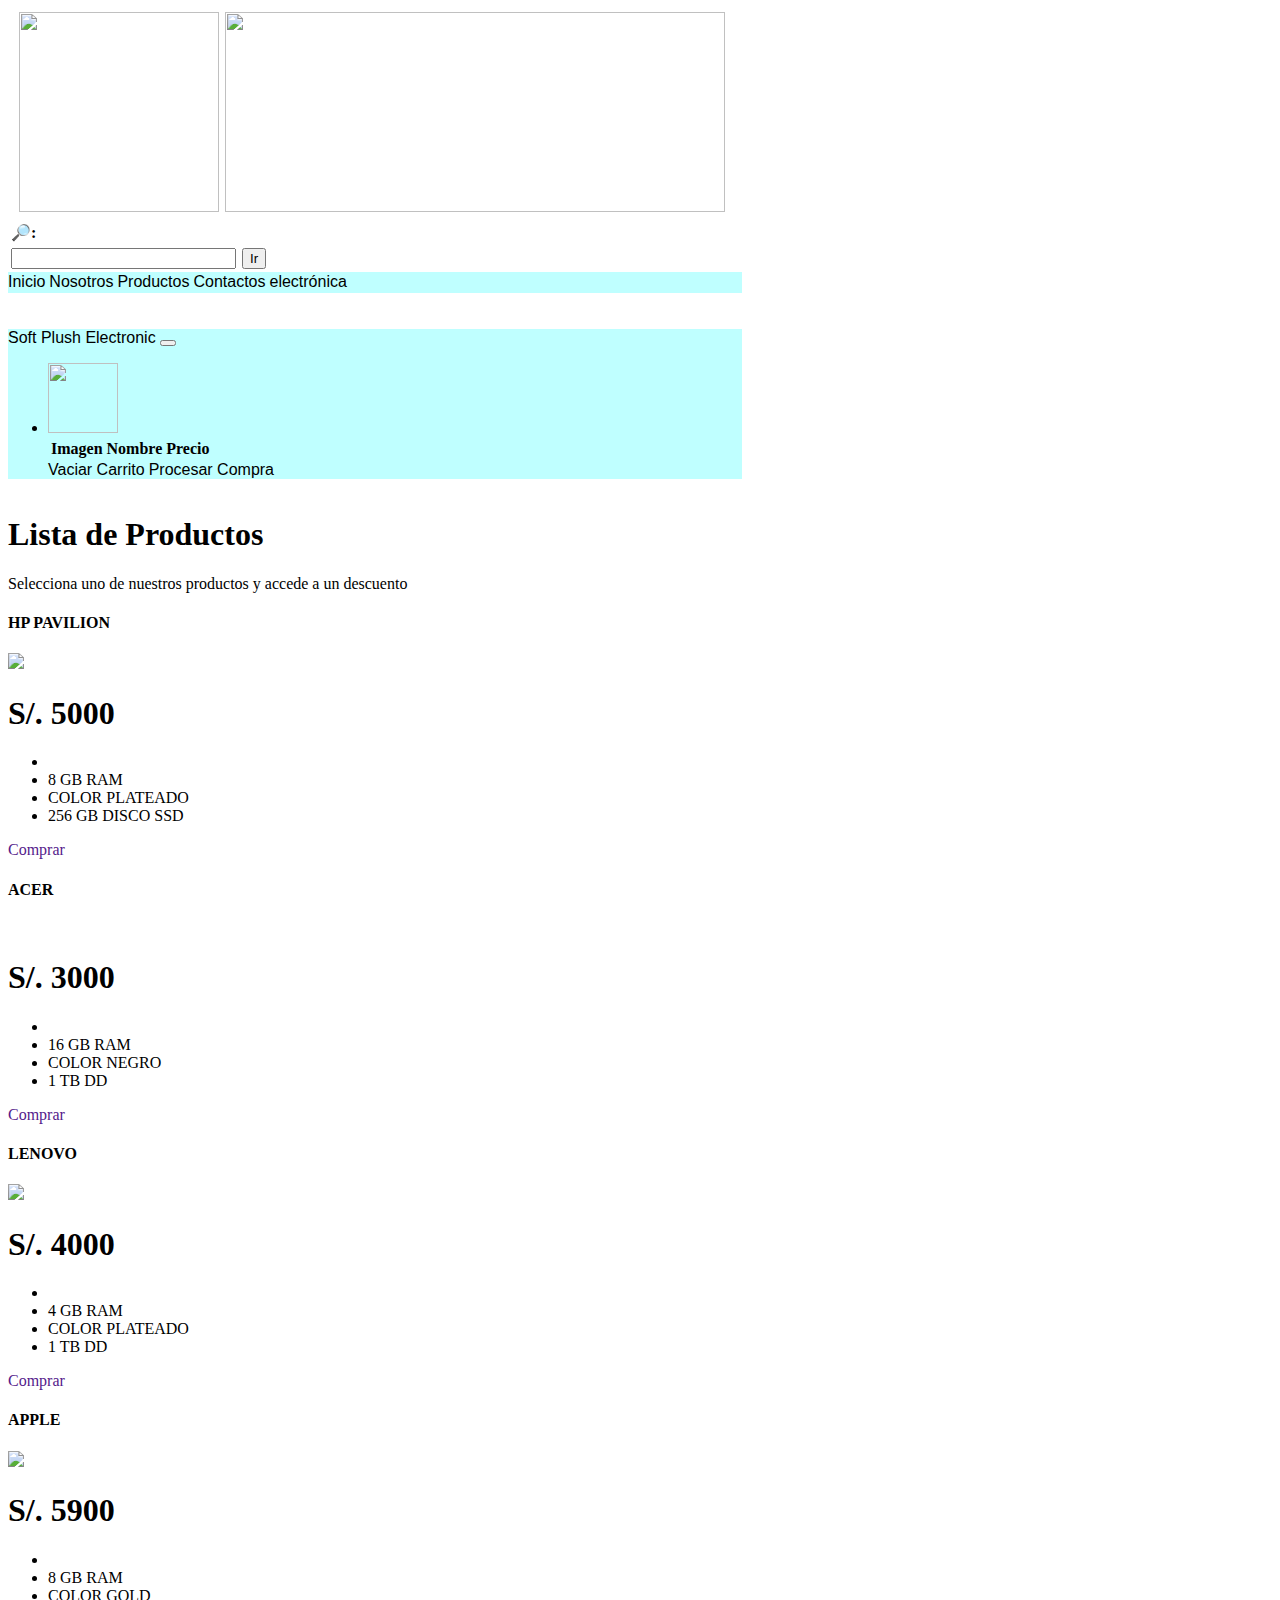
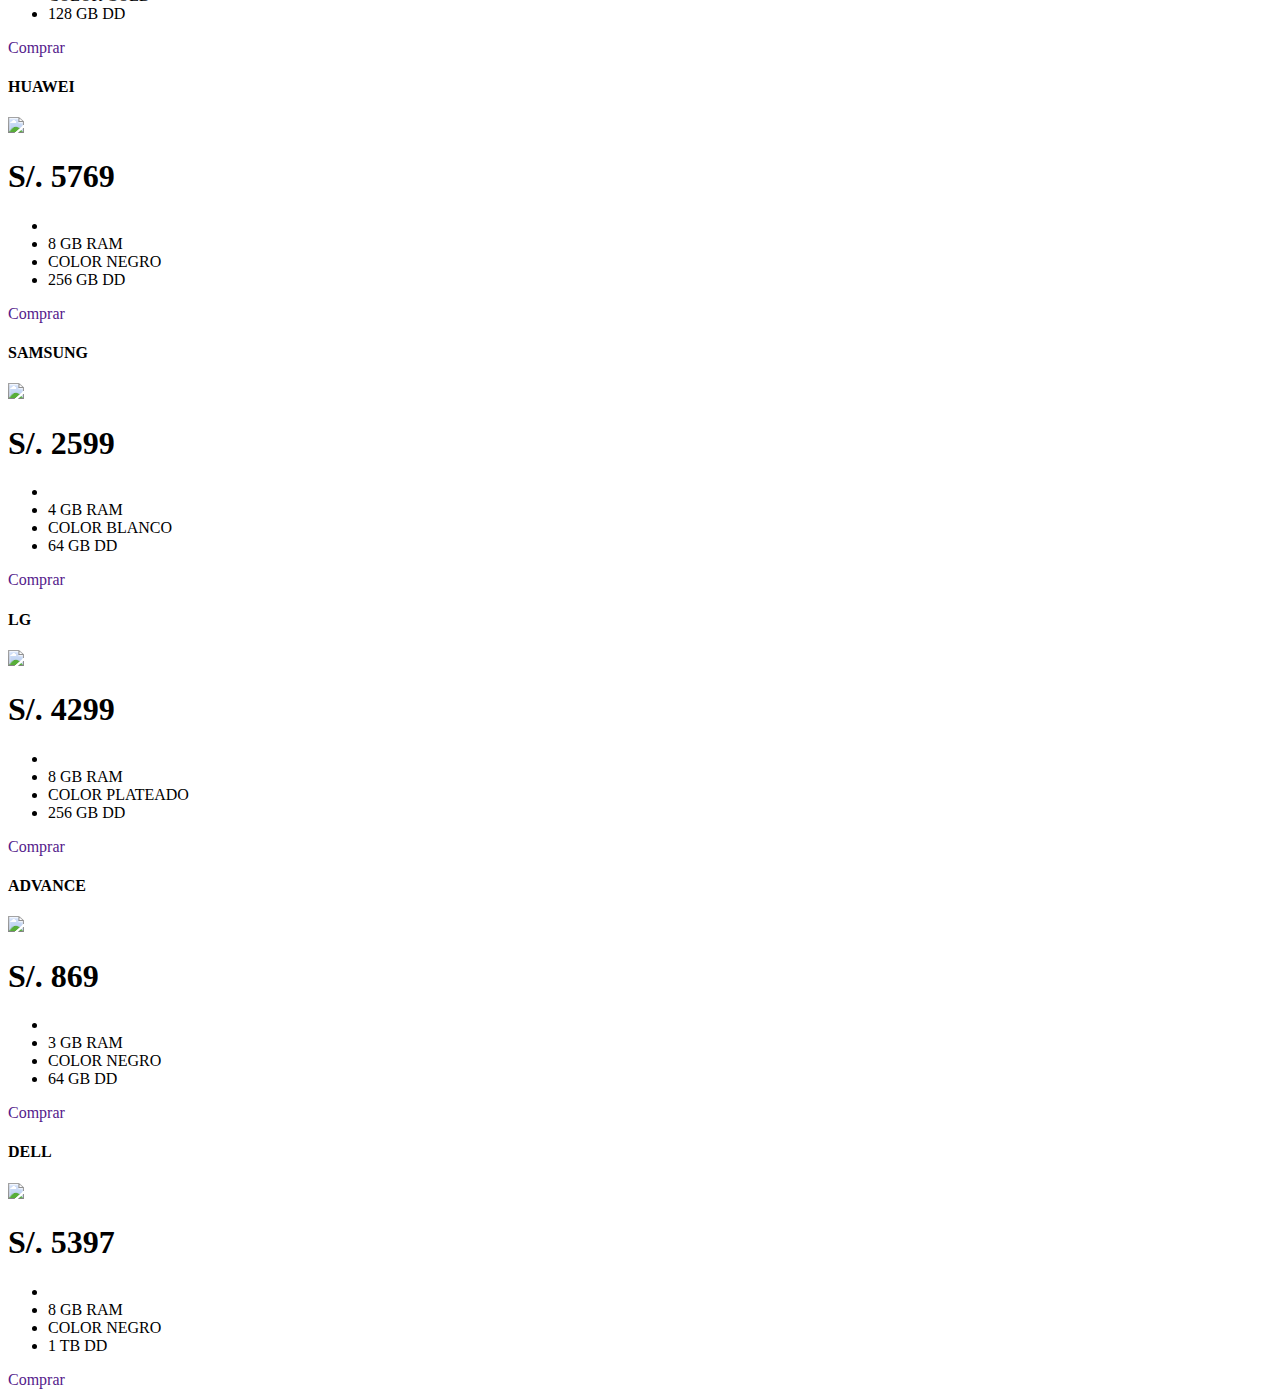
==== ndex.html @ 537634f3 "Add files via upload" ====
<!DOCTYPE html>
<html lang="en">
    
<head>
    <meta charset="UTF-8">
    <meta http-equiv="X-UA-compatible" content="IE- edge">
    
    <meta name="viewport" content="width=device-width, initial-scale=1.0">
    <title>soft plush</title>
    <link rel="stylesheet" href="style.css">
    <link rel="stylesheet" href="map.css">
    <link rel="stylesheet" href="css/bootstrap.min.css">
    <script src="js/popper.min.js"></script>
    <link rel="stylesheet" href="https://use.fontawesome.com/releases/v5.6.3/css/all.css" integrity="sha384-UHRtZLI+pbxtHCWp1t77Bi1L4ZtiqrqD80Kn4Z8NTSRyMA2Fd33n5dQ8lWUE00s/" crossorigin="anonymous">
    <link rel="stylesheet" href="css/sweetalert2.min.css">
</head>

<body>
        <div class="img-fondo">
        
        <div class="velo-negro">    
             
             
   <header class="header">
       <a href="index.html">
           
  <table width="100%" border="0" cellpadding="2">
    <tr>
        <td>
           <img src="https://i.imgur.com/ZrHM0hh.png" width="200px" height="200px"/>
        </td>
        <td>
            <img src="https://i.imgur.com/6hEQA4B.jpg" width="500px" height="200px"/> 
        </td>
        <td>
            <img src="" alt="">
        </td>
    </tr>
    </table>
       </div>
    
    
         
       </a>
       
      
       <table width="100" border="0" cellspacing="0" cellpadding="3">
  <tr>
    <td colspan="2"><b>🔎:</b></td>
  </tr>
  <tr>
    <td><input type="text" name="Query" size="25" /></td>
    <td><input type="button" name="Search" value="Ir"
       onclick="doSearch(this.form.Query);" /></td>
  </tr>
</table>
       
       
   </header><!-- Fin del header -->
   <nav>
       
       <a href="index.html">ㅤInicioㅤㅤㅤㅤㅤㅤㅤ</a>
       <a href="nosotros.html">Nosotrosㅤㅤㅤ</a>
       <a href="productos.html">ㅤㅤProductosㅤㅤㅤㅤㅤㅤㅤ</a>
       <a href="contacto.html">Contactosㅤㅤㅤㅤㅤㅤ</a>
       <a href="ndex.html">electrónica</a>
       
   </nav><br><br>

    <header>
        <div class="container">
            <div class="row align-items-stretch justify-content-between">
                <nav class="navbar navbar-expand-md navbar-dark fixed-top bg-dark">
                    <a class="navbar-brand" href="#">Soft Plush Electronic</a>
                    <button class="navbar-toggler" type="button" data-toggle="collapse" data-target="#navbarCollapse"
                        aria-controls="navbarCollapse" aria-expanded="false" aria-label="Toggle navigation">
                        <span class="navbar-toggler-icon"></span>
                    </button>
                    <div class="collapse navbar-collapse" id="navbarCollapse">
                        <ul class="navbar-nav mr-auto">
                            <li class="nav-item dropdown">
                                <img src="https://i.imgur.com/EYYjkcw.png" class="nav-link dropdown-toggle img-fluid" height="70px"
                                    width="70px" href="#" id="dropdown01" data-toggle="dropdown" aria-haspopup="true"
                                    aria-expanded="false"></img>
                                <div id="carrito" class="dropdown-menu" aria-labelledby="navbarCollapse">
                                    <table id="lista-carrito" class="table">
                                        <thead>
                                            <tr>
                                                <th>Imagen</th>
                                                <th>Nombre</th>
                                                <th>Precio</th>
                                                <th></th>
                                            </tr>
                                        </thead>
                                        <tbody></tbody>
                                    </table>

                                    <a href="#" id="vaciar-carrito" class="btn btn-primary btn-block">Vaciar Carrito</a>
                                    <a href="#" id="procesar-pedido" class="btn btn-danger btn-block">Procesar
                                        Compra</a>
                                </div>
                            </li>
                        </ul>
                    </div>
                </nav>
            </div>
        </div>
    </header>

    <main>
        <table>
            <table>
        <div class="pricing-header px-3 py-3 pt-md-5 pb-md-4 my-4 mx-auto text-center">
            <h1 class="display-4 mt-4">Lista de Productos</h1>
            <p class="lead">Selecciona uno de nuestros productos y accede a un descuento</p>
        </div>

        <div class="container" id="lista-productos">
            
            <div class="card-deck mb-3 text-center">
                
                <div class="card mb-4 shadow-sm">
                    <div class="card-header">
                        <h4 class="my-0 font-weight-bold">HP PAVILION</h4>
                    </div>
                    <div class="card-body">
                        <img src="img/hp1.jpg" class="card-img-top">
                        <h1 class="card-title pricing-card-title precio">S/. <span class="">5000</span></h1>

                        <ul class="list-unstyled mt-3 mb-4">
                            <li></li>
                            <li>8 GB RAM</li>
                            <li>COLOR PLATEADO</li>
                            <li>256 GB DISCO SSD</li>
                        </ul>
                        <a href="" class="btn btn-block btn-primary agregar-carrito" data-id="1">Comprar</a>
                    </div>
                </div></tr>

                <div class="card mb-4 shadow-sm">
                    <div class="card-header">
                        <h4 class="my-0 font-weight-bold">ACER </h4>
                    </div>
                    <div class="card-body">
                        <img src="" class="card-img-top">
                        <h1 class="card-title pricing-card-title precio">S/. <span class="">3000</span></h1>

                        <ul class="list-unstyled mt-3 mb-4">
                            <li></li>
                            <li>16 GB RAM</li>
                            <li>COLOR NEGRO</li>
                            <li>1 TB DD</li>
                        </ul>
                        <a href="" class="btn btn-block btn-primary agregar-carrito" data-id="2">Comprar</a>
                    </div>
                </div>

                <div class="card mb-4 shadow-sm">
                    <div class="card-header">
                        <h4 class="my-0 font-weight-bold">LENOVO</h4>
                    </div>
                    <div class="card-body">
                        <img src="https://i.imgur.com/sLD1QZ1.jpg" class="card-img-top">
                        <h1 class="card-title pricing-card-title precio">S/. <span class="">4000</span></h1>

                        <ul class="list-unstyled mt-3 mb-4">
                            <li></li>
                            <li>4 GB RAM</li>
                            <li>COLOR PLATEADO</li>
                            <li>1 TB DD</li>
                        </ul>
                        <a href="" class="btn btn-block btn-primary agregar-carrito" data-id="3">Comprar</a>
                    </div>
                </div>

            </div>

            <div class="card-deck mb-3 text-center">
                
                <div class="card mb-4 shadow-sm">
                    <div class="card-header">
                        <h4 class="my-0 font-weight-bold">APPLE</h4>
                    </div>
                    <div class="card-body">
                        <img src="img/apple.jpg" class="card-img-top">
                        <h1 class="card-title pricing-card-title precio">S/. <span class="">5900</span></h1>

                        <ul class="list-unstyled mt-3 mb-4">
                            <li></li>
                            <li>8 GB RAM</li>
                            <li>COLOR GOLD</li>
                            <li>128 GB DD</li>
                        </ul>
                        <a href="" class="btn btn-block btn-primary agregar-carrito" data-id="4">Comprar</a>
                    </div>
                </div>

                <div class="card mb-4 shadow-sm">
                    <div class="card-header">
                        <h4 class="my-0 font-weight-bold">HUAWEI</h4>
                    </div>
                    <div class="card-body">
                        <img src="img/huawei.jpg" class="card-img-top">
                        <h1 class="card-title pricing-card-title precio">S/. <span class="">5769</span></h1>

                        <ul class="list-unstyled mt-3 mb-4">
                            <li></li>
                            <li>8 GB RAM</li>
                            <li>COLOR NEGRO</li>
                            <li>256 GB DD</li>
                        </ul>
                        <a href="" class="btn btn-block btn-primary agregar-carrito" data-id="5">Comprar</a>
                    </div>
                </div>

                <div class="card mb-4 shadow-sm">
                    <div class="card-header">
                        <h4 class="my-0 font-weight-bold">SAMSUNG</h4>
                    </div>
                    <div class="card-body">
                        <img src="img/samsung.jpg" class="card-img-top">
                        <h1 class="card-title pricing-card-title precio">S/. <span class="">2599</span></h1>

                        <ul class="list-unstyled mt-3 mb-4">
                            <li></li>
                            <li>4 GB RAM</li>
                            <li>COLOR BLANCO</li>
                            <li>64 GB DD</li>
                        </ul>
                        <a href="" class="btn btn-block btn-primary agregar-carrito" data-id="6">Comprar</a>
                    </div>
                </div>

            </div>

            <div class="card-deck mb-3 text-center">
                
                <div class="card mb-4 shadow-sm">
                    <div class="card-header">
                        <h4 class="my-0 font-weight-bold">LG</h4>
                    </div>
                    <div class="card-body">
                        <img src="img/lg.jpg" class="card-img-top">
                        <h1 class="card-title pricing-card-title precio">S/. <span class="">4299</span></h1>

                        <ul class="list-unstyled mt-3 mb-4">
                            <li></li>
                            <li>8 GB RAM</li>
                            <li>COLOR PLATEADO</li>
                            <li>256 GB DD</li>
                        </ul>
                        <a href="" class="btn btn-block btn-primary agregar-carrito" data-id="7">Comprar</a>
                    </div>
                </div>

                <div class="card mb-4 shadow-sm">
                    <div class="card-header">
                        <h4 class="my-0 font-weight-bold">ADVANCE</h4>
                    </div>
                    <div class="card-body">
                        <img src="img/advance.jpg" class="card-img-top">
                        <h1 class="card-title pricing-card-title precio">S/. <span class="">869</span></h1>

                        <ul class="list-unstyled mt-3 mb-4">
                            <li></li>
                            <li>3 GB RAM</li>
                            <li>COLOR NEGRO</li>
                            <li>64 GB DD</li>
                        </ul>
                        <a href="" class="btn btn-block btn-primary agregar-carrito" data-id="8">Comprar</a>
                    </div>
                </div>

                <div class="card mb-4 shadow-sm">
                    <div class="card-header">
                        <h4 class="my-0 font-weight-bold">DELL</h4>
                    </div>
                    <div class="card-body">
                        <img src="img/dell.jpg" class="card-img-top">
                        <h1 class="card-title pricing-card-title precio">S/. <span class="">5397</span></h1>

                        <ul class="list-unstyled mt-3 mb-4">
                            <li></li>
                            <li>8 GB RAM</li>
                            <li>COLOR NEGRO</li>
                            <li>1 TB DD</li>
                        </ul>
                        <a href="" class="btn btn-block btn-primary agregar-carrito" data-id="9">Comprar</a>
                    </div>
                </div>

            </div>


        </div>
        </table>
    </main>

    <script src="js/jquery-3.4.1.min.js"></script>
    <script src="js/bootstrap.min.js"></script>
    <script src="js/sweetalert2.min.js"></script>
    <script src="js/carrito.js"></script>
    <script src="js/pedido.js"></script>

</body>

</html>
---- style.css ----
html{
width: 750px;
height: 750px;

}



*,*::before,*::after{

    box-sizing: inherit;

}



.img-fondo{

background-image: url("https://i.imgur.com/HdVYPwe.png");

}

img{

    width: ;

}

.velo-negro{
    background-image: url('https://i.imgur.com/HdVYPwe.png');
}

    
}



.contenedor{

    max-width: 120rem;

    margin: 0 auto;

}



.header{

    display: flex;

    justify-content: center;

}



.logo-img{

    max-width: 40rem;

    margin: 3rem 0;

}



nav{
background-color: #bfffff;

  

}

a{

    text-decoration: none;

}

nav a{
font-family: Arial, Helvetica, sans-serif;

    font-weight: 500;

    font-size: 1;

    color: black;

    
    
    

}

nav a:hover{

    color: black;

}



.nustros-productos{

    font-family: Arial, Helvetica, sans-serif;

    color: black;

    font-size: 4rem;

    text-align: center;

    text-transform: uppercase;

    font-weight: 800;

}



.productos{

   display: grid;

   grid-template-columns: repeat(3,1fr);



   

}

.producto{

    background-color: rgba(255, 55, 55, 0.768);;

    margin: 2rem;

    padding: 2rem;

}



.producto-blanco{

    background-color: white;

    height: 40rem;

    object-fit: contain;

    padding: 1rem;

}



.producto-precio,

.producto-nombre
. carrito {

    color: black;

    font-family: Arial, Helvetica, sans-serif;

    text-transform: uppercase;

    text-align: center;

}



.producto-precio{

    font-size: 2.5rem;

    font-weight: 500;

}

.producto-nombre{

    font-size: 3rem;

    font-weight: 800;

}



.footer{

    background-color: blak;

    padding: 3.5rem;

    font-family: Arial, Helvetica, sans-serif;

    padding-bottom: 2rem;

    color: white;

    font-size: 2rem;

    text-align: center;

}



.nosotros{

display: grid;

grid-template-columns: repeat(2,1fr);

gap: 10rem;

margin-bottom: 20rem;



}

.nosotros-texto{

    color: white;

    font-size: 3rem;

    font-family: Arial, Helvetica, sans-serif;

}



.nosotros-img{

    background-color: white;

    border-radius: 5%;

}



.bloques{

    display: grid;

    grid-template-columns: repeat(2,1fr);

    gap: 20rem;

}



.bloques img{

    width: 20rem;

    margin-bottom: 2rem;

    height: 20rem;

}

.bloque-titulo{

    margin:0;

}



.bloque{

    text-align: center;

    color: white;

    font-size: 3rem;

    font-family: Arial, Helvetica, sans-serif;

    margin-bottom: 5rem;

}

.bloque-titulo{

    color: red;

    font-size: 4rem;

    margin: 3rem;

    text-transform: uppercase;

    font-weight: 800;

}



.enlace-footer:hover{

    padding-left: 1rem;

    padding-right: 1rem;

}

.p{
    background-color: #ff0a00;
}

*{box-sizing:border-box;}

form{
 width:300px;
 padding:16px;
 border-radius:10px;
 margin:auto;
 background-color:#8098ff;
}

form label{
 width:72px;
 font-weight:bold;
 display:inline-block;
}

form input[type="text"],
form input[type="email"]{
 width:180px;
 padding:3px 10px;
 border:1px solid #f6f6f6;
 border-radius:3px;
 background-color:#f6f6f6;
 margin:8px 0;
 display:inline-block;
}

form input[type="submit"]{
 width:100%;
 padding:8px 16px;
 margin-top:32px;
 border:1px solid #000;
 border-radius:5px;
 display:block;
 color:#fff;
 background-color:#000;
} 

form input[type="submit"]:hover{
 cursor:pointer;
}

textarea{
 width:100%;
 height:100px;
 border:1px solid #f6f6f6;
 border-radius:3px;
 background-color:#f6f6f6;   
 margin:8px 0;
 /*resize: vertical | horizontal | none | both*/ resize:none;
 display:block;
}
.slider-container {
  display: flex;
  width: 100%;
  height: 100vh;
  overflow-x: scroll;
  scroll-snap-type: x mandatory;
}

.slider-container img {
  flex: 0 0 100%;
  width: 100%;
  object-fit: cover;
  scroll-snap-align: center;
}

.h3{
     position: relative;
}
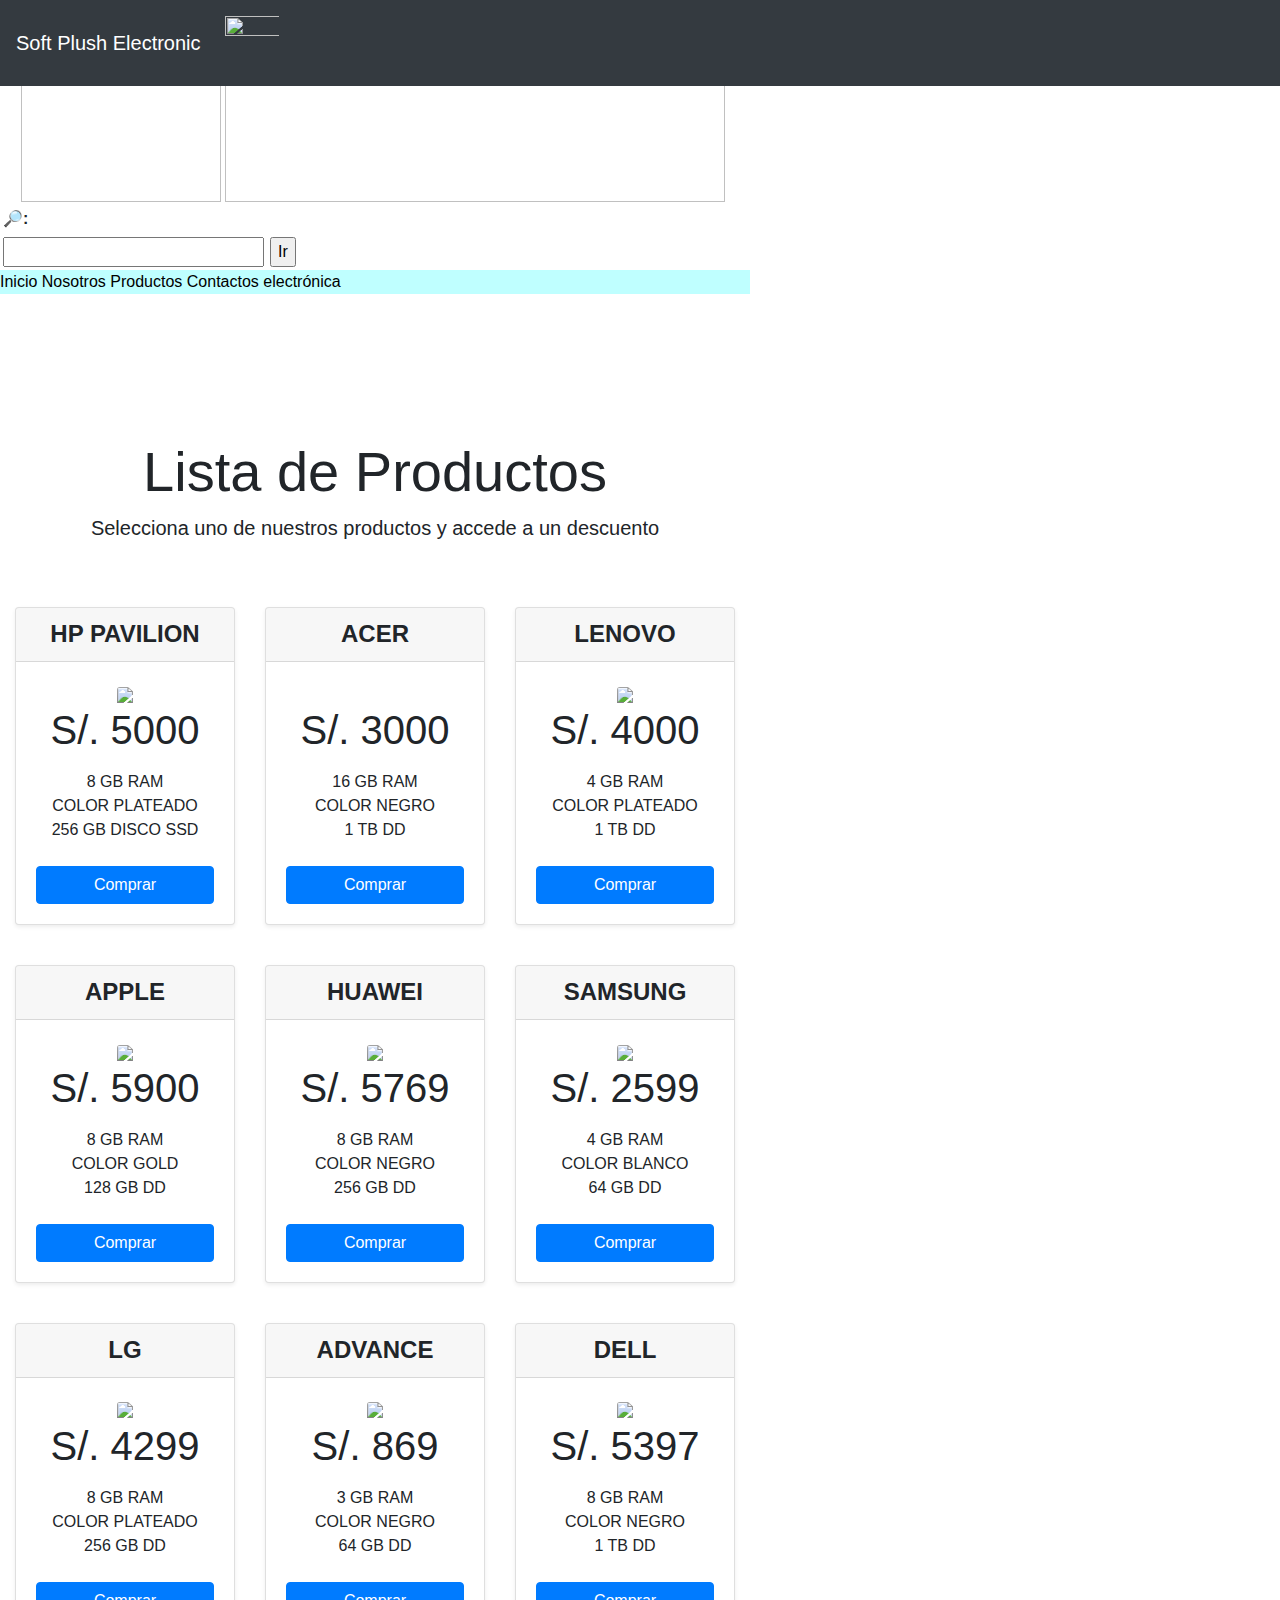
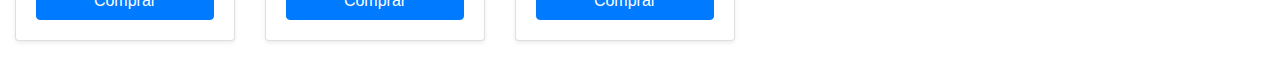
==== commit 0e43dee7: "Update ndex.html" ====
--- a/ndex.html
+++ b/ndex.html
@@ -9,7 +9,7 @@
     <title>soft plush</title>
     <link rel="stylesheet" href="style.css">
     <link rel="stylesheet" href="map.css">
-    <link rel="stylesheet" href="css/bootstrap.min.css">
+    <link rel="stylesheet" href="bootstrap.min.css">
     <script src="js/popper.min.js"></script>
     <link rel="stylesheet" href="https://use.fontawesome.com/releases/v5.6.3/css/all.css" integrity="sha384-UHRtZLI+pbxtHCWp1t77Bi1L4ZtiqrqD80Kn4Z8NTSRyMA2Fd33n5dQ8lWUE00s/" crossorigin="anonymous">
     <link rel="stylesheet" href="css/sweetalert2.min.css">
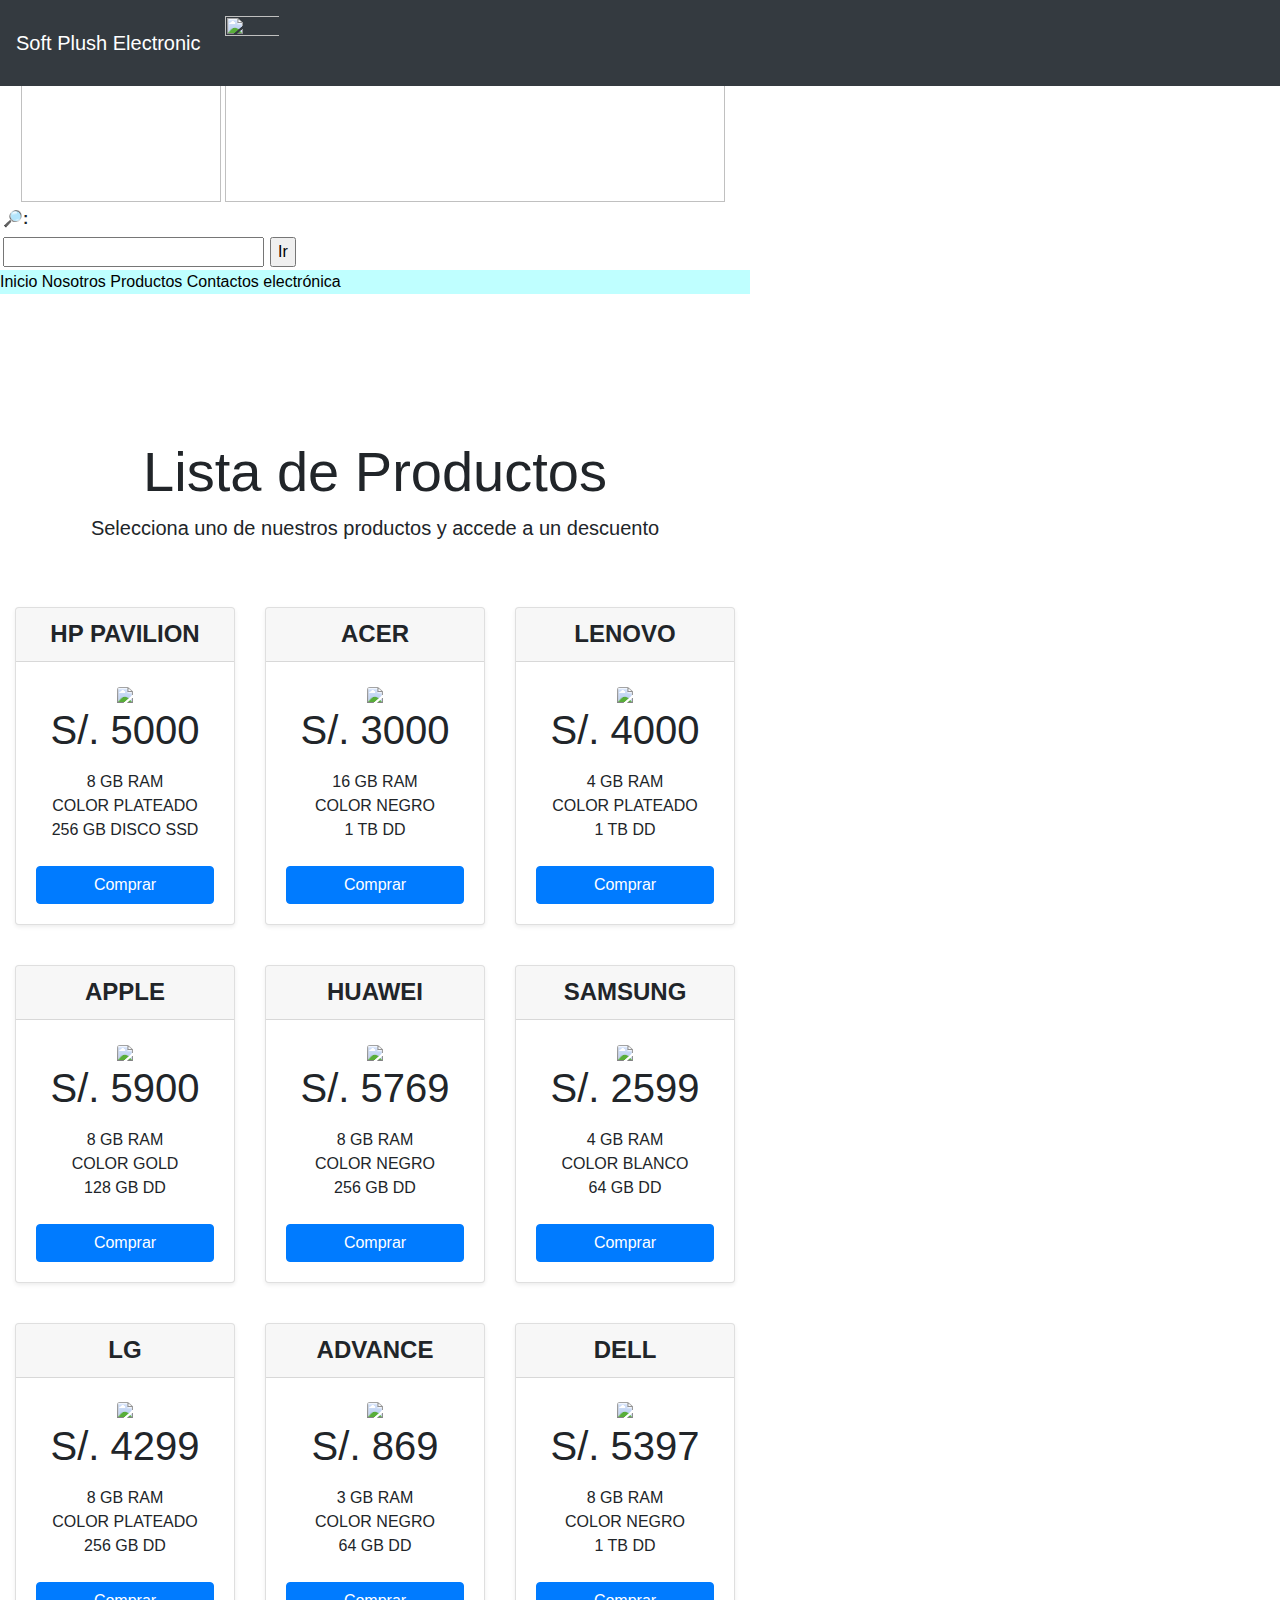
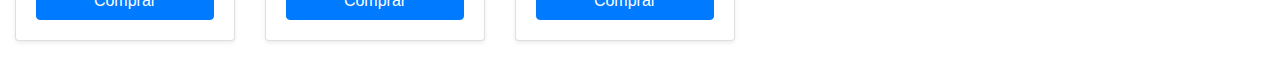
==== commit 6ee88ae4: "Update ndex.html" ====
--- a/ndex.html
+++ b/ndex.html
@@ -9,12 +9,21 @@
     <title>soft plush</title>
     <link rel="stylesheet" href="style.css">
     <link rel="stylesheet" href="map.css">
-    <link rel="stylesheet" href="bootstrap.min.css">
+    <link rel="stylesheet" href="popu.ss">
     <script src="js/popper.min.js"></script>
     <link rel="stylesheet" href="https://use.fontawesome.com/releases/v5.6.3/css/all.css" integrity="sha384-UHRtZLI+pbxtHCWp1t77Bi1L4ZtiqrqD80Kn4Z8NTSRyMA2Fd33n5dQ8lWUE00s/" crossorigin="anonymous">
-    <link rel="stylesheet" href="css/sweetalert2.min.css">
+    <link rel="stylesheet" href="css/sweetaert2.min.css">
 </head>
-
+<style>
+    /*!
+ * Bootstrap v4.3.1 (https://getbootstrap.com/)
+ * Copyright 2011-2019 The Bootstrap Authors
+ * Copyright 2011-2019 Twitter, Inc.
+ * Licensed under MIT (https://github.com/twbs/bootstrap/blob/master/LICENSE)
+ */:root{--blue:#007bff;--indigo:#6610f2;--purple:#6f42c1;--pink:#e83e8c;--red:#dc3545;--orange:#fd7e14;--yellow:#ffc107;--green:#28a745;--teal:#20c997;--cyan:#17a2b8;--white:#fff;--gray:#6c757d;--gray-dark:#343a40;--primary:#007bff;--secondary:#6c757d;--success:#28a745;--info:#17a2b8;--warning:#ffc107;--danger:#dc3545;--light:#f8f9fa;--dark:#343a40;--breakpoint-xs:0;--breakpoint-sm:576px;--breakpoint-md:768px;--breakpoint-lg:992px;--breakpoint-xl:1200px;--font-family-sans-serif:-apple-system,BlinkMacSystemFont,"Segoe UI",Roboto,"Helvetica Neue",Arial,"Noto Sans",sans-serif,"Apple Color Emoji","Segoe UI Emoji","Segoe UI Symbol","Noto Color Emoji";--font-family-monospace:SFMono-Regular,Menlo,Monaco,Consolas,"Liberation Mono","Courier New",monospace}*,::after,::before{box-sizing:border-box}html{font-family:sans-serif;line-height:1.15;-webkit-text-size-adjust:100%;-webkit-tap-highlight-color:transparent}article,aside,figcaption,figure,footer,header,hgroup,main,nav,section{display:block}body{margin:0;font-family:-apple-system,BlinkMacSystemFont,"Segoe UI",Roboto,"Helvetica Neue",Arial,"Noto Sans",sans-serif,"Apple Color Emoji","Segoe UI Emoji","Segoe UI Symbol","Noto Color Emoji";font-size:1rem;font-weight:400;line-height:1.5;color:#212529;text-align:left;background-color:#fff}[tabindex="-1"]:focus{outline:0!important}hr{box-sizing:content-box;height:0;overflow:visible}h1,h2,h3,h4,h5,h6{margin-top:0;margin-bottom:.5rem}p{margin-top:0;margin-bottom:1rem}abbr[data-original-title],abbr[title]{text-decoration:underline;-webkit-text-decoration:underline dotted;text-decoration:underline dotted;cursor:help;border-bottom:0;-webkit-text-decoration-skip-ink:none;text-decoration-skip-ink:none}address{margin-bottom:1rem;font-style:normal;line-height:inherit}dl,ol,ul{margin-top:0;margin-bottom:1rem}ol ol,ol ul,ul ol,ul ul{margin-bottom:0}dt{font-weight:700}dd{margin-bottom:.5rem;margin-left:0}blockquote{margin:0 0 1rem}b,strong{font-weight:bolder}small{font-size:80%}sub,sup{position:relative;font-size:75%;line-height:0;vertical-align:baseline}sub{bottom:-.25em}sup{top:-.5em}a{color:#007bff;text-decoration:none;background-color:transparent}a:hover{color:#0056b3;text-decoration:underline}a:not([href]):not([tabindex]){color:inherit;text-decoration:none}a:not([href]):not([tabindex]):focus,a:not([href]):not([tabindex]):hover{color:inherit;text-decoration:none}a:not([href]):not([tabindex]):focus{outline:0}code,kbd,pre,samp{font-family:SFMono-Regular,Menlo,Monaco,Consolas,"Liberation Mono","Courier New",monospace;font-size:1em}pre{margin-top:0;margin-bottom:1rem;overflow:auto}figure{margin:0 0 1rem}img{vertical-align:middle;border-style:none}svg{overflow:hidden;vertical-align:middle}table{border-collapse:collapse}caption{padding-top:.75rem;padding-bottom:.75rem;color:#6c757d;text-align:left;caption-side:bottom}th{text-align:inherit}label{display:inline-block;margin-bottom:.5rem}button{border-radius:0}button:focus{outline:1px dotted;outline:5px auto -webkit-focus-ring-color}button,input,optgroup,select,textarea{margin:0;font-family:inherit;font-size:inherit;line-height:inherit}button,input{overflow:visible}button,select{text-transform:none}select{word-wrap:normal}[type=button],[type=reset],[type=submit],button{-webkit-appearance:button}[type=button]:not(:disabled),[type=reset]:not(:disabled),[type=submit]:not(:disabled),button:not(:disabled){cursor:pointer}[type=button]::-moz-focus-inner,[type=reset]::-moz-focus-inner,[type=submit]::-moz-focus-inner,button::-moz-focus-inner{padding:0;border-style:none}input[type=checkbox],input[type=radio]{box-sizing:border-box;padding:0}input[type=date],input[type=datetime-local],input[type=month],input[type=time]{-webkit-appearance:listbox}textarea{overflow:auto;resize:vertical}fieldset{min-width:0;padding:0;margin:0;border:0}legend{display:block;width:100%;max-width:100%;padding:0;margin-bottom:.5rem;font-size:1.5rem;line-height:inherit;color:inherit;white-space:normal}progress{vertical-align:baseline}[type=number]::-webkit-inner-spin-button,[type=number]::-webkit-outer-spin-button{height:auto}[type=search]{outline-offset:-2px;-webkit-appearance:none}[type=search]::-webkit-search-decoration{-webkit-appearance:none}::-webkit-file-upload-button{font:inherit;-webkit-appearance:button}output{display:inline-block}summary{display:list-item;cursor:pointer}template{display:none}[hidden]{display:none!important}.h1,.h2,.h3,.h4,.h5,.h6,h1,h2,h3,h4,h5,h6{margin-bottom:.5rem;font-weight:500;line-height:1.2}.h1,h1{font-size:2.5rem}.h2,h2{font-size:2rem}.h3,h3{font-size:1.75rem}.h4,h4{font-size:1.5rem}.h5,h5{font-size:1.25rem}.h6,h6{font-size:1rem}.lead{font-size:1.25rem;font-weight:300}.display-1{font-size:6rem;font-weight:300;line-height:1.2}.display-2{font-size:5.5rem;font-weight:300;line-height:1.2}.display-3{font-size:4.5rem;font-weight:300;line-height:1.2}.display-4{font-size:3.5rem;font-weight:300;line-height:1.2}hr{margin-top:1rem;margin-bottom:1rem;border:0;border-top:1px solid rgba(0,0,0,.1)}.small,small{font-size:80%;font-weight:400}.mark,mark{padding:.2em;background-color:#fcf8e3}.list-unstyled{padding-left:0;list-style:none}.list-inline{padding-left:0;list-style:none}.list-inline-item{display:inline-block}.list-inline-item:not(:last-child){margin-right:.5rem}.initialism{font-size:90%;text-transform:uppercase}.blockquote{margin-bottom:1rem;font-size:1.25rem}.blockquote-footer{display:block;font-size:80%;color:#6c757d}.blockquote-footer::before{content:"\2014\00A0"}.img-fluid{max-width:100%;height:auto}.img-thumbnail{padding:.25rem;background-color:#fff;border:1px solid #dee2e6;border-radius:.25rem;max-width:100%;height:auto}.figure{display:inline-block}.figure-img{margin-bottom:.5rem;line-height:1}.figure-caption{font-size:90%;color:#6c757d}code{font-size:87.5%;color:#e83e8c;word-break:break-word}a>code{color:inherit}kbd{padding:.2rem .4rem;font-size:87.5%;color:#fff;background-color:#212529;border-radius:.2rem}kbd kbd{padding:0;font-size:100%;font-weight:700}pre{display:block;font-size:87.5%;color:#212529}pre code{font-size:inherit;color:inherit;word-break:normal}.pre-scrollable{max-height:340px;overflow-y:scroll}.container{width:100%;padding-right:15px;padding-left:15px;margin-right:auto;margin-left:auto}@media (min-width:576px){.container{max-width:540px}}@media (min-width:768px){.container{max-width:720px}}@media (min-width:992px){.container{max-width:960px}}@media (min-width:1200px){.container{max-width:1140px}}.container-fluid{width:100%;padding-right:15px;padding-left:15px;margin-right:auto;margin-left:auto}.row{display:-ms-flexbox;display:flex;-ms-flex-wrap:wrap;flex-wrap:wrap;margin-right:-15px;margin-left:-15px}.no-gutters{margin-right:0;margin-left:0}.no-gutters>.col,.no-gutters>[class*=col-]{padding-right:0;padding-left:0}.col,.col-1,.col-10,.col-11,.col-12,.col-2,.col-3,.col-4,.col-5,.col-6,.col-7,.col-8,.col-9,.col-auto,.col-lg,.col-lg-1,.col-lg-10,.col-lg-11,.col-lg-12,.col-lg-2,.col-lg-3,.col-lg-4,.col-lg-5,.col-lg-6,.col-lg-7,.col-lg-8,.col-lg-9,.col-lg-auto,.col-md,.col-md-1,.col-md-10,.col-md-11,.col-md-12,.col-md-2,.col-md-3,.col-md-4,.col-md-5,.col-md-6,.col-md-7,.col-md-8,.col-md-9,.col-md-auto,.col-sm,.col-sm-1,.col-sm-10,.col-sm-11,.col-sm-12,.col-sm-2,.col-sm-3,.col-sm-4,.col-sm-5,.col-sm-6,.col-sm-7,.col-sm-8,.col-sm-9,.col-sm-auto,.col-xl,.col-xl-1,.col-xl-10,.col-xl-11,.col-xl-12,.col-xl-2,.col-xl-3,.col-xl-4,.col-xl-5,.col-xl-6,.col-xl-7,.col-xl-8,.col-xl-9,.col-xl-auto{position:relative;width:100%;padding-right:15px;padding-left:15px}.col{-ms-flex-preferred-size:0;flex-basis:0;-ms-flex-positive:1;flex-grow:1;max-width:100%}.col-auto{-ms-flex:0 0 auto;flex:0 0 auto;width:auto;max-width:100%}.col-1{-ms-flex:0 0 8.333333%;flex:0 0 8.333333%;max-width:8.333333%}.col-2{-ms-flex:0 0 16.666667%;flex:0 0 16.666667%;max-width:16.666667%}.col-3{-ms-flex:0 0 25%;flex:0 0 25%;max-width:25%}.col-4{-ms-flex:0 0 33.333333%;flex:0 0 33.333333%;max-width:33.333333%}.col-5{-ms-flex:0 0 41.666667%;flex:0 0 41.666667%;max-width:41.666667%}.col-6{-ms-flex:0 0 50%;flex:0 0 50%;max-width:50%}.col-7{-ms-flex:0 0 58.333333%;flex:0 0 58.333333%;max-width:58.333333%}.col-8{-ms-flex:0 0 66.666667%;flex:0 0 66.666667%;max-width:66.666667%}.col-9{-ms-flex:0 0 75%;flex:0 0 75%;max-width:75%}.col-10{-ms-flex:0 0 83.333333%;flex:0 0 83.333333%;max-width:83.333333%}.col-11{-ms-flex:0 0 91.666667%;flex:0 0 91.666667%;max-width:91.666667%}.col-12{-ms-flex:0 0 100%;flex:0 0 100%;max-width:100%}.order-first{-ms-flex-order:-1;order:-1}.order-last{-ms-flex-order:13;order:13}.order-0{-ms-flex-order:0;order:0}.order-1{-ms-flex-order:1;order:1}.order-2{-ms-flex-order:2;order:2}.order-3{-ms-flex-order:3;order:3}.order-4{-ms-flex-order:4;order:4}.order-5{-ms-flex-order:5;order:5}.order-6{-ms-flex-order:6;order:6}.order-7{-ms-flex-order:7;order:7}.order-8{-ms-flex-order:8;order:8}.order-9{-ms-flex-order:9;order:9}.order-10{-ms-flex-order:10;order:10}.order-11{-ms-flex-order:11;order:11}.order-12{-ms-flex-order:12;order:12}.offset-1{margin-left:8.333333%}.offset-2{margin-left:16.666667%}.offset-3{margin-left:25%}.offset-4{margin-left:33.333333%}.offset-5{margin-left:41.666667%}.offset-6{margin-left:50%}.offset-7{margin-left:58.333333%}.offset-8{margin-left:66.666667%}.offset-9{margin-left:75%}.offset-10{margin-left:83.333333%}.offset-11{margin-left:91.666667%}@media (min-width:576px){.col-sm{-ms-flex-preferred-size:0;flex-basis:0;-ms-flex-positive:1;flex-grow:1;max-width:100%}.col-sm-auto{-ms-flex:0 0 auto;flex:0 0 auto;width:auto;max-width:100%}.col-sm-1{-ms-flex:0 0 8.333333%;flex:0 0 8.333333%;max-width:8.333333%}.col-sm-2{-ms-flex:0 0 16.666667%;flex:0 0 16.666667%;max-width:16.666667%}.col-sm-3{-ms-flex:0 0 25%;flex:0 0 25%;max-width:25%}.col-sm-4{-ms-flex:0 0 33.333333%;flex:0 0 33.333333%;max-width:33.333333%}.col-sm-5{-ms-flex:0 0 41.666667%;flex:0 0 41.666667%;max-width:41.666667%}.col-sm-6{-ms-flex:0 0 50%;flex:0 0 50%;max-width:50%}.col-sm-7{-ms-flex:0 0 58.333333%;flex:0 0 58.333333%;max-width:58.333333%}.col-sm-8{-ms-flex:0 0 66.666667%;flex:0 0 66.666667%;max-width:66.666667%}.col-sm-9{-ms-flex:0 0 75%;flex:0 0 75%;max-width:75%}.col-sm-10{-ms-flex:0 0 83.333333%;flex:0 0 83.333333%;max-width:83.333333%}.col-sm-11{-ms-flex:0 0 91.666667%;flex:0 0 91.666667%;max-width:91.666667%}.col-sm-12{-ms-flex:0 0 100%;flex:0 0 100%;max-width:100%}.order-sm-first{-ms-flex-order:-1;order:-1}.order-sm-last{-ms-flex-order:13;order:13}.order-sm-0{-ms-flex-order:0;order:0}.order-sm-1{-ms-flex-order:1;order:1}.order-sm-2{-ms-flex-order:2;order:2}.order-sm-3{-ms-flex-order:3;order:3}.order-sm-4{-ms-flex-order:4;order:4}.order-sm-5{-ms-flex-order:5;order:5}.order-sm-6{-ms-flex-order:6;order:6}.order-sm-7{-ms-flex-order:7;order:7}.order-sm-8{-ms-flex-order:8;order:8}.order-sm-9{-ms-flex-order:9;order:9}.order-sm-10{-ms-flex-order:10;order:10}.order-sm-11{-ms-flex-order:11;order:11}.order-sm-12{-ms-flex-order:12;order:12}.offset-sm-0{margin-left:0}.offset-sm-1{margin-left:8.333333%}.offset-sm-2{margin-left:16.666667%}.offset-sm-3{margin-left:25%}.offset-sm-4{margin-left:33.333333%}.offset-sm-5{margin-left:41.666667%}.offset-sm-6{margin-left:50%}.offset-sm-7{margin-left:58.333333%}.offset-sm-8{margin-left:66.666667%}.offset-sm-9{margin-left:75%}.offset-sm-10{margin-left:83.333333%}.offset-sm-11{margin-left:91.666667%}}@media (min-width:768px){.col-md{-ms-flex-preferred-size:0;flex-basis:0;-ms-flex-positive:1;flex-grow:1;max-width:100%}.col-md-auto{-ms-flex:0 0 auto;flex:0 0 auto;width:auto;max-width:100%}.col-md-1{-ms-flex:0 0 8.333333%;flex:0 0 8.333333%;max-width:8.333333%}.col-md-2{-ms-flex:0 0 16.666667%;flex:0 0 16.666667%;max-width:16.666667%}.col-md-3{-ms-flex:0 0 25%;flex:0 0 25%;max-width:25%}.col-md-4{-ms-flex:0 0 33.333333%;flex:0 0 33.333333%;max-width:33.333333%}.col-md-5{-ms-flex:0 0 41.666667%;flex:0 0 41.666667%;max-width:41.666667%}.col-md-6{-ms-flex:0 0 50%;flex:0 0 50%;max-width:50%}.col-md-7{-ms-flex:0 0 58.333333%;flex:0 0 58.333333%;max-width:58.333333%}.col-md-8{-ms-flex:0 0 66.666667%;flex:0 0 66.666667%;max-width:66.666667%}.col-md-9{-ms-flex:0 0 75%;flex:0 0 75%;max-width:75%}.col-md-10{-ms-flex:0 0 83.333333%;flex:0 0 83.333333%;max-width:83.333333%}.col-md-11{-ms-flex:0 0 91.666667%;flex:0 0 91.666667%;max-width:91.666667%}.col-md-12{-ms-flex:0 0 100%;flex:0 0 100%;max-width:100%}.order-md-first{-ms-flex-order:-1;order:-1}.order-md-last{-ms-flex-order:13;order:13}.order-md-0{-ms-flex-order:0;order:0}.order-md-1{-ms-flex-order:1;order:1}.order-md-2{-ms-flex-order:2;order:2}.order-md-3{-ms-flex-order:3;order:3}.order-md-4{-ms-flex-order:4;order:4}.order-md-5{-ms-flex-order:5;order:5}.order-md-6{-ms-flex-order:6;order:6}.order-md-7{-ms-flex-order:7;order:7}.order-md-8{-ms-flex-order:8;order:8}.order-md-9{-ms-flex-order:9;order:9}.order-md-10{-ms-flex-order:10;order:10}.order-md-11{-ms-flex-order:11;order:11}.order-md-12{-ms-flex-order:12;order:12}.offset-md-0{margin-left:0}.offset-md-1{margin-left:8.333333%}.offset-md-2{margin-left:16.666667%}.offset-md-3{margin-left:25%}.offset-md-4{margin-left:33.333333%}.offset-md-5{margin-left:41.666667%}.offset-md-6{margin-left:50%}.offset-md-7{margin-left:58.333333%}.offset-md-8{margin-left:66.666667%}.offset-md-9{margin-left:75%}.offset-md-10{margin-left:83.333333%}.offset-md-11{margin-left:91.666667%}}@media (min-width:992px){.col-lg{-ms-flex-preferred-size:0;flex-basis:0;-ms-flex-positive:1;flex-grow:1;max-width:100%}.col-lg-auto{-ms-flex:0 0 auto;flex:0 0 auto;width:auto;max-width:100%}.col-lg-1{-ms-flex:0 0 8.333333%;flex:0 0 8.333333%;max-width:8.333333%}.col-lg-2{-ms-flex:0 0 16.666667%;flex:0 0 16.666667%;max-width:16.666667%}.col-lg-3{-ms-flex:0 0 25%;flex:0 0 25%;max-width:25%}.col-lg-4{-ms-flex:0 0 33.333333%;flex:0 0 33.333333%;max-width:33.333333%}.col-lg-5{-ms-flex:0 0 41.666667%;flex:0 0 41.666667%;max-width:41.666667%}.col-lg-6{-ms-flex:0 0 50%;flex:0 0 50%;max-width:50%}.col-lg-7{-ms-flex:0 0 58.333333%;flex:0 0 58.333333%;max-width:58.333333%}.col-lg-8{-ms-flex:0 0 66.666667%;flex:0 0 66.666667%;max-width:66.666667%}.col-lg-9{-ms-flex:0 0 75%;flex:0 0 75%;max-width:75%}.col-lg-10{-ms-flex:0 0 83.333333%;flex:0 0 83.333333%;max-width:83.333333%}.col-lg-11{-ms-flex:0 0 91.666667%;flex:0 0 91.666667%;max-width:91.666667%}.col-lg-12{-ms-flex:0 0 100%;flex:0 0 100%;max-width:100%}.order-lg-first{-ms-flex-order:-1;order:-1}.order-lg-last{-ms-flex-order:13;order:13}.order-lg-0{-ms-flex-order:0;order:0}.order-lg-1{-ms-flex-order:1;order:1}.order-lg-2{-ms-flex-order:2;order:2}.order-lg-3{-ms-flex-order:3;order:3}.order-lg-4{-ms-flex-order:4;order:4}.order-lg-5{-ms-flex-order:5;order:5}.order-lg-6{-ms-flex-order:6;order:6}.order-lg-7{-ms-flex-order:7;order:7}.order-lg-8{-ms-flex-order:8;order:8}.order-lg-9{-ms-flex-order:9;order:9}.order-lg-10{-ms-flex-order:10;order:10}.order-lg-11{-ms-flex-order:11;order:11}.order-lg-12{-ms-flex-order:12;order:12}.offset-lg-0{margin-left:0}.offset-lg-1{margin-left:8.333333%}.offset-lg-2{margin-left:16.666667%}.offset-lg-3{margin-left:25%}.offset-lg-4{margin-left:33.333333%}.offset-lg-5{margin-left:41.666667%}.offset-lg-6{margin-left:50%}.offset-lg-7{margin-left:58.333333%}.offset-lg-8{margin-left:66.666667%}.offset-lg-9{margin-left:75%}.offset-lg-10{margin-left:83.333333%}.offset-lg-11{margin-left:91.666667%}}@media (min-width:1200px){.col-xl{-ms-flex-preferred-size:0;flex-basis:0;-ms-flex-positive:1;flex-grow:1;max-width:100%}.col-xl-auto{-ms-flex:0 0 auto;flex:0 0 auto;width:auto;max-width:100%}.col-xl-1{-ms-flex:0 0 8.333333%;flex:0 0 8.333333%;max-width:8.333333%}.col-xl-2{-ms-flex:0 0 16.666667%;flex:0 0 16.666667%;max-width:16.666667%}.col-xl-3{-ms-flex:0 0 25%;flex:0 0 25%;max-width:25%}.col-xl-4{-ms-flex:0 0 33.333333%;flex:0 0 33.333333%;max-width:33.333333%}.col-xl-5{-ms-flex:0 0 41.666667%;flex:0 0 41.666667%;max-width:41.666667%}.col-xl-6{-ms-flex:0 0 50%;flex:0 0 50%;max-width:50%}.col-xl-7{-ms-flex:0 0 58.333333%;flex:0 0 58.333333%;max-width:58.333333%}.col-xl-8{-ms-flex:0 0 66.666667%;flex:0 0 66.666667%;max-width:66.666667%}.col-xl-9{-ms-flex:0 0 75%;flex:0 0 75%;max-width:75%}.col-xl-10{-ms-flex:0 0 83.333333%;flex:0 0 83.333333%;max-width:83.333333%}.col-xl-11{-ms-flex:0 0 91.666667%;flex:0 0 91.666667%;max-width:91.666667%}.col-xl-12{-ms-flex:0 0 100%;flex:0 0 100%;max-width:100%}.order-xl-first{-ms-flex-order:-1;order:-1}.order-xl-last{-ms-flex-order:13;order:13}.order-xl-0{-ms-flex-order:0;order:0}.order-xl-1{-ms-flex-order:1;order:1}.order-xl-2{-ms-flex-order:2;order:2}.order-xl-3{-ms-flex-order:3;order:3}.order-xl-4{-ms-flex-order:4;order:4}.order-xl-5{-ms-flex-order:5;order:5}.order-xl-6{-ms-flex-order:6;order:6}.order-xl-7{-ms-flex-order:7;order:7}.order-xl-8{-ms-flex-order:8;order:8}.order-xl-9{-ms-flex-order:9;order:9}.order-xl-10{-ms-flex-order:10;order:10}.order-xl-11{-ms-flex-order:11;order:11}.order-xl-12{-ms-flex-order:12;order:12}.offset-xl-0{margin-left:0}.offset-xl-1{margin-left:8.333333%}.offset-xl-2{margin-left:16.666667%}.offset-xl-3{margin-left:25%}.offset-xl-4{margin-left:33.333333%}.offset-xl-5{margin-left:41.666667%}.offset-xl-6{margin-left:50%}.offset-xl-7{margin-left:58.333333%}.offset-xl-8{margin-left:66.666667%}.offset-xl-9{margin-left:75%}.offset-xl-10{margin-left:83.333333%}.offset-xl-11{margin-left:91.666667%}}.table{width:100%;margin-bottom:1rem;color:#212529}.table td,.table th{padding:.75rem;vertical-align:top;border-top:1px solid #dee2e6}.table thead th{vertical-align:bottom;border-bottom:2px solid #dee2e6}.table tbody+tbody{border-top:2px solid #dee2e6}.table-sm td,.table-sm th{padding:.3rem}.table-bordered{border:1px solid #dee2e6}.table-bordered td,.table-bordered th{border:1px solid #dee2e6}.table-bordered thead td,.table-bordered thead th{border-bottom-width:2px}.table-borderless tbody+tbody,.table-borderless td,.table-borderless th,.table-borderless thead th{border:0}.table-striped tbody tr:nth-of-type(odd){background-color:rgba(0,0,0,.05)}.table-hover tbody tr:hover{color:#212529;background-color:rgba(0,0,0,.075)}.table-primary,.table-primary>td,.table-primary>th{background-color:#b8daff}.table-primary tbody+tbody,.table-primary td,.table-primary th,.table-primary thead th{border-color:#7abaff}.table-hover .table-primary:hover{background-color:#9fcdff}.table-hover .table-primary:hover>td,.table-hover .table-primary:hover>th{background-color:#9fcdff}.table-secondary,.table-secondary>td,.table-secondary>th{background-color:#d6d8db}.table-secondary tbody+tbody,.table-secondary td,.table-secondary th,.table-secondary thead th{border-color:#b3b7bb}.table-hover .table-secondary:hover{background-color:#c8cbcf}.table-hover .table-secondary:hover>td,.table-hover .table-secondary:hover>th{background-color:#c8cbcf}.table-success,.table-success>td,.table-success>th{background-color:#c3e6cb}.table-success tbody+tbody,.table-success td,.table-success th,.table-success thead th{border-color:#8fd19e}.table-hover .table-success:hover{background-color:#b1dfbb}.table-hover .table-success:hover>td,.table-hover .table-success:hover>th{background-color:#b1dfbb}.table-info,.table-info>td,.table-info>th{background-color:#bee5eb}.table-info tbody+tbody,.table-info td,.table-info th,.table-info thead th{border-color:#86cfda}.table-hover .table-info:hover{background-color:#abdde5}.table-hover .table-info:hover>td,.table-hover .table-info:hover>th{background-color:#abdde5}.table-warning,.table-warning>td,.table-warning>th{background-color:#ffeeba}.table-warning tbody+tbody,.table-warning td,.table-warning th,.table-warning thead th{border-color:#ffdf7e}.table-hover .table-warning:hover{background-color:#ffe8a1}.table-hover .table-warning:hover>td,.table-hover .table-warning:hover>th{background-color:#ffe8a1}.table-danger,.table-danger>td,.table-danger>th{background-color:#f5c6cb}.table-danger tbody+tbody,.table-danger td,.table-danger th,.table-danger thead th{border-color:#ed969e}.table-hover .table-danger:hover{background-color:#f1b0b7}.table-hover .table-danger:hover>td,.table-hover .table-danger:hover>th{background-color:#f1b0b7}.table-light,.table-light>td,.table-light>th{background-color:#fdfdfe}.table-light tbody+tbody,.table-light td,.table-light th,.table-light thead th{border-color:#fbfcfc}.table-hover .table-light:hover{background-color:#ececf6}.table-hover .table-light:hover>td,.table-hover .table-light:hover>th{background-color:#ececf6}.table-dark,.table-dark>td,.table-dark>th{background-color:#c6c8ca}.table-dark tbody+tbody,.table-dark td,.table-dark th,.table-dark thead th{border-color:#95999c}.table-hover .table-dark:hover{background-color:#b9bbbe}.table-hover .table-dark:hover>td,.table-hover .table-dark:hover>th{background-color:#b9bbbe}.table-active,.table-active>td,.table-active>th{background-color:rgba(0,0,0,.075)}.table-hover .table-active:hover{background-color:rgba(0,0,0,.075)}.table-hover .table-active:hover>td,.table-hover .table-active:hover>th{background-color:rgba(0,0,0,.075)}.table .thead-dark th{color:#fff;background-color:#343a40;border-color:#454d55}.table .thead-light th{color:#495057;background-color:#e9ecef;border-color:#dee2e6}.table-dark{color:#fff;background-color:#343a40}.table-dark td,.table-dark th,.table-dark thead th{border-color:#454d55}.table-dark.table-bordered{border:0}.table-dark.table-striped tbody tr:nth-of-type(odd){background-color:rgba(255,255,255,.05)}.table-dark.table-hover tbody tr:hover{color:#fff;background-color:rgba(255,255,255,.075)}@media (max-width:575.98px){.table-responsive-sm{display:block;width:100%;overflow-x:auto;-webkit-overflow-scrolling:touch}.table-responsive-sm>.table-bordered{border:0}}@media (max-width:767.98px){.table-responsive-md{display:block;width:100%;overflow-x:auto;-webkit-overflow-scrolling:touch}.table-responsive-md>.table-bordered{border:0}}@media (max-width:991.98px){.table-responsive-lg{display:block;width:100%;overflow-x:auto;-webkit-overflow-scrolling:touch}.table-responsive-lg>.table-bordered{border:0}}@media (max-width:1199.98px){.table-responsive-xl{display:block;width:100%;overflow-x:auto;-webkit-overflow-scrolling:touch}.table-responsive-xl>.table-bordered{border:0}}.table-responsive{display:block;width:100%;overflow-x:auto;-webkit-overflow-scrolling:touch}.table-responsive>.table-bordered{border:0}.form-control{display:block;width:100%;height:calc(1.5em + .75rem + 2px);padding:.375rem .75rem;font-size:1rem;font-weight:400;line-height:1.5;color:#495057;background-color:#fff;background-clip:padding-box;border:1px solid #ced4da;border-radius:.25rem;transition:border-color .15s ease-in-out,box-shadow .15s ease-in-out}@media (prefers-reduced-motion:reduce){.form-control{transition:none}}.form-control::-ms-expand{background-color:transparent;border:0}.form-control:focus{color:#495057;background-color:#fff;border-color:#80bdff;outline:0;box-shadow:0 0 0 .2rem rgba(0,123,255,.25)}.form-control::-webkit-input-placeholder{color:#6c757d;opacity:1}.form-control::-moz-placeholder{color:#6c757d;opacity:1}.form-control:-ms-input-placeholder{color:#6c757d;opacity:1}.form-control::-ms-input-placeholder{color:#6c757d;opacity:1}.form-control::placeholder{color:#6c757d;opacity:1}.form-control:disabled,.form-control[readonly]{background-color:#e9ecef;opacity:1}select.form-control:focus::-ms-value{color:#495057;background-color:#fff}.form-control-file,.form-control-range{display:block;width:100%}.col-form-label{padding-top:calc(.375rem + 1px);padding-bottom:calc(.375rem + 1px);margin-bottom:0;font-size:inherit;line-height:1.5}.col-form-label-lg{padding-top:calc(.5rem + 1px);padding-bottom:calc(.5rem + 1px);font-size:1.25rem;line-height:1.5}.col-form-label-sm{padding-top:calc(.25rem + 1px);padding-bottom:calc(.25rem + 1px);font-size:.875rem;line-height:1.5}.form-control-plaintext{display:block;width:100%;padding-top:.375rem;padding-bottom:.375rem;margin-bottom:0;line-height:1.5;color:#212529;background-color:transparent;border:solid transparent;border-width:1px 0}.form-control-plaintext.form-control-lg,.form-control-plaintext.form-control-sm{padding-right:0;padding-left:0}.form-control-sm{height:calc(1.5em + .5rem + 2px);padding:.25rem .5rem;font-size:.875rem;line-height:1.5;border-radius:.2rem}.form-control-lg{height:calc(1.5em + 1rem + 2px);padding:.5rem 1rem;font-size:1.25rem;line-height:1.5;border-radius:.3rem}select.form-control[multiple],select.form-control[size]{height:auto}textarea.form-control{height:auto}.form-group{margin-bottom:1rem}.form-text{display:block;margin-top:.25rem}.form-row{display:-ms-flexbox;display:flex;-ms-flex-wrap:wrap;flex-wrap:wrap;margin-right:-5px;margin-left:-5px}.form-row>.col,.form-row>[class*=col-]{padding-right:5px;padding-left:5px}.form-check{position:relative;display:block;padding-left:1.25rem}.form-check-input{position:absolute;margin-top:.3rem;margin-left:-1.25rem}.form-check-input:disabled~.form-check-label{color:#6c757d}.form-check-label{margin-bottom:0}.form-check-inline{display:-ms-inline-flexbox;display:inline-flex;-ms-flex-align:center;align-items:center;padding-left:0;margin-right:.75rem}.form-check-inline .form-check-input{position:static;margin-top:0;margin-right:.3125rem;margin-left:0}.valid-feedback{display:none;width:100%;margin-top:.25rem;font-size:80%;color:#28a745}.valid-tooltip{position:absolute;top:100%;z-index:5;display:none;max-width:100%;padding:.25rem .5rem;margin-top:.1rem;font-size:.875rem;line-height:1.5;color:#fff;background-color:rgba(40,167,69,.9);border-radius:.25rem}.form-control.is-valid,.was-validated .form-control:valid{border-color:#28a745;padding-right:calc(1.5em + .75rem);background-image:url("data:image/svg+xml,%3csvg xmlns='http://www.w3.org/2000/svg' viewBox='0 0 8 8'%3e%3cpath fill='%2328a745' d='M2.3 6.73L.6 4.53c-.4-1.04.46-1.4 1.1-.8l1.1 1.4 3.4-3.8c.6-.63 1.6-.27 1.2.7l-4 4.6c-.43.5-.8.4-1.1.1z'/%3e%3c/svg%3e");background-repeat:no-repeat;background-position:center right calc(.375em + .1875rem);background-size:calc(.75em + .375rem) calc(.75em + .375rem)}.form-control.is-valid:focus,.was-validated .form-control:valid:focus{border-color:#28a745;box-shadow:0 0 0 .2rem rgba(40,167,69,.25)}.form-control.is-valid~.valid-feedback,.form-control.is-valid~.valid-tooltip,.was-validated .form-control:valid~.valid-feedback,.was-validated .form-control:valid~.valid-tooltip{display:block}.was-validated textarea.form-control:valid,textarea.form-control.is-valid{padding-right:calc(1.5em + .75rem);background-position:top calc(.375em + .1875rem) right calc(.375em + .1875rem)}.custom-select.is-valid,.was-validated .custom-select:valid{border-color:#28a745;padding-right:calc((1em + .75rem) * 3 / 4 + 1.75rem);background:url("data:image/svg+xml,%3csvg xmlns='http://www.w3.org/2000/svg' viewBox='0 0 4 5'%3e%3cpath fill='%23343a40' d='M2 0L0 2h4zm0 5L0 3h4z'/%3e%3c/svg%3e") no-repeat right .75rem center/8px 10px,url("data:image/svg+xml,%3csvg xmlns='http://www.w3.org/2000/svg' viewBox='0 0 8 8'%3e%3cpath fill='%2328a745' d='M2.3 6.73L.6 4.53c-.4-1.04.46-1.4 1.1-.8l1.1 1.4 3.4-3.8c.6-.63 1.6-.27 1.2.7l-4 4.6c-.43.5-.8.4-1.1.1z'/%3e%3c/svg%3e") #fff no-repeat center right 1.75rem/calc(.75em + .375rem) calc(.75em + .375rem)}.custom-select.is-valid:focus,.was-validated .custom-select:valid:focus{border-color:#28a745;box-shadow:0 0 0 .2rem rgba(40,167,69,.25)}.custom-select.is-valid~.valid-feedback,.custom-select.is-valid~.valid-tooltip,.was-validated .custom-select:valid~.valid-feedback,.was-validated .custom-select:valid~.valid-tooltip{display:block}.form-control-file.is-valid~.valid-feedback,.form-control-file.is-valid~.valid-tooltip,.was-validated .form-control-file:valid~.valid-feedback,.was-validated .form-control-file:valid~.valid-tooltip{display:block}.form-check-input.is-valid~.form-check-label,.was-validated .form-check-input:valid~.form-check-label{color:#28a745}.form-check-input.is-valid~.valid-feedback,.form-check-input.is-valid~.valid-tooltip,.was-validated .form-check-input:valid~.valid-feedback,.was-validated .form-check-input:valid~.valid-tooltip{display:block}.custom-control-input.is-valid~.custom-control-label,.was-validated .custom-control-input:valid~.custom-control-label{color:#28a745}.custom-control-input.is-valid~.custom-control-label::before,.was-validated .custom-control-input:valid~.custom-control-label::before{border-color:#28a745}.custom-control-input.is-valid~.valid-feedback,.custom-control-input.is-valid~.valid-tooltip,.was-validated .custom-control-input:valid~.valid-feedback,.was-validated .custom-control-input:valid~.valid-tooltip{display:block}.custom-control-input.is-valid:checked~.custom-control-label::before,.was-validated .custom-control-input:valid:checked~.custom-control-label::before{border-color:#34ce57;background-color:#34ce57}.custom-control-input.is-valid:focus~.custom-control-label::before,.was-validated .custom-control-input:valid:focus~.custom-control-label::before{box-shadow:0 0 0 .2rem rgba(40,167,69,.25)}.custom-control-input.is-valid:focus:not(:checked)~.custom-control-label::before,.was-validated .custom-control-input:valid:focus:not(:checked)~.custom-control-label::before{border-color:#28a745}.custom-file-input.is-valid~.custom-file-label,.was-validated .custom-file-input:valid~.custom-file-label{border-color:#28a745}.custom-file-input.is-valid~.valid-feedback,.custom-file-input.is-valid~.valid-tooltip,.was-validated .custom-file-input:valid~.valid-feedback,.was-validated .custom-file-input:valid~.valid-tooltip{display:block}.custom-file-input.is-valid:focus~.custom-file-label,.was-validated .custom-file-input:valid:focus~.custom-file-label{border-color:#28a745;box-shadow:0 0 0 .2rem rgba(40,167,69,.25)}.invalid-feedback{display:none;width:100%;margin-top:.25rem;font-size:80%;color:#dc3545}.invalid-tooltip{position:absolute;top:100%;z-index:5;display:none;max-width:100%;padding:.25rem .5rem;margin-top:.1rem;font-size:.875rem;line-height:1.5;color:#fff;background-color:rgba(220,53,69,.9);border-radius:.25rem}.form-control.is-invalid,.was-validated .form-control:invalid{border-color:#dc3545;padding-right:calc(1.5em + .75rem);background-image:url("data:image/svg+xml,%3csvg xmlns='http://www.w3.org/2000/svg' fill='%23dc3545' viewBox='-2 -2 7 7'%3e%3cpath stroke='%23dc3545' d='M0 0l3 3m0-3L0 3'/%3e%3ccircle r='.5'/%3e%3ccircle cx='3' r='.5'/%3e%3ccircle cy='3' r='.5'/%3e%3ccircle cx='3' cy='3' r='.5'/%3e%3c/svg%3E");background-repeat:no-repeat;background-position:center right calc(.375em + .1875rem);background-size:calc(.75em + .375rem) calc(.75em + .375rem)}.form-control.is-invalid:focus,.was-validated .form-control:invalid:focus{border-color:#dc3545;box-shadow:0 0 0 .2rem rgba(220,53,69,.25)}.form-control.is-invalid~.invalid-feedback,.form-control.is-invalid~.invalid-tooltip,.was-validated .form-control:invalid~.invalid-feedback,.was-validated .form-control:invalid~.invalid-tooltip{display:block}.was-validated textarea.form-control:invalid,textarea.form-control.is-invalid{padding-right:calc(1.5em + .75rem);background-position:top calc(.375em + .1875rem) right calc(.375em + .1875rem)}.custom-select.is-invalid,.was-validated .custom-select:invalid{border-color:#dc3545;padding-right:calc((1em + .75rem) * 3 / 4 + 1.75rem);background:url("data:image/svg+xml,%3csvg xmlns='http://www.w3.org/2000/svg' viewBox='0 0 4 5'%3e%3cpath fill='%23343a40' d='M2 0L0 2h4zm0 5L0 3h4z'/%3e%3c/svg%3e") no-repeat right .75rem center/8px 10px,url("data:image/svg+xml,%3csvg xmlns='http://www.w3.org/2000/svg' fill='%23dc3545' viewBox='-2 -2 7 7'%3e%3cpath stroke='%23dc3545' d='M0 0l3 3m0-3L0 3'/%3e%3ccircle r='.5'/%3e%3ccircle cx='3' r='.5'/%3e%3ccircle cy='3' r='.5'/%3e%3ccircle cx='3' cy='3' r='.5'/%3e%3c/svg%3E") #fff no-repeat center right 1.75rem/calc(.75em + .375rem) calc(.75em + .375rem)}.custom-select.is-invalid:focus,.was-validated .custom-select:invalid:focus{border-color:#dc3545;box-shadow:0 0 0 .2rem rgba(220,53,69,.25)}.custom-select.is-invalid~.invalid-feedback,.custom-select.is-invalid~.invalid-tooltip,.was-validated .custom-select:invalid~.invalid-feedback,.was-validated .custom-select:invalid~.invalid-tooltip{display:block}.form-control-file.is-invalid~.invalid-feedback,.form-control-file.is-invalid~.invalid-tooltip,.was-validated .form-control-file:invalid~.invalid-feedback,.was-validated .form-control-file:invalid~.invalid-tooltip{display:block}.form-check-input.is-invalid~.form-check-label,.was-validated .form-check-input:invalid~.form-check-label{color:#dc3545}.form-check-input.is-invalid~.invalid-feedback,.form-check-input.is-invalid~.invalid-tooltip,.was-validated .form-check-input:invalid~.invalid-feedback,.was-validated .form-check-input:invalid~.invalid-tooltip{display:block}.custom-control-input.is-invalid~.custom-control-label,.was-validated .custom-control-input:invalid~.custom-control-label{color:#dc3545}.custom-control-input.is-invalid~.custom-control-label::before,.was-validated .custom-control-input:invalid~.custom-control-label::before{border-color:#dc3545}.custom-control-input.is-invalid~.invalid-feedback,.custom-control-input.is-invalid~.invalid-tooltip,.was-validated .custom-control-input:invalid~.invalid-feedback,.was-validated .custom-control-input:invalid~.invalid-tooltip{display:block}.custom-control-input.is-invalid:checked~.custom-control-label::before,.was-validated .custom-control-input:invalid:checked~.custom-control-label::before{border-color:#e4606d;background-color:#e4606d}.custom-control-input.is-invalid:focus~.custom-control-label::before,.was-validated .custom-control-input:invalid:focus~.custom-control-label::before{box-shadow:0 0 0 .2rem rgba(220,53,69,.25)}.custom-control-input.is-invalid:focus:not(:checked)~.custom-control-label::before,.was-validated .custom-control-input:invalid:focus:not(:checked)~.custom-control-label::before{border-color:#dc3545}.custom-file-input.is-invalid~.custom-file-label,.was-validated .custom-file-input:invalid~.custom-file-label{border-color:#dc3545}.custom-file-input.is-invalid~.invalid-feedback,.custom-file-input.is-invalid~.invalid-tooltip,.was-validated .custom-file-input:invalid~.invalid-feedback,.was-validated .custom-file-input:invalid~.invalid-tooltip{display:block}.custom-file-input.is-invalid:focus~.custom-file-label,.was-validated .custom-file-input:invalid:focus~.custom-file-label{border-color:#dc3545;box-shadow:0 0 0 .2rem rgba(220,53,69,.25)}.form-inline{display:-ms-flexbox;display:flex;-ms-flex-flow:row wrap;flex-flow:row wrap;-ms-flex-align:center;align-items:center}.form-inline .form-check{width:100%}@media (min-width:576px){.form-inline label{display:-ms-flexbox;display:flex;-ms-flex-align:center;align-items:center;-ms-flex-pack:center;justify-content:center;margin-bottom:0}.form-inline .form-group{display:-ms-flexbox;display:flex;-ms-flex:0 0 auto;flex:0 0 auto;-ms-flex-flow:row wrap;flex-flow:row wrap;-ms-flex-align:center;align-items:center;margin-bottom:0}.form-inline .form-control{display:inline-block;width:auto;vertical-align:middle}.form-inline .form-control-plaintext{display:inline-block}.form-inline .custom-select,.form-inline .input-group{width:auto}.form-inline .form-check{display:-ms-flexbox;display:flex;-ms-flex-align:center;align-items:center;-ms-flex-pack:center;justify-content:center;width:auto;padding-left:0}.form-inline .form-check-input{position:relative;-ms-flex-negative:0;flex-shrink:0;margin-top:0;margin-right:.25rem;margin-left:0}.form-inline .custom-control{-ms-flex-align:center;align-items:center;-ms-flex-pack:center;justify-content:center}.form-inline .custom-control-label{margin-bottom:0}}.btn{display:inline-block;font-weight:400;color:#212529;text-align:center;vertical-align:middle;-webkit-user-select:none;-moz-user-select:none;-ms-user-select:none;user-select:none;background-color:transparent;border:1px solid transparent;padding:.375rem .75rem;font-size:1rem;line-height:1.5;border-radius:.25rem;transition:color .15s ease-in-out,background-color .15s ease-in-out,border-color .15s ease-in-out,box-shadow .15s ease-in-out}@media (prefers-reduced-motion:reduce){.btn{transition:none}}.btn:hover{color:#212529;text-decoration:none}.btn.focus,.btn:focus{outline:0;box-shadow:0 0 0 .2rem rgba(0,123,255,.25)}.btn.disabled,.btn:disabled{opacity:.65}a.btn.disabled,fieldset:disabled a.btn{pointer-events:none}.btn-primary{color:#fff;background-color:#007bff;border-color:#007bff}.btn-primary:hover{color:#fff;background-color:#0069d9;border-color:#0062cc}.btn-primary.focus,.btn-primary:focus{box-shadow:0 0 0 .2rem rgba(38,143,255,.5)}.btn-primary.disabled,.btn-primary:disabled{color:#fff;background-color:#007bff;border-color:#007bff}.btn-primary:not(:disabled):not(.disabled).active,.btn-primary:not(:disabled):not(.disabled):active,.show>.btn-primary.dropdown-toggle{color:#fff;background-color:#0062cc;border-color:#005cbf}.btn-primary:not(:disabled):not(.disabled).active:focus,.btn-primary:not(:disabled):not(.disabled):active:focus,.show>.btn-primary.dropdown-toggle:focus{box-shadow:0 0 0 .2rem rgba(38,143,255,.5)}.btn-secondary{color:#fff;background-color:#6c757d;border-color:#6c757d}.btn-secondary:hover{color:#fff;background-color:#5a6268;border-color:#545b62}.btn-secondary.focus,.btn-secondary:focus{box-shadow:0 0 0 .2rem rgba(130,138,145,.5)}.btn-secondary.disabled,.btn-secondary:disabled{color:#fff;background-color:#6c757d;border-color:#6c757d}.btn-secondary:not(:disabled):not(.disabled).active,.btn-secondary:not(:disabled):not(.disabled):active,.show>.btn-secondary.dropdown-toggle{color:#fff;background-color:#545b62;border-color:#4e555b}.btn-secondary:not(:disabled):not(.disabled).active:focus,.btn-secondary:not(:disabled):not(.disabled):active:focus,.show>.btn-secondary.dropdown-toggle:focus{box-shadow:0 0 0 .2rem rgba(130,138,145,.5)}.btn-success{color:#fff;background-color:#28a745;border-color:#28a745}.btn-success:hover{color:#fff;background-color:#218838;border-color:#1e7e34}.btn-success.focus,.btn-success:focus{box-shadow:0 0 0 .2rem rgba(72,180,97,.5)}.btn-success.disabled,.btn-success:disabled{color:#fff;background-color:#28a745;border-color:#28a745}.btn-success:not(:disabled):not(.disabled).active,.btn-success:not(:disabled):not(.disabled):active,.show>.btn-success.dropdown-toggle{color:#fff;background-color:#1e7e34;border-color:#1c7430}.btn-success:not(:disabled):not(.disabled).active:focus,.btn-success:not(:disabled):not(.disabled):active:focus,.show>.btn-success.dropdown-toggle:focus{box-shadow:0 0 0 .2rem rgba(72,180,97,.5)}.btn-info{color:#fff;background-color:#17a2b8;border-color:#17a2b8}.btn-info:hover{color:#fff;background-color:#138496;border-color:#117a8b}.btn-info.focus,.btn-info:focus{box-shadow:0 0 0 .2rem rgba(58,176,195,.5)}.btn-info.disabled,.btn-info:disabled{color:#fff;background-color:#17a2b8;border-color:#17a2b8}.btn-info:not(:disabled):not(.disabled).active,.btn-info:not(:disabled):not(.disabled):active,.show>.btn-info.dropdown-toggle{color:#fff;background-color:#117a8b;border-color:#10707f}.btn-info:not(:disabled):not(.disabled).active:focus,.btn-info:not(:disabled):not(.disabled):active:focus,.show>.btn-info.dropdown-toggle:focus{box-shadow:0 0 0 .2rem rgba(58,176,195,.5)}.btn-warning{color:#212529;background-color:#ffc107;border-color:#ffc107}.btn-warning:hover{color:#212529;background-color:#e0a800;border-color:#d39e00}.btn-warning.focus,.btn-warning:focus{box-shadow:0 0 0 .2rem rgba(222,170,12,.5)}.btn-warning.disabled,.btn-warning:disabled{color:#212529;background-color:#ffc107;border-color:#ffc107}.btn-warning:not(:disabled):not(.disabled).active,.btn-warning:not(:disabled):not(.disabled):active,.show>.btn-warning.dropdown-toggle{color:#212529;background-color:#d39e00;border-color:#c69500}.btn-warning:not(:disabled):not(.disabled).active:focus,.btn-warning:not(:disabled):not(.disabled):active:focus,.show>.btn-warning.dropdown-toggle:focus{box-shadow:0 0 0 .2rem rgba(222,170,12,.5)}.btn-danger{color:#fff;background-color:#dc3545;border-color:#dc3545}.btn-danger:hover{color:#fff;background-color:#c82333;border-color:#bd2130}.btn-danger.focus,.btn-danger:focus{box-shadow:0 0 0 .2rem rgba(225,83,97,.5)}.btn-danger.disabled,.btn-danger:disabled{color:#fff;background-color:#dc3545;border-color:#dc3545}.btn-danger:not(:disabled):not(.disabled).active,.btn-danger:not(:disabled):not(.disabled):active,.show>.btn-danger.dropdown-toggle{color:#fff;background-color:#bd2130;border-color:#b21f2d}.btn-danger:not(:disabled):not(.disabled).active:focus,.btn-danger:not(:disabled):not(.disabled):active:focus,.show>.btn-danger.dropdown-toggle:focus{box-shadow:0 0 0 .2rem rgba(225,83,97,.5)}.btn-light{color:#212529;background-color:#f8f9fa;border-color:#f8f9fa}.btn-light:hover{color:#212529;background-color:#e2e6ea;border-color:#dae0e5}.btn-light.focus,.btn-light:focus{box-shadow:0 0 0 .2rem rgba(216,217,219,.5)}.btn-light.disabled,.btn-light:disabled{color:#212529;background-color:#f8f9fa;border-color:#f8f9fa}.btn-light:not(:disabled):not(.disabled).active,.btn-light:not(:disabled):not(.disabled):active,.show>.btn-light.dropdown-toggle{color:#212529;background-color:#dae0e5;border-color:#d3d9df}.btn-light:not(:disabled):not(.disabled).active:focus,.btn-light:not(:disabled):not(.disabled):active:focus,.show>.btn-light.dropdown-toggle:focus{box-shadow:0 0 0 .2rem rgba(216,217,219,.5)}.btn-dark{color:#fff;background-color:#343a40;border-color:#343a40}.btn-dark:hover{color:#fff;background-color:#23272b;border-color:#1d2124}.btn-dark.focus,.btn-dark:focus{box-shadow:0 0 0 .2rem rgba(82,88,93,.5)}.btn-dark.disabled,.btn-dark:disabled{color:#fff;background-color:#343a40;border-color:#343a40}.btn-dark:not(:disabled):not(.disabled).active,.btn-dark:not(:disabled):not(.disabled):active,.show>.btn-dark.dropdown-toggle{color:#fff;background-color:#1d2124;border-color:#171a1d}.btn-dark:not(:disabled):not(.disabled).active:focus,.btn-dark:not(:disabled):not(.disabled):active:focus,.show>.btn-dark.dropdown-toggle:focus{box-shadow:0 0 0 .2rem rgba(82,88,93,.5)}.btn-outline-primary{color:#007bff;border-color:#007bff}.btn-outline-primary:hover{color:#fff;background-color:#007bff;border-color:#007bff}.btn-outline-primary.focus,.btn-outline-primary:focus{box-shadow:0 0 0 .2rem rgba(0,123,255,.5)}.btn-outline-primary.disabled,.btn-outline-primary:disabled{color:#007bff;background-color:transparent}.btn-outline-primary:not(:disabled):not(.disabled).active,.btn-outline-primary:not(:disabled):not(.disabled):active,.show>.btn-outline-primary.dropdown-toggle{color:#fff;background-color:#007bff;border-color:#007bff}.btn-outline-primary:not(:disabled):not(.disabled).active:focus,.btn-outline-primary:not(:disabled):not(.disabled):active:focus,.show>.btn-outline-primary.dropdown-toggle:focus{box-shadow:0 0 0 .2rem rgba(0,123,255,.5)}.btn-outline-secondary{color:#6c757d;border-color:#6c757d}.btn-outline-secondary:hover{color:#fff;background-color:#6c757d;border-color:#6c757d}.btn-outline-secondary.focus,.btn-outline-secondary:focus{box-shadow:0 0 0 .2rem rgba(108,117,125,.5)}.btn-outline-secondary.disabled,.btn-outline-secondary:disabled{color:#6c757d;background-color:transparent}.btn-outline-secondary:not(:disabled):not(.disabled).active,.btn-outline-secondary:not(:disabled):not(.disabled):active,.show>.btn-outline-secondary.dropdown-toggle{color:#fff;background-color:#6c757d;border-color:#6c757d}.btn-outline-secondary:not(:disabled):not(.disabled).active:focus,.btn-outline-secondary:not(:disabled):not(.disabled):active:focus,.show>.btn-outline-secondary.dropdown-toggle:focus{box-shadow:0 0 0 .2rem rgba(108,117,125,.5)}.btn-outline-success{color:#28a745;border-color:#28a745}.btn-outline-success:hover{color:#fff;background-color:#28a745;border-color:#28a745}.btn-outline-success.focus,.btn-outline-success:focus{box-shadow:0 0 0 .2rem rgba(40,167,69,.5)}.btn-outline-success.disabled,.btn-outline-success:disabled{color:#28a745;background-color:transparent}.btn-outline-success:not(:disabled):not(.disabled).active,.btn-outline-success:not(:disabled):not(.disabled):active,.show>.btn-outline-success.dropdown-toggle{color:#fff;background-color:#28a745;border-color:#28a745}.btn-outline-success:not(:disabled):not(.disabled).active:focus,.btn-outline-success:not(:disabled):not(.disabled):active:focus,.show>.btn-outline-success.dropdown-toggle:focus{box-shadow:0 0 0 .2rem rgba(40,167,69,.5)}.btn-outline-info{color:#17a2b8;border-color:#17a2b8}.btn-outline-info:hover{color:#fff;background-color:#17a2b8;border-color:#17a2b8}.btn-outline-info.focus,.btn-outline-info:focus{box-shadow:0 0 0 .2rem rgba(23,162,184,.5)}.btn-outline-info.disabled,.btn-outline-info:disabled{color:#17a2b8;background-color:transparent}.btn-outline-info:not(:disabled):not(.disabled).active,.btn-outline-info:not(:disabled):not(.disabled):active,.show>.btn-outline-info.dropdown-toggle{color:#fff;background-color:#17a2b8;border-color:#17a2b8}.btn-outline-info:not(:disabled):not(.disabled).active:focus,.btn-outline-info:not(:disabled):not(.disabled):active:focus,.show>.btn-outline-info.dropdown-toggle:focus{box-shadow:0 0 0 .2rem rgba(23,162,184,.5)}.btn-outline-warning{color:#ffc107;border-color:#ffc107}.btn-outline-warning:hover{color:#212529;background-color:#ffc107;border-color:#ffc107}.btn-outline-warning.focus,.btn-outline-warning:focus{box-shadow:0 0 0 .2rem rgba(255,193,7,.5)}.btn-outline-warning.disabled,.btn-outline-warning:disabled{color:#ffc107;background-color:transparent}.btn-outline-warning:not(:disabled):not(.disabled).active,.btn-outline-warning:not(:disabled):not(.disabled):active,.show>.btn-outline-warning.dropdown-toggle{color:#212529;background-color:#ffc107;border-color:#ffc107}.btn-outline-warning:not(:disabled):not(.disabled).active:focus,.btn-outline-warning:not(:disabled):not(.disabled):active:focus,.show>.btn-outline-warning.dropdown-toggle:focus{box-shadow:0 0 0 .2rem rgba(255,193,7,.5)}.btn-outline-danger{color:#dc3545;border-color:#dc3545}.btn-outline-danger:hover{color:#fff;background-color:#dc3545;border-color:#dc3545}.btn-outline-danger.focus,.btn-outline-danger:focus{box-shadow:0 0 0 .2rem rgba(220,53,69,.5)}.btn-outline-danger.disabled,.btn-outline-danger:disabled{color:#dc3545;background-color:transparent}.btn-outline-danger:not(:disabled):not(.disabled).active,.btn-outline-danger:not(:disabled):not(.disabled):active,.show>.btn-outline-danger.dropdown-toggle{color:#fff;background-color:#dc3545;border-color:#dc3545}.btn-outline-danger:not(:disabled):not(.disabled).active:focus,.btn-outline-danger:not(:disabled):not(.disabled):active:focus,.show>.btn-outline-danger.dropdown-toggle:focus{box-shadow:0 0 0 .2rem rgba(220,53,69,.5)}.btn-outline-light{color:#f8f9fa;border-color:#f8f9fa}.btn-outline-light:hover{color:#212529;background-color:#f8f9fa;border-color:#f8f9fa}.btn-outline-light.focus,.btn-outline-light:focus{box-shadow:0 0 0 .2rem rgba(248,249,250,.5)}.btn-outline-light.disabled,.btn-outline-light:disabled{color:#f8f9fa;background-color:transparent}.btn-outline-light:not(:disabled):not(.disabled).active,.btn-outline-light:not(:disabled):not(.disabled):active,.show>.btn-outline-light.dropdown-toggle{color:#212529;background-color:#f8f9fa;border-color:#f8f9fa}.btn-outline-light:not(:disabled):not(.disabled).active:focus,.btn-outline-light:not(:disabled):not(.disabled):active:focus,.show>.btn-outline-light.dropdown-toggle:focus{box-shadow:0 0 0 .2rem rgba(248,249,250,.5)}.btn-outline-dark{color:#343a40;border-color:#343a40}.btn-outline-dark:hover{color:#fff;background-color:#343a40;border-color:#343a40}.btn-outline-dark.focus,.btn-outline-dark:focus{box-shadow:0 0 0 .2rem rgba(52,58,64,.5)}.btn-outline-dark.disabled,.btn-outline-dark:disabled{color:#343a40;background-color:transparent}.btn-outline-dark:not(:disabled):not(.disabled).active,.btn-outline-dark:not(:disabled):not(.disabled):active,.show>.btn-outline-dark.dropdown-toggle{color:#fff;background-color:#343a40;border-color:#343a40}.btn-outline-dark:not(:disabled):not(.disabled).active:focus,.btn-outline-dark:not(:disabled):not(.disabled):active:focus,.show>.btn-outline-dark.dropdown-toggle:focus{box-shadow:0 0 0 .2rem rgba(52,58,64,.5)}.btn-link{font-weight:400;color:#007bff;text-decoration:none}.btn-link:hover{color:#0056b3;text-decoration:underline}.btn-link.focus,.btn-link:focus{text-decoration:underline;box-shadow:none}.btn-link.disabled,.btn-link:disabled{color:#6c757d;pointer-events:none}.btn-group-lg>.btn,.btn-lg{padding:.5rem 1rem;font-size:1.25rem;line-height:1.5;border-radius:.3rem}.btn-group-sm>.btn,.btn-sm{padding:.25rem .5rem;font-size:.875rem;line-height:1.5;border-radius:.2rem}.btn-block{display:block;width:100%}.btn-block+.btn-block{margin-top:.5rem}input[type=button].btn-block,input[type=reset].btn-block,input[type=submit].btn-block{width:100%}.fade{transition:opacity .15s linear}@media (prefers-reduced-motion:reduce){.fade{transition:none}}.fade:not(.show){opacity:0}.collapse:not(.show){display:none}.collapsing{position:relative;height:0;overflow:hidden;transition:height .35s ease}@media (prefers-reduced-motion:reduce){.collapsing{transition:none}}.dropdown,.dropleft,.dropright,.dropup{position:relative}.dropdown-toggle{white-space:nowrap}.dropdown-toggle::after{display:inline-block;margin-left:.255em;vertical-align:.255em;content:"";border-top:.3em solid;border-right:.3em solid transparent;border-bottom:0;border-left:.3em solid transparent}.dropdown-toggle:empty::after{margin-left:0}.dropdown-menu{position:absolute;top:100%;left:0;z-index:1000;display:none;float:left;min-width:10rem;padding:.5rem 0;margin:.125rem 0 0;font-size:1rem;color:#212529;text-align:left;list-style:none;background-color:#fff;background-clip:padding-box;border:1px solid rgba(0,0,0,.15);border-radius:.25rem}.dropdown-menu-left{right:auto;left:0}.dropdown-menu-right{right:0;left:auto}@media (min-width:576px){.dropdown-menu-sm-left{right:auto;left:0}.dropdown-menu-sm-right{right:0;left:auto}}@media (min-width:768px){.dropdown-menu-md-left{right:auto;left:0}.dropdown-menu-md-right{right:0;left:auto}}@media (min-width:992px){.dropdown-menu-lg-left{right:auto;left:0}.dropdown-menu-lg-right{right:0;left:auto}}@media (min-width:1200px){.dropdown-menu-xl-left{right:auto;left:0}.dropdown-menu-xl-right{right:0;left:auto}}.dropup .dropdown-menu{top:auto;bottom:100%;margin-top:0;margin-bottom:.125rem}.dropup .dropdown-toggle::after{display:inline-block;margin-left:.255em;vertical-align:.255em;content:"";border-top:0;border-right:.3em solid transparent;border-bottom:.3em solid;border-left:.3em solid transparent}.dropup .dropdown-toggle:empty::after{margin-left:0}.dropright .dropdown-menu{top:0;right:auto;left:100%;margin-top:0;margin-left:.125rem}.dropright .dropdown-toggle::after{display:inline-block;margin-left:.255em;vertical-align:.255em;content:"";border-top:.3em solid transparent;border-right:0;border-bottom:.3em solid transparent;border-left:.3em solid}.dropright .dropdown-toggle:empty::after{margin-left:0}.dropright .dropdown-toggle::after{vertical-align:0}.dropleft .dropdown-menu{top:0;right:100%;left:auto;margin-top:0;margin-right:.125rem}.dropleft .dropdown-toggle::after{display:inline-block;margin-left:.255em;vertical-align:.255em;content:""}.dropleft .dropdown-toggle::after{display:none}.dropleft .dropdown-toggle::before{display:inline-block;margin-right:.255em;vertical-align:.255em;content:"";border-top:.3em solid transparent;border-right:.3em solid;border-bottom:.3em solid transparent}.dropleft .dropdown-toggle:empty::after{margin-left:0}.dropleft .dropdown-toggle::before{vertical-align:0}.dropdown-menu[x-placement^=bottom],.dropdown-menu[x-placement^=left],.dropdown-menu[x-placement^=right],.dropdown-menu[x-placement^=top]{right:auto;bottom:auto}.dropdown-divider{height:0;margin:.5rem 0;overflow:hidden;border-top:1px solid #e9ecef}.dropdown-item{display:block;width:100%;padding:.25rem 1.5rem;clear:both;font-weight:400;color:#212529;text-align:inherit;white-space:nowrap;background-color:transparent;border:0}.dropdown-item:focus,.dropdown-item:hover{color:#16181b;text-decoration:none;background-color:#f8f9fa}.dropdown-item.active,.dropdown-item:active{color:#fff;text-decoration:none;background-color:#007bff}.dropdown-item.disabled,.dropdown-item:disabled{color:#6c757d;pointer-events:none;background-color:transparent}.dropdown-menu.show{display:block}.dropdown-header{display:block;padding:.5rem 1.5rem;margin-bottom:0;font-size:.875rem;color:#6c757d;white-space:nowrap}.dropdown-item-text{display:block;padding:.25rem 1.5rem;color:#212529}.btn-group,.btn-group-vertical{position:relative;display:-ms-inline-flexbox;display:inline-flex;vertical-align:middle}.btn-group-vertical>.btn,.btn-group>.btn{position:relative;-ms-flex:1 1 auto;flex:1 1 auto}.btn-group-vertical>.btn:hover,.btn-group>.btn:hover{z-index:1}.btn-group-vertical>.btn.active,.btn-group-vertical>.btn:active,.btn-group-vertical>.btn:focus,.btn-group>.btn.active,.btn-group>.btn:active,.btn-group>.btn:focus{z-index:1}.btn-toolbar{display:-ms-flexbox;display:flex;-ms-flex-wrap:wrap;flex-wrap:wrap;-ms-flex-pack:start;justify-content:flex-start}.btn-toolbar .input-group{width:auto}.btn-group>.btn-group:not(:first-child),.btn-group>.btn:not(:first-child){margin-left:-1px}.btn-group>.btn-group:not(:last-child)>.btn,.btn-group>.btn:not(:last-child):not(.dropdown-toggle){border-top-right-radius:0;border-bottom-right-radius:0}.btn-group>.btn-group:not(:first-child)>.btn,.btn-group>.btn:not(:first-child){border-top-left-radius:0;border-bottom-left-radius:0}.dropdown-toggle-split{padding-right:.5625rem;padding-left:.5625rem}.dropdown-toggle-split::after,.dropright .dropdown-toggle-split::after,.dropup .dropdown-toggle-split::after{margin-left:0}.dropleft .dropdown-toggle-split::before{margin-right:0}.btn-group-sm>.btn+.dropdown-toggle-split,.btn-sm+.dropdown-toggle-split{padding-right:.375rem;padding-left:.375rem}.btn-group-lg>.btn+.dropdown-toggle-split,.btn-lg+.dropdown-toggle-split{padding-right:.75rem;padding-left:.75rem}.btn-group-vertical{-ms-flex-direction:column;flex-direction:column;-ms-flex-align:start;align-items:flex-start;-ms-flex-pack:center;justify-content:center}.btn-group-vertical>.btn,.btn-group-vertical>.btn-group{width:100%}.btn-group-vertical>.btn-group:not(:first-child),.btn-group-vertical>.btn:not(:first-child){margin-top:-1px}.btn-group-vertical>.btn-group:not(:last-child)>.btn,.btn-group-vertical>.btn:not(:last-child):not(.dropdown-toggle){border-bottom-right-radius:0;border-bottom-left-radius:0}.btn-group-vertical>.btn-group:not(:first-child)>.btn,.btn-group-vertical>.btn:not(:first-child){border-top-left-radius:0;border-top-right-radius:0}.btn-group-toggle>.btn,.btn-group-toggle>.btn-group>.btn{margin-bottom:0}.btn-group-toggle>.btn input[type=checkbox],.btn-group-toggle>.btn input[type=radio],.btn-group-toggle>.btn-group>.btn input[type=checkbox],.btn-group-toggle>.btn-group>.btn input[type=radio]{position:absolute;clip:rect(0,0,0,0);pointer-events:none}.input-group{position:relative;display:-ms-flexbox;display:flex;-ms-flex-wrap:wrap;flex-wrap:wrap;-ms-flex-align:stretch;align-items:stretch;width:100%}.input-group>.custom-file,.input-group>.custom-select,.input-group>.form-control,.input-group>.form-control-plaintext{position:relative;-ms-flex:1 1 auto;flex:1 1 auto;width:1%;margin-bottom:0}.input-group>.custom-file+.custom-file,.input-group>.custom-file+.custom-select,.input-group>.custom-file+.form-control,.input-group>.custom-select+.custom-file,.input-group>.custom-select+.custom-select,.input-group>.custom-select+.form-control,.input-group>.form-control+.custom-file,.input-group>.form-control+.custom-select,.input-group>.form-control+.form-control,.input-group>.form-control-plaintext+.custom-file,.input-group>.form-control-plaintext+.custom-select,.input-group>.form-control-plaintext+.form-control{margin-left:-1px}.input-group>.custom-file .custom-file-input:focus~.custom-file-label,.input-group>.custom-select:focus,.input-group>.form-control:focus{z-index:3}.input-group>.custom-file .custom-file-input:focus{z-index:4}.input-group>.custom-select:not(:last-child),.input-group>.form-control:not(:last-child){border-top-right-radius:0;border-bottom-right-radius:0}.input-group>.custom-select:not(:first-child),.input-group>.form-control:not(:first-child){border-top-left-radius:0;border-bottom-left-radius:0}.input-group>.custom-file{display:-ms-flexbox;display:flex;-ms-flex-align:center;align-items:center}.input-group>.custom-file:not(:last-child) .custom-file-label,.input-group>.custom-file:not(:last-child) .custom-file-label::after{border-top-right-radius:0;border-bottom-right-radius:0}.input-group>.custom-file:not(:first-child) .custom-file-label{border-top-left-radius:0;border-bottom-left-radius:0}.input-group-append,.input-group-prepend{display:-ms-flexbox;display:flex}.input-group-append .btn,.input-group-prepend .btn{position:relative;z-index:2}.input-group-append .btn:focus,.input-group-prepend .btn:focus{z-index:3}.input-group-append .btn+.btn,.input-group-append .btn+.input-group-text,.input-group-append .input-group-text+.btn,.input-group-append .input-group-text+.input-group-text,.input-group-prepend .btn+.btn,.input-group-prepend .btn+.input-group-text,.input-group-prepend .input-group-text+.btn,.input-group-prepend .input-group-text+.input-group-text{margin-left:-1px}.input-group-prepend{margin-right:-1px}.input-group-append{margin-left:-1px}.input-group-text{display:-ms-flexbox;display:flex;-ms-flex-align:center;align-items:center;padding:.375rem .75rem;margin-bottom:0;font-size:1rem;font-weight:400;line-height:1.5;color:#495057;text-align:center;white-space:nowrap;background-color:#e9ecef;border:1px solid #ced4da;border-radius:.25rem}.input-group-text input[type=checkbox],.input-group-text input[type=radio]{margin-top:0}.input-group-lg>.custom-select,.input-group-lg>.form-control:not(textarea){height:calc(1.5em + 1rem + 2px)}.input-group-lg>.custom-select,.input-group-lg>.form-control,.input-group-lg>.input-group-append>.btn,.input-group-lg>.input-group-append>.input-group-text,.input-group-lg>.input-group-prepend>.btn,.input-group-lg>.input-group-prepend>.input-group-text{padding:.5rem 1rem;font-size:1.25rem;line-height:1.5;border-radius:.3rem}.input-group-sm>.custom-select,.input-group-sm>.form-control:not(textarea){height:calc(1.5em + .5rem + 2px)}.input-group-sm>.custom-select,.input-group-sm>.form-control,.input-group-sm>.input-group-append>.btn,.input-group-sm>.input-group-append>.input-group-text,.input-group-sm>.input-group-prepend>.btn,.input-group-sm>.input-group-prepend>.input-group-text{padding:.25rem .5rem;font-size:.875rem;line-height:1.5;border-radius:.2rem}.input-group-lg>.custom-select,.input-group-sm>.custom-select{padding-right:1.75rem}.input-group>.input-group-append:last-child>.btn:not(:last-child):not(.dropdown-toggle),.input-group>.input-group-append:last-child>.input-group-text:not(:last-child),.input-group>.input-group-append:not(:last-child)>.btn,.input-group>.input-group-append:not(:last-child)>.input-group-text,.input-group>.input-group-prepend>.btn,.input-group>.input-group-prepend>.input-group-text{border-top-right-radius:0;border-bottom-right-radius:0}.input-group>.input-group-append>.btn,.input-group>.input-group-append>.input-group-text,.input-group>.input-group-prepend:first-child>.btn:not(:first-child),.input-group>.input-group-prepend:first-child>.input-group-text:not(:first-child),.input-group>.input-group-prepend:not(:first-child)>.btn,.input-group>.input-group-prepend:not(:first-child)>.input-group-text{border-top-left-radius:0;border-bottom-left-radius:0}.custom-control{position:relative;display:block;min-height:1.5rem;padding-left:1.5rem}.custom-control-inline{display:-ms-inline-flexbox;display:inline-flex;margin-right:1rem}.custom-control-input{position:absolute;z-index:-1;opacity:0}.custom-control-input:checked~.custom-control-label::before{color:#fff;border-color:#007bff;background-color:#007bff}.custom-control-input:focus~.custom-control-label::before{box-shadow:0 0 0 .2rem rgba(0,123,255,.25)}.custom-control-input:focus:not(:checked)~.custom-control-label::before{border-color:#80bdff}.custom-control-input:not(:disabled):active~.custom-control-label::before{color:#fff;background-color:#b3d7ff;border-color:#b3d7ff}.custom-control-input:disabled~.custom-control-label{color:#6c757d}.custom-control-input:disabled~.custom-control-label::before{background-color:#e9ecef}.custom-control-label{position:relative;margin-bottom:0;vertical-align:top}.custom-control-label::before{position:absolute;top:.25rem;left:-1.5rem;display:block;width:1rem;height:1rem;pointer-events:none;content:"";background-color:#fff;border:#adb5bd solid 1px}.custom-control-label::after{position:absolute;top:.25rem;left:-1.5rem;display:block;width:1rem;height:1rem;content:"";background:no-repeat 50%/50% 50%}.custom-checkbox .custom-control-label::before{border-radius:.25rem}.custom-checkbox .custom-control-input:checked~.custom-control-label::after{background-image:url("data:image/svg+xml,%3csvg xmlns='http://www.w3.org/2000/svg' viewBox='0 0 8 8'%3e%3cpath fill='%23fff' d='M6.564.75l-3.59 3.612-1.538-1.55L0 4.26 2.974 7.25 8 2.193z'/%3e%3c/svg%3e")}.custom-checkbox .custom-control-input:indeterminate~.custom-control-label::before{border-color:#007bff;background-color:#007bff}.custom-checkbox .custom-control-input:indeterminate~.custom-control-label::after{background-image:url("data:image/svg+xml,%3csvg xmlns='http://www.w3.org/2000/svg' viewBox='0 0 4 4'%3e%3cpath stroke='%23fff' d='M0 2h4'/%3e%3c/svg%3e")}.custom-checkbox .custom-control-input:disabled:checked~.custom-control-label::before{background-color:rgba(0,123,255,.5)}.custom-checkbox .custom-control-input:disabled:indeterminate~.custom-control-label::before{background-color:rgba(0,123,255,.5)}.custom-radio .custom-control-label::before{border-radius:50%}.custom-radio .custom-control-input:checked~.custom-control-label::after{background-image:url("data:image/svg+xml,%3csvg xmlns='http://www.w3.org/2000/svg' viewBox='-4 -4 8 8'%3e%3ccircle r='3' fill='%23fff'/%3e%3c/svg%3e")}.custom-radio .custom-control-input:disabled:checked~.custom-control-label::before{background-color:rgba(0,123,255,.5)}.custom-switch{padding-left:2.25rem}.custom-switch .custom-control-label::before{left:-2.25rem;width:1.75rem;pointer-events:all;border-radius:.5rem}.custom-switch .custom-control-label::after{top:calc(.25rem + 2px);left:calc(-2.25rem + 2px);width:calc(1rem - 4px);height:calc(1rem - 4px);background-color:#adb5bd;border-radius:.5rem;transition:background-color .15s ease-in-out,border-color .15s ease-in-out,box-shadow .15s ease-in-out,-webkit-transform .15s ease-in-out;transition:transform .15s ease-in-out,background-color .15s ease-in-out,border-color .15s ease-in-out,box-shadow .15s ease-in-out;transition:transform .15s ease-in-out,background-color .15s ease-in-out,border-color .15s ease-in-out,box-shadow .15s ease-in-out,-webkit-transform .15s ease-in-out}@media (prefers-reduced-motion:reduce){.custom-switch .custom-control-label::after{transition:none}}.custom-switch .custom-control-input:checked~.custom-control-label::after{background-color:#fff;-webkit-transform:translateX(.75rem);transform:translateX(.75rem)}.custom-switch .custom-control-input:disabled:checked~.custom-control-label::before{background-color:rgba(0,123,255,.5)}.custom-select{display:inline-block;width:100%;height:calc(1.5em + .75rem + 2px);padding:.375rem 1.75rem .375rem .75rem;font-size:1rem;font-weight:400;line-height:1.5;color:#495057;vertical-align:middle;background:url("data:image/svg+xml,%3csvg xmlns='http://www.w3.org/2000/svg' viewBox='0 0 4 5'%3e%3cpath fill='%23343a40' d='M2 0L0 2h4zm0 5L0 3h4z'/%3e%3c/svg%3e") no-repeat right .75rem center/8px 10px;background-color:#fff;border:1px solid #ced4da;border-radius:.25rem;-webkit-appearance:none;-moz-appearance:none;appearance:none}.custom-select:focus{border-color:#80bdff;outline:0;box-shadow:0 0 0 .2rem rgba(0,123,255,.25)}.custom-select:focus::-ms-value{color:#495057;background-color:#fff}.custom-select[multiple],.custom-select[size]:not([size="1"]){height:auto;padding-right:.75rem;background-image:none}.custom-select:disabled{color:#6c757d;background-color:#e9ecef}.custom-select::-ms-expand{display:none}.custom-select-sm{height:calc(1.5em + .5rem + 2px);padding-top:.25rem;padding-bottom:.25rem;padding-left:.5rem;font-size:.875rem}.custom-select-lg{height:calc(1.5em + 1rem + 2px);padding-top:.5rem;padding-bottom:.5rem;padding-left:1rem;font-size:1.25rem}.custom-file{position:relative;display:inline-block;width:100%;height:calc(1.5em + .75rem + 2px);margin-bottom:0}.custom-file-input{position:relative;z-index:2;width:100%;height:calc(1.5em + .75rem + 2px);margin:0;opacity:0}.custom-file-input:focus~.custom-file-label{border-color:#80bdff;box-shadow:0 0 0 .2rem rgba(0,123,255,.25)}.custom-file-input:disabled~.custom-file-label{background-color:#e9ecef}.custom-file-input:lang(en)~.custom-file-label::after{content:"Browse"}.custom-file-input~.custom-file-label[data-browse]::after{content:attr(data-browse)}.custom-file-label{position:absolute;top:0;right:0;left:0;z-index:1;height:calc(1.5em + .75rem + 2px);padding:.375rem .75rem;font-weight:400;line-height:1.5;color:#495057;background-color:#fff;border:1px solid #ced4da;border-radius:.25rem}.custom-file-label::after{position:absolute;top:0;right:0;bottom:0;z-index:3;display:block;height:calc(1.5em + .75rem);padding:.375rem .75rem;line-height:1.5;color:#495057;content:"Browse";background-color:#e9ecef;border-left:inherit;border-radius:0 .25rem .25rem 0}.custom-range{width:100%;height:calc(1rem + .4rem);padding:0;background-color:transparent;-webkit-appearance:none;-moz-appearance:none;appearance:none}.custom-range:focus{outline:0}.custom-range:focus::-webkit-slider-thumb{box-shadow:0 0 0 1px #fff,0 0 0 .2rem rgba(0,123,255,.25)}.custom-range:focus::-moz-range-thumb{box-shadow:0 0 0 1px #fff,0 0 0 .2rem rgba(0,123,255,.25)}.custom-range:focus::-ms-thumb{box-shadow:0 0 0 1px #fff,0 0 0 .2rem rgba(0,123,255,.25)}.custom-range::-moz-focus-outer{border:0}.custom-range::-webkit-slider-thumb{width:1rem;height:1rem;margin-top:-.25rem;background-color:#007bff;border:0;border-radius:1rem;transition:background-color .15s ease-in-out,border-color .15s ease-in-out,box-shadow .15s ease-in-out;-webkit-appearance:none;appearance:none}@media (prefers-reduced-motion:reduce){.custom-range::-webkit-slider-thumb{transition:none}}.custom-range::-webkit-slider-thumb:active{background-color:#b3d7ff}.custom-range::-webkit-slider-runnable-track{width:100%;height:.5rem;color:transparent;cursor:pointer;background-color:#dee2e6;border-color:transparent;border-radius:1rem}.custom-range::-moz-range-thumb{width:1rem;height:1rem;background-color:#007bff;border:0;border-radius:1rem;transition:background-color .15s ease-in-out,border-color .15s ease-in-out,box-shadow .15s ease-in-out;-moz-appearance:none;appearance:none}@media (prefers-reduced-motion:reduce){.custom-range::-moz-range-thumb{transition:none}}.custom-range::-moz-range-thumb:active{background-color:#b3d7ff}.custom-range::-moz-range-track{width:100%;height:.5rem;color:transparent;cursor:pointer;background-color:#dee2e6;border-color:transparent;border-radius:1rem}.custom-range::-ms-thumb{width:1rem;height:1rem;margin-top:0;margin-right:.2rem;margin-left:.2rem;background-color:#007bff;border:0;border-radius:1rem;transition:background-color .15s ease-in-out,border-color .15s ease-in-out,box-shadow .15s ease-in-out;appearance:none}@media (prefers-reduced-motion:reduce){.custom-range::-ms-thumb{transition:none}}.custom-range::-ms-thumb:active{background-color:#b3d7ff}.custom-range::-ms-track{width:100%;height:.5rem;color:transparent;cursor:pointer;background-color:transparent;border-color:transparent;border-width:.5rem}.custom-range::-ms-fill-lower{background-color:#dee2e6;border-radius:1rem}.custom-range::-ms-fill-upper{margin-right:15px;background-color:#dee2e6;border-radius:1rem}.custom-range:disabled::-webkit-slider-thumb{background-color:#adb5bd}.custom-range:disabled::-webkit-slider-runnable-track{cursor:default}.custom-range:disabled::-moz-range-thumb{background-color:#adb5bd}.custom-range:disabled::-moz-range-track{cursor:default}.custom-range:disabled::-ms-thumb{background-color:#adb5bd}.custom-control-label::before,.custom-file-label,.custom-select{transition:background-color .15s ease-in-out,border-color .15s ease-in-out,box-shadow .15s ease-in-out}@media (prefers-reduced-motion:reduce){.custom-control-label::before,.custom-file-label,.custom-select{transition:none}}.nav{display:-ms-flexbox;display:flex;-ms-flex-wrap:wrap;flex-wrap:wrap;padding-left:0;margin-bottom:0;list-style:none}.nav-link{display:block;padding:.5rem 1rem}.nav-link:focus,.nav-link:hover{text-decoration:none}.nav-link.disabled{color:#6c757d;pointer-events:none;cursor:default}.nav-tabs{border-bottom:1px solid #dee2e6}.nav-tabs .nav-item{margin-bottom:-1px}.nav-tabs .nav-link{border:1px solid transparent;border-top-left-radius:.25rem;border-top-right-radius:.25rem}.nav-tabs .nav-link:focus,.nav-tabs .nav-link:hover{border-color:#e9ecef #e9ecef #dee2e6}.nav-tabs .nav-link.disabled{color:#6c757d;background-color:transparent;border-color:transparent}.nav-tabs .nav-item.show .nav-link,.nav-tabs .nav-link.active{color:#495057;background-color:#fff;border-color:#dee2e6 #dee2e6 #fff}.nav-tabs .dropdown-menu{margin-top:-1px;border-top-left-radius:0;border-top-right-radius:0}.nav-pills .nav-link{border-radius:.25rem}.nav-pills .nav-link.active,.nav-pills .show>.nav-link{color:#fff;background-color:#007bff}.nav-fill .nav-item{-ms-flex:1 1 auto;flex:1 1 auto;text-align:center}.nav-justified .nav-item{-ms-flex-preferred-size:0;flex-basis:0;-ms-flex-positive:1;flex-grow:1;text-align:center}.tab-content>.tab-pane{display:none}.tab-content>.active{display:block}.navbar{position:relative;display:-ms-flexbox;display:flex;-ms-flex-wrap:wrap;flex-wrap:wrap;-ms-flex-align:center;align-items:center;-ms-flex-pack:justify;justify-content:space-between;padding:.5rem 1rem}.navbar>.container,.navbar>.container-fluid{display:-ms-flexbox;display:flex;-ms-flex-wrap:wrap;flex-wrap:wrap;-ms-flex-align:center;align-items:center;-ms-flex-pack:justify;justify-content:space-between}.navbar-brand{display:inline-block;padding-top:.3125rem;padding-bottom:.3125rem;margin-right:1rem;font-size:1.25rem;line-height:inherit;white-space:nowrap}.navbar-brand:focus,.navbar-brand:hover{text-decoration:none}.navbar-nav{display:-ms-flexbox;display:flex;-ms-flex-direction:column;flex-direction:column;padding-left:0;margin-bottom:0;list-style:none}.navbar-nav .nav-link{padding-right:0;padding-left:0}.navbar-nav .dropdown-menu{position:static;float:none}.navbar-text{display:inline-block;padding-top:.5rem;padding-bottom:.5rem}.navbar-collapse{-ms-flex-preferred-size:100%;flex-basis:100%;-ms-flex-positive:1;flex-grow:1;-ms-flex-align:center;align-items:center}.navbar-toggler{padding:.25rem .75rem;font-size:1.25rem;line-height:1;background-color:transparent;border:1px solid transparent;border-radius:.25rem}.navbar-toggler:focus,.navbar-toggler:hover{text-decoration:none}.navbar-toggler-icon{display:inline-block;width:1.5em;height:1.5em;vertical-align:middle;content:"";background:no-repeat center center;background-size:100% 100%}@media (max-width:575.98px){.navbar-expand-sm>.container,.navbar-expand-sm>.container-fluid{padding-right:0;padding-left:0}}@media (min-width:576px){.navbar-expand-sm{-ms-flex-flow:row nowrap;flex-flow:row nowrap;-ms-flex-pack:start;justify-content:flex-start}.navbar-expand-sm .navbar-nav{-ms-flex-direction:row;flex-direction:row}.navbar-expand-sm .navbar-nav .dropdown-menu{position:absolute}.navbar-expand-sm .navbar-nav .nav-link{padding-right:.5rem;padding-left:.5rem}.navbar-expand-sm>.container,.navbar-expand-sm>.container-fluid{-ms-flex-wrap:nowrap;flex-wrap:nowrap}.navbar-expand-sm .navbar-collapse{display:-ms-flexbox!important;display:flex!important;-ms-flex-preferred-size:auto;flex-basis:auto}.navbar-expand-sm .navbar-toggler{display:none}}@media (max-width:767.98px){.navbar-expand-md>.container,.navbar-expand-md>.container-fluid{padding-right:0;padding-left:0}}@media (min-width:768px){.navbar-expand-md{-ms-flex-flow:row nowrap;flex-flow:row nowrap;-ms-flex-pack:start;justify-content:flex-start}.navbar-expand-md .navbar-nav{-ms-flex-direction:row;flex-direction:row}.navbar-expand-md .navbar-nav .dropdown-menu{position:absolute}.navbar-expand-md .navbar-nav .nav-link{padding-right:.5rem;padding-left:.5rem}.navbar-expand-md>.container,.navbar-expand-md>.container-fluid{-ms-flex-wrap:nowrap;flex-wrap:nowrap}.navbar-expand-md .navbar-collapse{display:-ms-flexbox!important;display:flex!important;-ms-flex-preferred-size:auto;flex-basis:auto}.navbar-expand-md .navbar-toggler{display:none}}@media (max-width:991.98px){.navbar-expand-lg>.container,.navbar-expand-lg>.container-fluid{padding-right:0;padding-left:0}}@media (min-width:992px){.navbar-expand-lg{-ms-flex-flow:row nowrap;flex-flow:row nowrap;-ms-flex-pack:start;justify-content:flex-start}.navbar-expand-lg .navbar-nav{-ms-flex-direction:row;flex-direction:row}.navbar-expand-lg .navbar-nav .dropdown-menu{position:absolute}.navbar-expand-lg .navbar-nav .nav-link{padding-right:.5rem;padding-left:.5rem}.navbar-expand-lg>.container,.navbar-expand-lg>.container-fluid{-ms-flex-wrap:nowrap;flex-wrap:nowrap}.navbar-expand-lg .navbar-collapse{display:-ms-flexbox!important;display:flex!important;-ms-flex-preferred-size:auto;flex-basis:auto}.navbar-expand-lg .navbar-toggler{display:none}}@media (max-width:1199.98px){.navbar-expand-xl>.container,.navbar-expand-xl>.container-fluid{padding-right:0;padding-left:0}}@media (min-width:1200px){.navbar-expand-xl{-ms-flex-flow:row nowrap;flex-flow:row nowrap;-ms-flex-pack:start;justify-content:flex-start}.navbar-expand-xl .navbar-nav{-ms-flex-direction:row;flex-direction:row}.navbar-expand-xl .navbar-nav .dropdown-menu{position:absolute}.navbar-expand-xl .navbar-nav .nav-link{padding-right:.5rem;padding-left:.5rem}.navbar-expand-xl>.container,.navbar-expand-xl>.container-fluid{-ms-flex-wrap:nowrap;flex-wrap:nowrap}.navbar-expand-xl .navbar-collapse{display:-ms-flexbox!important;display:flex!important;-ms-flex-preferred-size:auto;flex-basis:auto}.navbar-expand-xl .navbar-toggler{display:none}}.navbar-expand{-ms-flex-flow:row nowrap;flex-flow:row nowrap;-ms-flex-pack:start;justify-content:flex-start}.navbar-expand>.container,.navbar-expand>.container-fluid{padding-right:0;padding-left:0}.navbar-expand .navbar-nav{-ms-flex-direction:row;flex-direction:row}.navbar-expand .navbar-nav .dropdown-menu{position:absolute}.navbar-expand .navbar-nav .nav-link{padding-right:.5rem;padding-left:.5rem}.navbar-expand>.container,.navbar-expand>.container-fluid{-ms-flex-wrap:nowrap;flex-wrap:nowrap}.navbar-expand .navbar-collapse{display:-ms-flexbox!important;display:flex!important;-ms-flex-preferred-size:auto;flex-basis:auto}.navbar-expand .navbar-toggler{display:none}.navbar-light .navbar-brand{color:rgba(0,0,0,.9)}.navbar-light .navbar-brand:focus,.navbar-light .navbar-brand:hover{color:rgba(0,0,0,.9)}.navbar-light .navbar-nav .nav-link{color:rgba(0,0,0,.5)}.navbar-light .navbar-nav .nav-link:focus,.navbar-light .navbar-nav .nav-link:hover{color:rgba(0,0,0,.7)}.navbar-light .navbar-nav .nav-link.disabled{color:rgba(0,0,0,.3)}.navbar-light .navbar-nav .active>.nav-link,.navbar-light .navbar-nav .nav-link.active,.navbar-light .navbar-nav .nav-link.show,.navbar-light .navbar-nav .show>.nav-link{color:rgba(0,0,0,.9)}.navbar-light .navbar-toggler{color:rgba(0,0,0,.5);border-color:rgba(0,0,0,.1)}.navbar-light .navbar-toggler-icon{background-image:url("data:image/svg+xml,%3csvg viewBox='0 0 30 30' xmlns='http://www.w3.org/2000/svg'%3e%3cpath stroke='rgba(0, 0, 0, 0.5)' stroke-width='2' stroke-linecap='round' stroke-miterlimit='10' d='M4 7h22M4 15h22M4 23h22'/%3e%3c/svg%3e")}.navbar-light .navbar-text{color:rgba(0,0,0,.5)}.navbar-light .navbar-text a{color:rgba(0,0,0,.9)}.navbar-light .navbar-text a:focus,.navbar-light .navbar-text a:hover{color:rgba(0,0,0,.9)}.navbar-dark .navbar-brand{color:#fff}.navbar-dark .navbar-brand:focus,.navbar-dark .navbar-brand:hover{color:#fff}.navbar-dark .navbar-nav .nav-link{color:rgba(255,255,255,.5)}.navbar-dark .navbar-nav .nav-link:focus,.navbar-dark .navbar-nav .nav-link:hover{color:rgba(255,255,255,.75)}.navbar-dark .navbar-nav .nav-link.disabled{color:rgba(255,255,255,.25)}.navbar-dark .navbar-nav .active>.nav-link,.navbar-dark .navbar-nav .nav-link.active,.navbar-dark .navbar-nav .nav-link.show,.navbar-dark .navbar-nav .show>.nav-link{color:#fff}.navbar-dark .navbar-toggler{color:rgba(255,255,255,.5);border-color:rgba(255,255,255,.1)}.navbar-dark .navbar-toggler-icon{background-image:url("data:image/svg+xml,%3csvg viewBox='0 0 30 30' xmlns='http://www.w3.org/2000/svg'%3e%3cpath stroke='rgba(255, 255, 255, 0.5)' stroke-width='2' stroke-linecap='round' stroke-miterlimit='10' d='M4 7h22M4 15h22M4 23h22'/%3e%3c/svg%3e")}.navbar-dark .navbar-text{color:rgba(255,255,255,.5)}.navbar-dark .navbar-text a{color:#fff}.navbar-dark .navbar-text a:focus,.navbar-dark .navbar-text a:hover{color:#fff}.card{position:relative;display:-ms-flexbox;display:flex;-ms-flex-direction:column;flex-direction:column;min-width:0;word-wrap:break-word;background-color:#fff;background-clip:border-box;border:1px solid rgba(0,0,0,.125);border-radius:.25rem}.card>hr{margin-right:0;margin-left:0}.card>.list-group:first-child .list-group-item:first-child{border-top-left-radius:.25rem;border-top-right-radius:.25rem}.card>.list-group:last-child .list-group-item:last-child{border-bottom-right-radius:.25rem;border-bottom-left-radius:.25rem}.card-body{-ms-flex:1 1 auto;flex:1 1 auto;padding:1.25rem}.card-title{margin-bottom:.75rem}.card-subtitle{margin-top:-.375rem;margin-bottom:0}.card-text:last-child{margin-bottom:0}.card-link:hover{text-decoration:none}.card-link+.card-link{margin-left:1.25rem}.card-header{padding:.75rem 1.25rem;margin-bottom:0;background-color:rgba(0,0,0,.03);border-bottom:1px solid rgba(0,0,0,.125)}.card-header:first-child{border-radius:calc(.25rem - 1px) calc(.25rem - 1px) 0 0}.card-header+.list-group .list-group-item:first-child{border-top:0}.card-footer{padding:.75rem 1.25rem;background-color:rgba(0,0,0,.03);border-top:1px solid rgba(0,0,0,.125)}.card-footer:last-child{border-radius:0 0 calc(.25rem - 1px) calc(.25rem - 1px)}.card-header-tabs{margin-right:-.625rem;margin-bottom:-.75rem;margin-left:-.625rem;border-bottom:0}.card-header-pills{margin-right:-.625rem;margin-left:-.625rem}.card-img-overlay{position:absolute;top:0;right:0;bottom:0;left:0;padding:1.25rem}.card-img{width:100%;border-radius:calc(.25rem - 1px)}.card-img-top{width:100%;border-top-left-radius:calc(.25rem - 1px);border-top-right-radius:calc(.25rem - 1px)}.card-img-bottom{width:100%;border-bottom-right-radius:calc(.25rem - 1px);border-bottom-left-radius:calc(.25rem - 1px)}.card-deck{display:-ms-flexbox;display:flex;-ms-flex-direction:column;flex-direction:column}.card-deck .card{margin-bottom:15px}@media (min-width:576px){.card-deck{-ms-flex-flow:row wrap;flex-flow:row wrap;margin-right:-15px;margin-left:-15px}.card-deck .card{display:-ms-flexbox;display:flex;-ms-flex:1 0 0%;flex:1 0 0%;-ms-flex-direction:column;flex-direction:column;margin-right:15px;margin-bottom:0;margin-left:15px}}.card-group{display:-ms-flexbox;display:flex;-ms-flex-direction:column;flex-direction:column}.card-group>.card{margin-bottom:15px}@media (min-width:576px){.card-group{-ms-flex-flow:row wrap;flex-flow:row wrap}.card-group>.card{-ms-flex:1 0 0%;flex:1 0 0%;margin-bottom:0}.card-group>.card+.card{margin-left:0;border-left:0}.card-group>.card:not(:last-child){border-top-right-radius:0;border-bottom-right-radius:0}.card-group>.card:not(:last-child) .card-header,.card-group>.card:not(:last-child) .card-img-top{border-top-right-radius:0}.card-group>.card:not(:last-child) .card-footer,.card-group>.card:not(:last-child) .card-img-bottom{border-bottom-right-radius:0}.card-group>.card:not(:first-child){border-top-left-radius:0;border-bottom-left-radius:0}.card-group>.card:not(:first-child) .card-header,.card-group>.card:not(:first-child) .card-img-top{border-top-left-radius:0}.card-group>.card:not(:first-child) .card-footer,.card-group>.card:not(:first-child) .card-img-bottom{border-bottom-left-radius:0}}.card-columns .card{margin-bottom:.75rem}@media (min-width:576px){.card-columns{-webkit-column-count:3;-moz-column-count:3;column-count:3;-webkit-column-gap:1.25rem;-moz-column-gap:1.25rem;column-gap:1.25rem;orphans:1;widows:1}.card-columns .card{display:inline-block;width:100%}}.accordion>.card{overflow:hidden}.accordion>.card:not(:first-of-type) .card-header:first-child{border-radius:0}.accordion>.card:not(:first-of-type):not(:last-of-type){border-bottom:0;border-radius:0}.accordion>.card:first-of-type{border-bottom:0;border-bottom-right-radius:0;border-bottom-left-radius:0}.accordion>.card:last-of-type{border-top-left-radius:0;border-top-right-radius:0}.accordion>.card .card-header{margin-bottom:-1px}.breadcrumb{display:-ms-flexbox;display:flex;-ms-flex-wrap:wrap;flex-wrap:wrap;padding:.75rem 1rem;margin-bottom:1rem;list-style:none;background-color:#e9ecef;border-radius:.25rem}.breadcrumb-item+.breadcrumb-item{padding-left:.5rem}.breadcrumb-item+.breadcrumb-item::before{display:inline-block;padding-right:.5rem;color:#6c757d;content:"/"}.breadcrumb-item+.breadcrumb-item:hover::before{text-decoration:underline}.breadcrumb-item+.breadcrumb-item:hover::before{text-decoration:none}.breadcrumb-item.active{color:#6c757d}.pagination{display:-ms-flexbox;display:flex;padding-left:0;list-style:none;border-radius:.25rem}.page-link{position:relative;display:block;padding:.5rem .75rem;margin-left:-1px;line-height:1.25;color:#007bff;background-color:#fff;border:1px solid #dee2e6}.page-link:hover{z-index:2;color:#0056b3;text-decoration:none;background-color:#e9ecef;border-color:#dee2e6}.page-link:focus{z-index:2;outline:0;box-shadow:0 0 0 .2rem rgba(0,123,255,.25)}.page-item:first-child .page-link{margin-left:0;border-top-left-radius:.25rem;border-bottom-left-radius:.25rem}.page-item:last-child .page-link{border-top-right-radius:.25rem;border-bottom-right-radius:.25rem}.page-item.active .page-link{z-index:1;color:#fff;background-color:#007bff;border-color:#007bff}.page-item.disabled .page-link{color:#6c757d;pointer-events:none;cursor:auto;background-color:#fff;border-color:#dee2e6}.pagination-lg .page-link{padding:.75rem 1.5rem;font-size:1.25rem;line-height:1.5}.pagination-lg .page-item:first-child .page-link{border-top-left-radius:.3rem;border-bottom-left-radius:.3rem}.pagination-lg .page-item:last-child .page-link{border-top-right-radius:.3rem;border-bottom-right-radius:.3rem}.pagination-sm .page-link{padding:.25rem .5rem;font-size:.875rem;line-height:1.5}.pagination-sm .page-item:first-child .page-link{border-top-left-radius:.2rem;border-bottom-left-radius:.2rem}.pagination-sm .page-item:last-child .page-link{border-top-right-radius:.2rem;border-bottom-right-radius:.2rem}.badge{display:inline-block;padding:.25em .4em;font-size:75%;font-weight:700;line-height:1;text-align:center;white-space:nowrap;vertical-align:baseline;border-radius:.25rem;transition:color .15s ease-in-out,background-color .15s ease-in-out,border-color .15s ease-in-out,box-shadow .15s ease-in-out}@media (prefers-reduced-motion:reduce){.badge{transition:none}}a.badge:focus,a.badge:hover{text-decoration:none}.badge:empty{display:none}.btn .badge{position:relative;top:-1px}.badge-pill{padding-right:.6em;padding-left:.6em;border-radius:10rem}.badge-primary{color:#fff;background-color:#007bff}a.badge-primary:focus,a.badge-primary:hover{color:#fff;background-color:#0062cc}a.badge-primary.focus,a.badge-primary:focus{outline:0;box-shadow:0 0 0 .2rem rgba(0,123,255,.5)}.badge-secondary{color:#fff;background-color:#6c757d}a.badge-secondary:focus,a.badge-secondary:hover{color:#fff;background-color:#545b62}a.badge-secondary.focus,a.badge-secondary:focus{outline:0;box-shadow:0 0 0 .2rem rgba(108,117,125,.5)}.badge-success{color:#fff;background-color:#28a745}a.badge-success:focus,a.badge-success:hover{color:#fff;background-color:#1e7e34}a.badge-success.focus,a.badge-success:focus{outline:0;box-shadow:0 0 0 .2rem rgba(40,167,69,.5)}.badge-info{color:#fff;background-color:#17a2b8}a.badge-info:focus,a.badge-info:hover{color:#fff;background-color:#117a8b}a.badge-info.focus,a.badge-info:focus{outline:0;box-shadow:0 0 0 .2rem rgba(23,162,184,.5)}.badge-warning{color:#212529;background-color:#ffc107}a.badge-warning:focus,a.badge-warning:hover{color:#212529;background-color:#d39e00}a.badge-warning.focus,a.badge-warning:focus{outline:0;box-shadow:0 0 0 .2rem rgba(255,193,7,.5)}.badge-danger{color:#fff;background-color:#dc3545}a.badge-danger:focus,a.badge-danger:hover{color:#fff;background-color:#bd2130}a.badge-danger.focus,a.badge-danger:focus{outline:0;box-shadow:0 0 0 .2rem rgba(220,53,69,.5)}.badge-light{color:#212529;background-color:#f8f9fa}a.badge-light:focus,a.badge-light:hover{color:#212529;background-color:#dae0e5}a.badge-light.focus,a.badge-light:focus{outline:0;box-shadow:0 0 0 .2rem rgba(248,249,250,.5)}.badge-dark{color:#fff;background-color:#343a40}a.badge-dark:focus,a.badge-dark:hover{color:#fff;background-color:#1d2124}a.badge-dark.focus,a.badge-dark:focus{outline:0;box-shadow:0 0 0 .2rem rgba(52,58,64,.5)}.jumbotron{padding:2rem 1rem;margin-bottom:2rem;background-color:#e9ecef;border-radius:.3rem}@media (min-width:576px){.jumbotron{padding:4rem 2rem}}.jumbotron-fluid{padding-right:0;padding-left:0;border-radius:0}.alert{position:relative;padding:.75rem 1.25rem;margin-bottom:1rem;border:1px solid transparent;border-radius:.25rem}.alert-heading{color:inherit}.alert-link{font-weight:700}.alert-dismissible{padding-right:4rem}.alert-dismissible .close{position:absolute;top:0;right:0;padding:.75rem 1.25rem;color:inherit}.alert-primary{color:#004085;background-color:#cce5ff;border-color:#b8daff}.alert-primary hr{border-top-color:#9fcdff}.alert-primary .alert-link{color:#002752}.alert-secondary{color:#383d41;background-color:#e2e3e5;border-color:#d6d8db}.alert-secondary hr{border-top-color:#c8cbcf}.alert-secondary .alert-link{color:#202326}.alert-success{color:#155724;background-color:#d4edda;border-color:#c3e6cb}.alert-success hr{border-top-color:#b1dfbb}.alert-success .alert-link{color:#0b2e13}.alert-info{color:#0c5460;background-color:#d1ecf1;border-color:#bee5eb}.alert-info hr{border-top-color:#abdde5}.alert-info .alert-link{color:#062c33}.alert-warning{color:#856404;background-color:#fff3cd;border-color:#ffeeba}.alert-warning hr{border-top-color:#ffe8a1}.alert-warning .alert-link{color:#533f03}.alert-danger{color:#721c24;background-color:#f8d7da;border-color:#f5c6cb}.alert-danger hr{border-top-color:#f1b0b7}.alert-danger .alert-link{color:#491217}.alert-light{color:#818182;background-color:#fefefe;border-color:#fdfdfe}.alert-light hr{border-top-color:#ececf6}.alert-light .alert-link{color:#686868}.alert-dark{color:#1b1e21;background-color:#d6d8d9;border-color:#c6c8ca}.alert-dark hr{border-top-color:#b9bbbe}.alert-dark .alert-link{color:#040505}@-webkit-keyframes progress-bar-stripes{from{background-position:1rem 0}to{background-position:0 0}}@keyframes progress-bar-stripes{from{background-position:1rem 0}to{background-position:0 0}}.progress{display:-ms-flexbox;display:flex;height:1rem;overflow:hidden;font-size:.75rem;background-color:#e9ecef;border-radius:.25rem}.progress-bar{display:-ms-flexbox;display:flex;-ms-flex-direction:column;flex-direction:column;-ms-flex-pack:center;justify-content:center;color:#fff;text-align:center;white-space:nowrap;background-color:#007bff;transition:width .6s ease}@media (prefers-reduced-motion:reduce){.progress-bar{transition:none}}.progress-bar-striped{background-image:linear-gradient(45deg,rgba(255,255,255,.15) 25%,transparent 25%,transparent 50%,rgba(255,255,255,.15) 50%,rgba(255,255,255,.15) 75%,transparent 75%,transparent);background-size:1rem 1rem}.progress-bar-animated{-webkit-animation:progress-bar-stripes 1s linear infinite;animation:progress-bar-stripes 1s linear infinite}@media (prefers-reduced-motion:reduce){.progress-bar-animated{-webkit-animation:none;animation:none}}.media{display:-ms-flexbox;display:flex;-ms-flex-align:start;align-items:flex-start}.media-body{-ms-flex:1;flex:1}.list-group{display:-ms-flexbox;display:flex;-ms-flex-direction:column;flex-direction:column;padding-left:0;margin-bottom:0}.list-group-item-action{width:100%;color:#495057;text-align:inherit}.list-group-item-action:focus,.list-group-item-action:hover{z-index:1;color:#495057;text-decoration:none;background-color:#f8f9fa}.list-group-item-action:active{color:#212529;background-color:#e9ecef}.list-group-item{position:relative;display:block;padding:.75rem 1.25rem;margin-bottom:-1px;background-color:#fff;border:1px solid rgba(0,0,0,.125)}.list-group-item:first-child{border-top-left-radius:.25rem;border-top-right-radius:.25rem}.list-group-item:last-child{margin-bottom:0;border-bottom-right-radius:.25rem;border-bottom-left-radius:.25rem}.list-group-item.disabled,.list-group-item:disabled{color:#6c757d;pointer-events:none;background-color:#fff}.list-group-item.active{z-index:2;color:#fff;background-color:#007bff;border-color:#007bff}.list-group-horizontal{-ms-flex-direction:row;flex-direction:row}.list-group-horizontal .list-group-item{margin-right:-1px;margin-bottom:0}.list-group-horizontal .list-group-item:first-child{border-top-left-radius:.25rem;border-bottom-left-radius:.25rem;border-top-right-radius:0}.list-group-horizontal .list-group-item:last-child{margin-right:0;border-top-right-radius:.25rem;border-bottom-right-radius:.25rem;border-bottom-left-radius:0}@media (min-width:576px){.list-group-horizontal-sm{-ms-flex-direction:row;flex-direction:row}.list-group-horizontal-sm .list-group-item{margin-right:-1px;margin-bottom:0}.list-group-horizontal-sm .list-group-item:first-child{border-top-left-radius:.25rem;border-bottom-left-radius:.25rem;border-top-right-radius:0}.list-group-horizontal-sm .list-group-item:last-child{margin-right:0;border-top-right-radius:.25rem;border-bottom-right-radius:.25rem;border-bottom-left-radius:0}}@media (min-width:768px){.list-group-horizontal-md{-ms-flex-direction:row;flex-direction:row}.list-group-horizontal-md .list-group-item{margin-right:-1px;margin-bottom:0}.list-group-horizontal-md .list-group-item:first-child{border-top-left-radius:.25rem;border-bottom-left-radius:.25rem;border-top-right-radius:0}.list-group-horizontal-md .list-group-item:last-child{margin-right:0;border-top-right-radius:.25rem;border-bottom-right-radius:.25rem;border-bottom-left-radius:0}}@media (min-width:992px){.list-group-horizontal-lg{-ms-flex-direction:row;flex-direction:row}.list-group-horizontal-lg .list-group-item{margin-right:-1px;margin-bottom:0}.list-group-horizontal-lg .list-group-item:first-child{border-top-left-radius:.25rem;border-bottom-left-radius:.25rem;border-top-right-radius:0}.list-group-horizontal-lg .list-group-item:last-child{margin-right:0;border-top-right-radius:.25rem;border-bottom-right-radius:.25rem;border-bottom-left-radius:0}}@media (min-width:1200px){.list-group-horizontal-xl{-ms-flex-direction:row;flex-direction:row}.list-group-horizontal-xl .list-group-item{margin-right:-1px;margin-bottom:0}.list-group-horizontal-xl .list-group-item:first-child{border-top-left-radius:.25rem;border-bottom-left-radius:.25rem;border-top-right-radius:0}.list-group-horizontal-xl .list-group-item:last-child{margin-right:0;border-top-right-radius:.25rem;border-bottom-right-radius:.25rem;border-bottom-left-radius:0}}.list-group-flush .list-group-item{border-right:0;border-left:0;border-radius:0}.list-group-flush .list-group-item:last-child{margin-bottom:-1px}.list-group-flush:first-child .list-group-item:first-child{border-top:0}.list-group-flush:last-child .list-group-item:last-child{margin-bottom:0;border-bottom:0}.list-group-item-primary{color:#004085;background-color:#b8daff}.list-group-item-primary.list-group-item-action:focus,.list-group-item-primary.list-group-item-action:hover{color:#004085;background-color:#9fcdff}.list-group-item-primary.list-group-item-action.active{color:#fff;background-color:#004085;border-color:#004085}.list-group-item-secondary{color:#383d41;background-color:#d6d8db}.list-group-item-secondary.list-group-item-action:focus,.list-group-item-secondary.list-group-item-action:hover{color:#383d41;background-color:#c8cbcf}.list-group-item-secondary.list-group-item-action.active{color:#fff;background-color:#383d41;border-color:#383d41}.list-group-item-success{color:#155724;background-color:#c3e6cb}.list-group-item-success.list-group-item-action:focus,.list-group-item-success.list-group-item-action:hover{color:#155724;background-color:#b1dfbb}.list-group-item-success.list-group-item-action.active{color:#fff;background-color:#155724;border-color:#155724}.list-group-item-info{color:#0c5460;background-color:#bee5eb}.list-group-item-info.list-group-item-action:focus,.list-group-item-info.list-group-item-action:hover{color:#0c5460;background-color:#abdde5}.list-group-item-info.list-group-item-action.active{color:#fff;background-color:#0c5460;border-color:#0c5460}.list-group-item-warning{color:#856404;background-color:#ffeeba}.list-group-item-warning.list-group-item-action:focus,.list-group-item-warning.list-group-item-action:hover{color:#856404;background-color:#ffe8a1}.list-group-item-warning.list-group-item-action.active{color:#fff;background-color:#856404;border-color:#856404}.list-group-item-danger{color:#721c24;background-color:#f5c6cb}.list-group-item-danger.list-group-item-action:focus,.list-group-item-danger.list-group-item-action:hover{color:#721c24;background-color:#f1b0b7}.list-group-item-danger.list-group-item-action.active{color:#fff;background-color:#721c24;border-color:#721c24}.list-group-item-light{color:#818182;background-color:#fdfdfe}.list-group-item-light.list-group-item-action:focus,.list-group-item-light.list-group-item-action:hover{color:#818182;background-color:#ececf6}.list-group-item-light.list-group-item-action.active{color:#fff;background-color:#818182;border-color:#818182}.list-group-item-dark{color:#1b1e21;background-color:#c6c8ca}.list-group-item-dark.list-group-item-action:focus,.list-group-item-dark.list-group-item-action:hover{color:#1b1e21;background-color:#b9bbbe}.list-group-item-dark.list-group-item-action.active{color:#fff;background-color:#1b1e21;border-color:#1b1e21}.close{float:right;font-size:1.5rem;font-weight:700;line-height:1;color:#000;text-shadow:0 1px 0 #fff;opacity:.5}.close:hover{color:#000;text-decoration:none}.close:not(:disabled):not(.disabled):focus,.close:not(:disabled):not(.disabled):hover{opacity:.75}button.close{padding:0;background-color:transparent;border:0;-webkit-appearance:none;-moz-appearance:none;appearance:none}a.close.disabled{pointer-events:none}.toast{max-width:350px;overflow:hidden;font-size:.875rem;background-color:rgba(255,255,255,.85);background-clip:padding-box;border:1px solid rgba(0,0,0,.1);box-shadow:0 .25rem .75rem rgba(0,0,0,.1);-webkit-backdrop-filter:blur(10px);backdrop-filter:blur(10px);opacity:0;border-radius:.25rem}.toast:not(:last-child){margin-bottom:.75rem}.toast.showing{opacity:1}.toast.show{display:block;opacity:1}.toast.hide{display:none}.toast-header{display:-ms-flexbox;display:flex;-ms-flex-align:center;align-items:center;padding:.25rem .75rem;color:#6c757d;background-color:rgba(255,255,255,.85);background-clip:padding-box;border-bottom:1px solid rgba(0,0,0,.05)}.toast-body{padding:.75rem}.modal-open{overflow:hidden}.modal-open .modal{overflow-x:hidden;overflow-y:auto}.modal{position:fixed;top:0;left:0;z-index:1050;display:none;width:100%;height:100%;overflow:hidden;outline:0}.modal-dialog{position:relative;width:auto;margin:.5rem;pointer-events:none}.modal.fade .modal-dialog{transition:-webkit-transform .3s ease-out;transition:transform .3s ease-out;transition:transform .3s ease-out,-webkit-transform .3s ease-out;-webkit-transform:translate(0,-50px);transform:translate(0,-50px)}@media (prefers-reduced-motion:reduce){.modal.fade .modal-dialog{transition:none}}.modal.show .modal-dialog{-webkit-transform:none;transform:none}.modal-dialog-scrollable{display:-ms-flexbox;display:flex;max-height:calc(100% - 1rem)}.modal-dialog-scrollable .modal-content{max-height:calc(100vh - 1rem);overflow:hidden}.modal-dialog-scrollable .modal-footer,.modal-dialog-scrollable .modal-header{-ms-flex-negative:0;flex-shrink:0}.modal-dialog-scrollable .modal-body{overflow-y:auto}.modal-dialog-centered{display:-ms-flexbox;display:flex;-ms-flex-align:center;align-items:center;min-height:calc(100% - 1rem)}.modal-dialog-centered::before{display:block;height:calc(100vh - 1rem);content:""}.modal-dialog-centered.modal-dialog-scrollable{-ms-flex-direction:column;flex-direction:column;-ms-flex-pack:center;justify-content:center;height:100%}.modal-dialog-centered.modal-dialog-scrollable .modal-content{max-height:none}.modal-dialog-centered.modal-dialog-scrollable::before{content:none}.modal-content{position:relative;display:-ms-flexbox;display:flex;-ms-flex-direction:column;flex-direction:column;width:100%;pointer-events:auto;background-color:#fff;background-clip:padding-box;border:1px solid rgba(0,0,0,.2);border-radius:.3rem;outline:0}.modal-backdrop{position:fixed;top:0;left:0;z-index:1040;width:100vw;height:100vh;background-color:#000}.modal-backdrop.fade{opacity:0}.modal-backdrop.show{opacity:.5}.modal-header{display:-ms-flexbox;display:flex;-ms-flex-align:start;align-items:flex-start;-ms-flex-pack:justify;justify-content:space-between;padding:1rem 1rem;border-bottom:1px solid #dee2e6;border-top-left-radius:.3rem;border-top-right-radius:.3rem}.modal-header .close{padding:1rem 1rem;margin:-1rem -1rem -1rem auto}.modal-title{margin-bottom:0;line-height:1.5}.modal-body{position:relative;-ms-flex:1 1 auto;flex:1 1 auto;padding:1rem}.modal-footer{display:-ms-flexbox;display:flex;-ms-flex-align:center;align-items:center;-ms-flex-pack:end;justify-content:flex-end;padding:1rem;border-top:1px solid #dee2e6;border-bottom-right-radius:.3rem;border-bottom-left-radius:.3rem}.modal-footer>:not(:first-child){margin-left:.25rem}.modal-footer>:not(:last-child){margin-right:.25rem}.modal-scrollbar-measure{position:absolute;top:-9999px;width:50px;height:50px;overflow:scroll}@media (min-width:576px){.modal-dialog{max-width:500px;margin:1.75rem auto}.modal-dialog-scrollable{max-height:calc(100% - 3.5rem)}.modal-dialog-scrollable .modal-content{max-height:calc(100vh - 3.5rem)}.modal-dialog-centered{min-height:calc(100% - 3.5rem)}.modal-dialog-centered::before{height:calc(100vh - 3.5rem)}.modal-sm{max-width:300px}}@media (min-width:992px){.modal-lg,.modal-xl{max-width:800px}}@media (min-width:1200px){.modal-xl{max-width:1140px}}.tooltip{position:absolute;z-index:1070;display:block;margin:0;font-family:-apple-system,BlinkMacSystemFont,"Segoe UI",Roboto,"Helvetica Neue",Arial,"Noto Sans",sans-serif,"Apple Color Emoji","Segoe UI Emoji","Segoe UI Symbol","Noto Color Emoji";font-style:normal;font-weight:400;line-height:1.5;text-align:left;text-align:start;text-decoration:none;text-shadow:none;text-transform:none;letter-spacing:normal;word-break:normal;word-spacing:normal;white-space:normal;line-break:auto;font-size:.875rem;word-wrap:break-word;opacity:0}.tooltip.show{opacity:.9}.tooltip .arrow{position:absolute;display:block;width:.8rem;height:.4rem}.tooltip .arrow::before{position:absolute;content:"";border-color:transparent;border-style:solid}.bs-tooltip-auto[x-placement^=top],.bs-tooltip-top{padding:.4rem 0}.bs-tooltip-auto[x-placement^=top] .arrow,.bs-tooltip-top .arrow{bottom:0}.bs-tooltip-auto[x-placement^=top] .arrow::before,.bs-tooltip-top .arrow::before{top:0;border-width:.4rem .4rem 0;border-top-color:#000}.bs-tooltip-auto[x-placement^=right],.bs-tooltip-right{padding:0 .4rem}.bs-tooltip-auto[x-placement^=right] .arrow,.bs-tooltip-right .arrow{left:0;width:.4rem;height:.8rem}.bs-tooltip-auto[x-placement^=right] .arrow::before,.bs-tooltip-right .arrow::before{right:0;border-width:.4rem .4rem .4rem 0;border-right-color:#000}.bs-tooltip-auto[x-placement^=bottom],.bs-tooltip-bottom{padding:.4rem 0}.bs-tooltip-auto[x-placement^=bottom] .arrow,.bs-tooltip-bottom .arrow{top:0}.bs-tooltip-auto[x-placement^=bottom] .arrow::before,.bs-tooltip-bottom .arrow::before{bottom:0;border-width:0 .4rem .4rem;border-bottom-color:#000}.bs-tooltip-auto[x-placement^=left],.bs-tooltip-left{padding:0 .4rem}.bs-tooltip-auto[x-placement^=left] .arrow,.bs-tooltip-left .arrow{right:0;width:.4rem;height:.8rem}.bs-tooltip-auto[x-placement^=left] .arrow::before,.bs-tooltip-left .arrow::before{left:0;border-width:.4rem 0 .4rem .4rem;border-left-color:#000}.tooltip-inner{max-width:200px;padding:.25rem .5rem;color:#fff;text-align:center;background-color:#000;border-radius:.25rem}.popover{position:absolute;top:0;left:0;z-index:1060;display:block;max-width:276px;font-family:-apple-system,BlinkMacSystemFont,"Segoe UI",Roboto,"Helvetica Neue",Arial,"Noto Sans",sans-serif,"Apple Color Emoji","Segoe UI Emoji","Segoe UI Symbol","Noto Color Emoji";font-style:normal;font-weight:400;line-height:1.5;text-align:left;text-align:start;text-decoration:none;text-shadow:none;text-transform:none;letter-spacing:normal;word-break:normal;word-spacing:normal;white-space:normal;line-break:auto;font-size:.875rem;word-wrap:break-word;background-color:#fff;background-clip:padding-box;border:1px solid rgba(0,0,0,.2);border-radius:.3rem}.popover .arrow{position:absolute;display:block;width:1rem;height:.5rem;margin:0 .3rem}.popover .arrow::after,.popover .arrow::before{position:absolute;display:block;content:"";border-color:transparent;border-style:solid}.bs-popover-auto[x-placement^=top],.bs-popover-top{margin-bottom:.5rem}.bs-popover-auto[x-placement^=top]>.arrow,.bs-popover-top>.arrow{bottom:calc((.5rem + 1px) * -1)}.bs-popover-auto[x-placement^=top]>.arrow::before,.bs-popover-top>.arrow::before{bottom:0;border-width:.5rem .5rem 0;border-top-color:rgba(0,0,0,.25)}.bs-popover-auto[x-placement^=top]>.arrow::after,.bs-popover-top>.arrow::after{bottom:1px;border-width:.5rem .5rem 0;border-top-color:#fff}.bs-popover-auto[x-placement^=right],.bs-popover-right{margin-left:.5rem}.bs-popover-auto[x-placement^=right]>.arrow,.bs-popover-right>.arrow{left:calc((.5rem + 1px) * -1);width:.5rem;height:1rem;margin:.3rem 0}.bs-popover-auto[x-placement^=right]>.arrow::before,.bs-popover-right>.arrow::before{left:0;border-width:.5rem .5rem .5rem 0;border-right-color:rgba(0,0,0,.25)}.bs-popover-auto[x-placement^=right]>.arrow::after,.bs-popover-right>.arrow::after{left:1px;border-width:.5rem .5rem .5rem 0;border-right-color:#fff}.bs-popover-auto[x-placement^=bottom],.bs-popover-bottom{margin-top:.5rem}.bs-popover-auto[x-placement^=bottom]>.arrow,.bs-popover-bottom>.arrow{top:calc((.5rem + 1px) * -1)}.bs-popover-auto[x-placement^=bottom]>.arrow::before,.bs-popover-bottom>.arrow::before{top:0;border-width:0 .5rem .5rem .5rem;border-bottom-color:rgba(0,0,0,.25)}.bs-popover-auto[x-placement^=bottom]>.arrow::after,.bs-popover-bottom>.arrow::after{top:1px;border-width:0 .5rem .5rem .5rem;border-bottom-color:#fff}.bs-popover-auto[x-placement^=bottom] .popover-header::before,.bs-popover-bottom .popover-header::before{position:absolute;top:0;left:50%;display:block;width:1rem;margin-left:-.5rem;content:"";border-bottom:1px solid #f7f7f7}.bs-popover-auto[x-placement^=left],.bs-popover-left{margin-right:.5rem}.bs-popover-auto[x-placement^=left]>.arrow,.bs-popover-left>.arrow{right:calc((.5rem + 1px) * -1);width:.5rem;height:1rem;margin:.3rem 0}.bs-popover-auto[x-placement^=left]>.arrow::before,.bs-popover-left>.arrow::before{right:0;border-width:.5rem 0 .5rem .5rem;border-left-color:rgba(0,0,0,.25)}.bs-popover-auto[x-placement^=left]>.arrow::after,.bs-popover-left>.arrow::after{right:1px;border-width:.5rem 0 .5rem .5rem;border-left-color:#fff}.popover-header{padding:.5rem .75rem;margin-bottom:0;font-size:1rem;background-color:#f7f7f7;border-bottom:1px solid #ebebeb;border-top-left-radius:calc(.3rem - 1px);border-top-right-radius:calc(.3rem - 1px)}.popover-header:empty{display:none}.popover-body{padding:.5rem .75rem;color:#212529}.carousel{position:relative}.carousel.pointer-event{-ms-touch-action:pan-y;touch-action:pan-y}.carousel-inner{position:relative;width:100%;overflow:hidden}.carousel-inner::after{display:block;clear:both;content:""}.carousel-item{position:relative;display:none;float:left;width:100%;margin-right:-100%;-webkit-backface-visibility:hidden;backface-visibility:hidden;transition:-webkit-transform .6s ease-in-out;transition:transform .6s ease-in-out;transition:transform .6s ease-in-out,-webkit-transform .6s ease-in-out}@media (prefers-reduced-motion:reduce){.carousel-item{transition:none}}.carousel-item-next,.carousel-item-prev,.carousel-item.active{display:block}.active.carousel-item-right,.carousel-item-next:not(.carousel-item-left){-webkit-transform:translateX(100%);transform:translateX(100%)}.active.carousel-item-left,.carousel-item-prev:not(.carousel-item-right){-webkit-transform:translateX(-100%);transform:translateX(-100%)}.carousel-fade .carousel-item{opacity:0;transition-property:opacity;-webkit-transform:none;transform:none}.carousel-fade .carousel-item-next.carousel-item-left,.carousel-fade .carousel-item-prev.carousel-item-right,.carousel-fade .carousel-item.active{z-index:1;opacity:1}.carousel-fade .active.carousel-item-left,.carousel-fade .active.carousel-item-right{z-index:0;opacity:0;transition:0s .6s opacity}@media (prefers-reduced-motion:reduce){.carousel-fade .active.carousel-item-left,.carousel-fade .active.carousel-item-right{transition:none}}.carousel-control-next,.carousel-control-prev{position:absolute;top:0;bottom:0;z-index:1;display:-ms-flexbox;display:flex;-ms-flex-align:center;align-items:center;-ms-flex-pack:center;justify-content:center;width:15%;color:#fff;text-align:center;opacity:.5;transition:opacity .15s ease}@media (prefers-reduced-motion:reduce){.carousel-control-next,.carousel-control-prev{transition:none}}.carousel-control-next:focus,.carousel-control-next:hover,.carousel-control-prev:focus,.carousel-control-prev:hover{color:#fff;text-decoration:none;outline:0;opacity:.9}.carousel-control-prev{left:0}.carousel-control-next{right:0}.carousel-control-next-icon,.carousel-control-prev-icon{display:inline-block;width:20px;height:20px;background:no-repeat 50%/100% 100%}.carousel-control-prev-icon{background-image:url("data:image/svg+xml,%3csvg xmlns='http://www.w3.org/2000/svg' fill='%23fff' viewBox='0 0 8 8'%3e%3cpath d='M5.25 0l-4 4 4 4 1.5-1.5-2.5-2.5 2.5-2.5-1.5-1.5z'/%3e%3c/svg%3e")}.carousel-control-next-icon{background-image:url("data:image/svg+xml,%3csvg xmlns='http://www.w3.org/2000/svg' fill='%23fff' viewBox='0 0 8 8'%3e%3cpath d='M2.75 0l-1.5 1.5 2.5 2.5-2.5 2.5 1.5 1.5 4-4-4-4z'/%3e%3c/svg%3e")}.carousel-indicators{position:absolute;right:0;bottom:0;left:0;z-index:15;display:-ms-flexbox;display:flex;-ms-flex-pack:center;justify-content:center;padding-left:0;margin-right:15%;margin-left:15%;list-style:none}.carousel-indicators li{box-sizing:content-box;-ms-flex:0 1 auto;flex:0 1 auto;width:30px;height:3px;margin-right:3px;margin-left:3px;text-indent:-999px;cursor:pointer;background-color:#fff;background-clip:padding-box;border-top:10px solid transparent;border-bottom:10px solid transparent;opacity:.5;transition:opacity .6s ease}@media (prefers-reduced-motion:reduce){.carousel-indicators li{transition:none}}.carousel-indicators .active{opacity:1}.carousel-caption{position:absolute;right:15%;bottom:20px;left:15%;z-index:10;padding-top:20px;padding-bottom:20px;color:#fff;text-align:center}@-webkit-keyframes spinner-border{to{-webkit-transform:rotate(360deg);transform:rotate(360deg)}}@keyframes spinner-border{to{-webkit-transform:rotate(360deg);transform:rotate(360deg)}}.spinner-border{display:inline-block;width:2rem;height:2rem;vertical-align:text-bottom;border:.25em solid currentColor;border-right-color:transparent;border-radius:50%;-webkit-animation:spinner-border .75s linear infinite;animation:spinner-border .75s linear infinite}.spinner-border-sm{width:1rem;height:1rem;border-width:.2em}@-webkit-keyframes spinner-grow{0%{-webkit-transform:scale(0);transform:scale(0)}50%{opacity:1}}@keyframes spinner-grow{0%{-webkit-transform:scale(0);transform:scale(0)}50%{opacity:1}}.spinner-grow{display:inline-block;width:2rem;height:2rem;vertical-align:text-bottom;background-color:currentColor;border-radius:50%;opacity:0;-webkit-animation:spinner-grow .75s linear infinite;animation:spinner-grow .75s linear infinite}.spinner-grow-sm{width:1rem;height:1rem}.align-baseline{vertical-align:baseline!important}.align-top{vertical-align:top!important}.align-middle{vertical-align:middle!important}.align-bottom{vertical-align:bottom!important}.align-text-bottom{vertical-align:text-bottom!important}.align-text-top{vertical-align:text-top!important}.bg-primary{background-color:#007bff!important}a.bg-primary:focus,a.bg-primary:hover,button.bg-primary:focus,button.bg-primary:hover{background-color:#0062cc!important}.bg-secondary{background-color:#6c757d!important}a.bg-secondary:focus,a.bg-secondary:hover,button.bg-secondary:focus,button.bg-secondary:hover{background-color:#545b62!important}.bg-success{background-color:#28a745!important}a.bg-success:focus,a.bg-success:hover,button.bg-success:focus,button.bg-success:hover{background-color:#1e7e34!important}.bg-info{background-color:#17a2b8!important}a.bg-info:focus,a.bg-info:hover,button.bg-info:focus,button.bg-info:hover{background-color:#117a8b!important}.bg-warning{background-color:#ffc107!important}a.bg-warning:focus,a.bg-warning:hover,button.bg-warning:focus,button.bg-warning:hover{background-color:#d39e00!important}.bg-danger{background-color:#dc3545!important}a.bg-danger:focus,a.bg-danger:hover,button.bg-danger:focus,button.bg-danger:hover{background-color:#bd2130!important}.bg-light{background-color:#f8f9fa!important}a.bg-light:focus,a.bg-light:hover,button.bg-light:focus,button.bg-light:hover{background-color:#dae0e5!important}.bg-dark{background-color:#343a40!important}a.bg-dark:focus,a.bg-dark:hover,button.bg-dark:focus,button.bg-dark:hover{background-color:#1d2124!important}.bg-white{background-color:#fff!important}.bg-transparent{background-color:transparent!important}.border{border:1px solid #dee2e6!important}.border-top{border-top:1px solid #dee2e6!important}.border-right{border-right:1px solid #dee2e6!important}.border-bottom{border-bottom:1px solid #dee2e6!important}.border-left{border-left:1px solid #dee2e6!important}.border-0{border:0!important}.border-top-0{border-top:0!important}.border-right-0{border-right:0!important}.border-bottom-0{border-bottom:0!important}.border-left-0{border-left:0!important}.border-primary{border-color:#007bff!important}.border-secondary{border-color:#6c757d!important}.border-success{border-color:#28a745!important}.border-info{border-color:#17a2b8!important}.border-warning{border-color:#ffc107!important}.border-danger{border-color:#dc3545!important}.border-light{border-color:#f8f9fa!important}.border-dark{border-color:#343a40!important}.border-white{border-color:#fff!important}.rounded-sm{border-radius:.2rem!important}.rounded{border-radius:.25rem!important}.rounded-top{border-top-left-radius:.25rem!important;border-top-right-radius:.25rem!important}.rounded-right{border-top-right-radius:.25rem!important;border-bottom-right-radius:.25rem!important}.rounded-bottom{border-bottom-right-radius:.25rem!important;border-bottom-left-radius:.25rem!important}.rounded-left{border-top-left-radius:.25rem!important;border-bottom-left-radius:.25rem!important}.rounded-lg{border-radius:.3rem!important}.rounded-circle{border-radius:50%!important}.rounded-pill{border-radius:50rem!important}.rounded-0{border-radius:0!important}.clearfix::after{display:block;clear:both;content:""}.d-none{display:none!important}.d-inline{display:inline!important}.d-inline-block{display:inline-block!important}.d-block{display:block!important}.d-table{display:table!important}.d-table-row{display:table-row!important}.d-table-cell{display:table-cell!important}.d-flex{display:-ms-flexbox!important;display:flex!important}.d-inline-flex{display:-ms-inline-flexbox!important;display:inline-flex!important}@media (min-width:576px){.d-sm-none{display:none!important}.d-sm-inline{display:inline!important}.d-sm-inline-block{display:inline-block!important}.d-sm-block{display:block!important}.d-sm-table{display:table!important}.d-sm-table-row{display:table-row!important}.d-sm-table-cell{display:table-cell!important}.d-sm-flex{display:-ms-flexbox!important;display:flex!important}.d-sm-inline-flex{display:-ms-inline-flexbox!important;display:inline-flex!important}}@media (min-width:768px){.d-md-none{display:none!important}.d-md-inline{display:inline!important}.d-md-inline-block{display:inline-block!important}.d-md-block{display:block!important}.d-md-table{display:table!important}.d-md-table-row{display:table-row!important}.d-md-table-cell{display:table-cell!important}.d-md-flex{display:-ms-flexbox!important;display:flex!important}.d-md-inline-flex{display:-ms-inline-flexbox!important;display:inline-flex!important}}@media (min-width:992px){.d-lg-none{display:none!important}.d-lg-inline{display:inline!important}.d-lg-inline-block{display:inline-block!important}.d-lg-block{display:block!important}.d-lg-table{display:table!important}.d-lg-table-row{display:table-row!important}.d-lg-table-cell{display:table-cell!important}.d-lg-flex{display:-ms-flexbox!important;display:flex!important}.d-lg-inline-flex{display:-ms-inline-flexbox!important;display:inline-flex!important}}@media (min-width:1200px){.d-xl-none{display:none!important}.d-xl-inline{display:inline!important}.d-xl-inline-block{display:inline-block!important}.d-xl-block{display:block!important}.d-xl-table{display:table!important}.d-xl-table-row{display:table-row!important}.d-xl-table-cell{display:table-cell!important}.d-xl-flex{display:-ms-flexbox!important;display:flex!important}.d-xl-inline-flex{display:-ms-inline-flexbox!important;display:inline-flex!important}}@media print{.d-print-none{display:none!important}.d-print-inline{display:inline!important}.d-print-inline-block{display:inline-block!important}.d-print-block{display:block!important}.d-print-table{display:table!important}.d-print-table-row{display:table-row!important}.d-print-table-cell{display:table-cell!important}.d-print-flex{display:-ms-flexbox!important;display:flex!important}.d-print-inline-flex{display:-ms-inline-flexbox!important;display:inline-flex!important}}.embed-responsive{position:relative;display:block;width:100%;padding:0;overflow:hidden}.embed-responsive::before{display:block;content:""}.embed-responsive .embed-responsive-item,.embed-responsive embed,.embed-responsive iframe,.embed-responsive object,.embed-responsive video{position:absolute;top:0;bottom:0;left:0;width:100%;height:100%;border:0}.embed-responsive-21by9::before{padding-top:42.857143%}.embed-responsive-16by9::before{padding-top:56.25%}.embed-responsive-4by3::before{padding-top:75%}.embed-responsive-1by1::before{padding-top:100%}.flex-row{-ms-flex-direction:row!important;flex-direction:row!important}.flex-column{-ms-flex-direction:column!important;flex-direction:column!important}.flex-row-reverse{-ms-flex-direction:row-reverse!important;flex-direction:row-reverse!important}.flex-column-reverse{-ms-flex-direction:column-reverse!important;flex-direction:column-reverse!important}.flex-wrap{-ms-flex-wrap:wrap!important;flex-wrap:wrap!important}.flex-nowrap{-ms-flex-wrap:nowrap!important;flex-wrap:nowrap!important}.flex-wrap-reverse{-ms-flex-wrap:wrap-reverse!important;flex-wrap:wrap-reverse!important}.flex-fill{-ms-flex:1 1 auto!important;flex:1 1 auto!important}.flex-grow-0{-ms-flex-positive:0!important;flex-grow:0!important}.flex-grow-1{-ms-flex-positive:1!important;flex-grow:1!important}.flex-shrink-0{-ms-flex-negative:0!important;flex-shrink:0!important}.flex-shrink-1{-ms-flex-negative:1!important;flex-shrink:1!important}.justify-content-start{-ms-flex-pack:start!important;justify-content:flex-start!important}.justify-content-end{-ms-flex-pack:end!important;justify-content:flex-end!important}.justify-content-center{-ms-flex-pack:center!important;justify-content:center!important}.justify-content-between{-ms-flex-pack:justify!important;justify-content:space-between!important}.justify-content-around{-ms-flex-pack:distribute!important;justify-content:space-around!important}.align-items-start{-ms-flex-align:start!important;align-items:flex-start!important}.align-items-end{-ms-flex-align:end!important;align-items:flex-end!important}.align-items-center{-ms-flex-align:center!important;align-items:center!important}.align-items-baseline{-ms-flex-align:baseline!important;align-items:baseline!important}.align-items-stretch{-ms-flex-align:stretch!important;align-items:stretch!important}.align-content-start{-ms-flex-line-pack:start!important;align-content:flex-start!important}.align-content-end{-ms-flex-line-pack:end!important;align-content:flex-end!important}.align-content-center{-ms-flex-line-pack:center!important;align-content:center!important}.align-content-between{-ms-flex-line-pack:justify!important;align-content:space-between!important}.align-content-around{-ms-flex-line-pack:distribute!important;align-content:space-around!important}.align-content-stretch{-ms-flex-line-pack:stretch!important;align-content:stretch!important}.align-self-auto{-ms-flex-item-align:auto!important;align-self:auto!important}.align-self-start{-ms-flex-item-align:start!important;align-self:flex-start!important}.align-self-end{-ms-flex-item-align:end!important;align-self:flex-end!important}.align-self-center{-ms-flex-item-align:center!important;align-self:center!important}.align-self-baseline{-ms-flex-item-align:baseline!important;align-self:baseline!important}.align-self-stretch{-ms-flex-item-align:stretch!important;align-self:stretch!important}@media (min-width:576px){.flex-sm-row{-ms-flex-direction:row!important;flex-direction:row!important}.flex-sm-column{-ms-flex-direction:column!important;flex-direction:column!important}.flex-sm-row-reverse{-ms-flex-direction:row-reverse!important;flex-direction:row-reverse!important}.flex-sm-column-reverse{-ms-flex-direction:column-reverse!important;flex-direction:column-reverse!important}.flex-sm-wrap{-ms-flex-wrap:wrap!important;flex-wrap:wrap!important}.flex-sm-nowrap{-ms-flex-wrap:nowrap!important;flex-wrap:nowrap!important}.flex-sm-wrap-reverse{-ms-flex-wrap:wrap-reverse!important;flex-wrap:wrap-reverse!important}.flex-sm-fill{-ms-flex:1 1 auto!important;flex:1 1 auto!important}.flex-sm-grow-0{-ms-flex-positive:0!important;flex-grow:0!important}.flex-sm-grow-1{-ms-flex-positive:1!important;flex-grow:1!important}.flex-sm-shrink-0{-ms-flex-negative:0!important;flex-shrink:0!important}.flex-sm-shrink-1{-ms-flex-negative:1!important;flex-shrink:1!important}.justify-content-sm-start{-ms-flex-pack:start!important;justify-content:flex-start!important}.justify-content-sm-end{-ms-flex-pack:end!important;justify-content:flex-end!important}.justify-content-sm-center{-ms-flex-pack:center!important;justify-content:center!important}.justify-content-sm-between{-ms-flex-pack:justify!important;justify-content:space-between!important}.justify-content-sm-around{-ms-flex-pack:distribute!important;justify-content:space-around!important}.align-items-sm-start{-ms-flex-align:start!important;align-items:flex-start!important}.align-items-sm-end{-ms-flex-align:end!important;align-items:flex-end!important}.align-items-sm-center{-ms-flex-align:center!important;align-items:center!important}.align-items-sm-baseline{-ms-flex-align:baseline!important;align-items:baseline!important}.align-items-sm-stretch{-ms-flex-align:stretch!important;align-items:stretch!important}.align-content-sm-start{-ms-flex-line-pack:start!important;align-content:flex-start!important}.align-content-sm-end{-ms-flex-line-pack:end!important;align-content:flex-end!important}.align-content-sm-center{-ms-flex-line-pack:center!important;align-content:center!important}.align-content-sm-between{-ms-flex-line-pack:justify!important;align-content:space-between!important}.align-content-sm-around{-ms-flex-line-pack:distribute!important;align-content:space-around!important}.align-content-sm-stretch{-ms-flex-line-pack:stretch!important;align-content:stretch!important}.align-self-sm-auto{-ms-flex-item-align:auto!important;align-self:auto!important}.align-self-sm-start{-ms-flex-item-align:start!important;align-self:flex-start!important}.align-self-sm-end{-ms-flex-item-align:end!important;align-self:flex-end!important}.align-self-sm-center{-ms-flex-item-align:center!important;align-self:center!important}.align-self-sm-baseline{-ms-flex-item-align:baseline!important;align-self:baseline!important}.align-self-sm-stretch{-ms-flex-item-align:stretch!important;align-self:stretch!important}}@media (min-width:768px){.flex-md-row{-ms-flex-direction:row!important;flex-direction:row!important}.flex-md-column{-ms-flex-direction:column!important;flex-direction:column!important}.flex-md-row-reverse{-ms-flex-direction:row-reverse!important;flex-direction:row-reverse!important}.flex-md-column-reverse{-ms-flex-direction:column-reverse!important;flex-direction:column-reverse!important}.flex-md-wrap{-ms-flex-wrap:wrap!important;flex-wrap:wrap!important}.flex-md-nowrap{-ms-flex-wrap:nowrap!important;flex-wrap:nowrap!important}.flex-md-wrap-reverse{-ms-flex-wrap:wrap-reverse!important;flex-wrap:wrap-reverse!important}.flex-md-fill{-ms-flex:1 1 auto!important;flex:1 1 auto!important}.flex-md-grow-0{-ms-flex-positive:0!important;flex-grow:0!important}.flex-md-grow-1{-ms-flex-positive:1!important;flex-grow:1!important}.flex-md-shrink-0{-ms-flex-negative:0!important;flex-shrink:0!important}.flex-md-shrink-1{-ms-flex-negative:1!important;flex-shrink:1!important}.justify-content-md-start{-ms-flex-pack:start!important;justify-content:flex-start!important}.justify-content-md-end{-ms-flex-pack:end!important;justify-content:flex-end!important}.justify-content-md-center{-ms-flex-pack:center!important;justify-content:center!important}.justify-content-md-between{-ms-flex-pack:justify!important;justify-content:space-between!important}.justify-content-md-around{-ms-flex-pack:distribute!important;justify-content:space-around!important}.align-items-md-start{-ms-flex-align:start!important;align-items:flex-start!important}.align-items-md-end{-ms-flex-align:end!important;align-items:flex-end!important}.align-items-md-center{-ms-flex-align:center!important;align-items:center!important}.align-items-md-baseline{-ms-flex-align:baseline!important;align-items:baseline!important}.align-items-md-stretch{-ms-flex-align:stretch!important;align-items:stretch!important}.align-content-md-start{-ms-flex-line-pack:start!important;align-content:flex-start!important}.align-content-md-end{-ms-flex-line-pack:end!important;align-content:flex-end!important}.align-content-md-center{-ms-flex-line-pack:center!important;align-content:center!important}.align-content-md-between{-ms-flex-line-pack:justify!important;align-content:space-between!important}.align-content-md-around{-ms-flex-line-pack:distribute!important;align-content:space-around!important}.align-content-md-stretch{-ms-flex-line-pack:stretch!important;align-content:stretch!important}.align-self-md-auto{-ms-flex-item-align:auto!important;align-self:auto!important}.align-self-md-start{-ms-flex-item-align:start!important;align-self:flex-start!important}.align-self-md-end{-ms-flex-item-align:end!important;align-self:flex-end!important}.align-self-md-center{-ms-flex-item-align:center!important;align-self:center!important}.align-self-md-baseline{-ms-flex-item-align:baseline!important;align-self:baseline!important}.align-self-md-stretch{-ms-flex-item-align:stretch!important;align-self:stretch!important}}@media (min-width:992px){.flex-lg-row{-ms-flex-direction:row!important;flex-direction:row!important}.flex-lg-column{-ms-flex-direction:column!important;flex-direction:column!important}.flex-lg-row-reverse{-ms-flex-direction:row-reverse!important;flex-direction:row-reverse!important}.flex-lg-column-reverse{-ms-flex-direction:column-reverse!important;flex-direction:column-reverse!important}.flex-lg-wrap{-ms-flex-wrap:wrap!important;flex-wrap:wrap!important}.flex-lg-nowrap{-ms-flex-wrap:nowrap!important;flex-wrap:nowrap!important}.flex-lg-wrap-reverse{-ms-flex-wrap:wrap-reverse!important;flex-wrap:wrap-reverse!important}.flex-lg-fill{-ms-flex:1 1 auto!important;flex:1 1 auto!important}.flex-lg-grow-0{-ms-flex-positive:0!important;flex-grow:0!important}.flex-lg-grow-1{-ms-flex-positive:1!important;flex-grow:1!important}.flex-lg-shrink-0{-ms-flex-negative:0!important;flex-shrink:0!important}.flex-lg-shrink-1{-ms-flex-negative:1!important;flex-shrink:1!important}.justify-content-lg-start{-ms-flex-pack:start!important;justify-content:flex-start!important}.justify-content-lg-end{-ms-flex-pack:end!important;justify-content:flex-end!important}.justify-content-lg-center{-ms-flex-pack:center!important;justify-content:center!important}.justify-content-lg-between{-ms-flex-pack:justify!important;justify-content:space-between!important}.justify-content-lg-around{-ms-flex-pack:distribute!important;justify-content:space-around!important}.align-items-lg-start{-ms-flex-align:start!important;align-items:flex-start!important}.align-items-lg-end{-ms-flex-align:end!important;align-items:flex-end!important}.align-items-lg-center{-ms-flex-align:center!important;align-items:center!important}.align-items-lg-baseline{-ms-flex-align:baseline!important;align-items:baseline!important}.align-items-lg-stretch{-ms-flex-align:stretch!important;align-items:stretch!important}.align-content-lg-start{-ms-flex-line-pack:start!important;align-content:flex-start!important}.align-content-lg-end{-ms-flex-line-pack:end!important;align-content:flex-end!important}.align-content-lg-center{-ms-flex-line-pack:center!important;align-content:center!important}.align-content-lg-between{-ms-flex-line-pack:justify!important;align-content:space-between!important}.align-content-lg-around{-ms-flex-line-pack:distribute!important;align-content:space-around!important}.align-content-lg-stretch{-ms-flex-line-pack:stretch!important;align-content:stretch!important}.align-self-lg-auto{-ms-flex-item-align:auto!important;align-self:auto!important}.align-self-lg-start{-ms-flex-item-align:start!important;align-self:flex-start!important}.align-self-lg-end{-ms-flex-item-align:end!important;align-self:flex-end!important}.align-self-lg-center{-ms-flex-item-align:center!important;align-self:center!important}.align-self-lg-baseline{-ms-flex-item-align:baseline!important;align-self:baseline!important}.align-self-lg-stretch{-ms-flex-item-align:stretch!important;align-self:stretch!important}}@media (min-width:1200px){.flex-xl-row{-ms-flex-direction:row!important;flex-direction:row!important}.flex-xl-column{-ms-flex-direction:column!important;flex-direction:column!important}.flex-xl-row-reverse{-ms-flex-direction:row-reverse!important;flex-direction:row-reverse!important}.flex-xl-column-reverse{-ms-flex-direction:column-reverse!important;flex-direction:column-reverse!important}.flex-xl-wrap{-ms-flex-wrap:wrap!important;flex-wrap:wrap!important}.flex-xl-nowrap{-ms-flex-wrap:nowrap!important;flex-wrap:nowrap!important}.flex-xl-wrap-reverse{-ms-flex-wrap:wrap-reverse!important;flex-wrap:wrap-reverse!important}.flex-xl-fill{-ms-flex:1 1 auto!important;flex:1 1 auto!important}.flex-xl-grow-0{-ms-flex-positive:0!important;flex-grow:0!important}.flex-xl-grow-1{-ms-flex-positive:1!important;flex-grow:1!important}.flex-xl-shrink-0{-ms-flex-negative:0!important;flex-shrink:0!important}.flex-xl-shrink-1{-ms-flex-negative:1!important;flex-shrink:1!important}.justify-content-xl-start{-ms-flex-pack:start!important;justify-content:flex-start!important}.justify-content-xl-end{-ms-flex-pack:end!important;justify-content:flex-end!important}.justify-content-xl-center{-ms-flex-pack:center!important;justify-content:center!important}.justify-content-xl-between{-ms-flex-pack:justify!important;justify-content:space-between!important}.justify-content-xl-around{-ms-flex-pack:distribute!important;justify-content:space-around!important}.align-items-xl-start{-ms-flex-align:start!important;align-items:flex-start!important}.align-items-xl-end{-ms-flex-align:end!important;align-items:flex-end!important}.align-items-xl-center{-ms-flex-align:center!important;align-items:center!important}.align-items-xl-baseline{-ms-flex-align:baseline!important;align-items:baseline!important}.align-items-xl-stretch{-ms-flex-align:stretch!important;align-items:stretch!important}.align-content-xl-start{-ms-flex-line-pack:start!important;align-content:flex-start!important}.align-content-xl-end{-ms-flex-line-pack:end!important;align-content:flex-end!important}.align-content-xl-center{-ms-flex-line-pack:center!important;align-content:center!important}.align-content-xl-between{-ms-flex-line-pack:justify!important;align-content:space-between!important}.align-content-xl-around{-ms-flex-line-pack:distribute!important;align-content:space-around!important}.align-content-xl-stretch{-ms-flex-line-pack:stretch!important;align-content:stretch!important}.align-self-xl-auto{-ms-flex-item-align:auto!important;align-self:auto!important}.align-self-xl-start{-ms-flex-item-align:start!important;align-self:flex-start!important}.align-self-xl-end{-ms-flex-item-align:end!important;align-self:flex-end!important}.align-self-xl-center{-ms-flex-item-align:center!important;align-self:center!important}.align-self-xl-baseline{-ms-flex-item-align:baseline!important;align-self:baseline!important}.align-self-xl-stretch{-ms-flex-item-align:stretch!important;align-self:stretch!important}}.float-left{float:left!important}.float-right{float:right!important}.float-none{float:none!important}@media (min-width:576px){.float-sm-left{float:left!important}.float-sm-right{float:right!important}.float-sm-none{float:none!important}}@media (min-width:768px){.float-md-left{float:left!important}.float-md-right{float:right!important}.float-md-none{float:none!important}}@media (min-width:992px){.float-lg-left{float:left!important}.float-lg-right{float:right!important}.float-lg-none{float:none!important}}@media (min-width:1200px){.float-xl-left{float:left!important}.float-xl-right{float:right!important}.float-xl-none{float:none!important}}.overflow-auto{overflow:auto!important}.overflow-hidden{overflow:hidden!important}.position-static{position:static!important}.position-relative{position:relative!important}.position-absolute{position:absolute!important}.position-fixed{position:fixed!important}.position-sticky{position:-webkit-sticky!important;position:sticky!important}.fixed-top{position:fixed;top:0;right:0;left:0;z-index:1030}.fixed-bottom{position:fixed;right:0;bottom:0;left:0;z-index:1030}@supports ((position:-webkit-sticky) or (position:sticky)){.sticky-top{position:-webkit-sticky;position:sticky;top:0;z-index:1020}}.sr-only{position:absolute;width:1px;height:1px;padding:0;overflow:hidden;clip:rect(0,0,0,0);white-space:nowrap;border:0}.sr-only-focusable:active,.sr-only-focusable:focus{position:static;width:auto;height:auto;overflow:visible;clip:auto;white-space:normal}.shadow-sm{box-shadow:0 .125rem .25rem rgba(0,0,0,.075)!important}.shadow{box-shadow:0 .5rem 1rem rgba(0,0,0,.15)!important}.shadow-lg{box-shadow:0 1rem 3rem rgba(0,0,0,.175)!important}.shadow-none{box-shadow:none!important}.w-25{width:25%!important}.w-50{width:50%!important}.w-75{width:75%!important}.w-100{width:100%!important}.w-auto{width:auto!important}.h-25{height:25%!important}.h-50{height:50%!important}.h-75{height:75%!important}.h-100{height:100%!important}.h-auto{height:auto!important}.mw-100{max-width:100%!important}.mh-100{max-height:100%!important}.min-vw-100{min-width:100vw!important}.min-vh-100{min-height:100vh!important}.vw-100{width:100vw!important}.vh-100{height:100vh!important}.stretched-link::after{position:absolute;top:0;right:0;bottom:0;left:0;z-index:1;pointer-events:auto;content:"";background-color:rgba(0,0,0,0)}.m-0{margin:0!important}.mt-0,.my-0{margin-top:0!important}.mr-0,.mx-0{margin-right:0!important}.mb-0,.my-0{margin-bottom:0!important}.ml-0,.mx-0{margin-left:0!important}.m-1{margin:.25rem!important}.mt-1,.my-1{margin-top:.25rem!important}.mr-1,.mx-1{margin-right:.25rem!important}.mb-1,.my-1{margin-bottom:.25rem!important}.ml-1,.mx-1{margin-left:.25rem!important}.m-2{margin:.5rem!important}.mt-2,.my-2{margin-top:.5rem!important}.mr-2,.mx-2{margin-right:.5rem!important}.mb-2,.my-2{margin-bottom:.5rem!important}.ml-2,.mx-2{margin-left:.5rem!important}.m-3{margin:1rem!important}.mt-3,.my-3{margin-top:1rem!important}.mr-3,.mx-3{margin-right:1rem!important}.mb-3,.my-3{margin-bottom:1rem!important}.ml-3,.mx-3{margin-left:1rem!important}.m-4{margin:1.5rem!important}.mt-4,.my-4{margin-top:1.5rem!important}.mr-4,.mx-4{margin-right:1.5rem!important}.mb-4,.my-4{margin-bottom:1.5rem!important}.ml-4,.mx-4{margin-left:1.5rem!important}.m-5{margin:3rem!important}.mt-5,.my-5{margin-top:3rem!important}.mr-5,.mx-5{margin-right:3rem!important}.mb-5,.my-5{margin-bottom:3rem!important}.ml-5,.mx-5{margin-left:3rem!important}.p-0{padding:0!important}.pt-0,.py-0{padding-top:0!important}.pr-0,.px-0{padding-right:0!important}.pb-0,.py-0{padding-bottom:0!important}.pl-0,.px-0{padding-left:0!important}.p-1{padding:.25rem!important}.pt-1,.py-1{padding-top:.25rem!important}.pr-1,.px-1{padding-right:.25rem!important}.pb-1,.py-1{padding-bottom:.25rem!important}.pl-1,.px-1{padding-left:.25rem!important}.p-2{padding:.5rem!important}.pt-2,.py-2{padding-top:.5rem!important}.pr-2,.px-2{padding-right:.5rem!important}.pb-2,.py-2{padding-bottom:.5rem!important}.pl-2,.px-2{padding-left:.5rem!important}.p-3{padding:1rem!important}.pt-3,.py-3{padding-top:1rem!important}.pr-3,.px-3{padding-right:1rem!important}.pb-3,.py-3{padding-bottom:1rem!important}.pl-3,.px-3{padding-left:1rem!important}.p-4{padding:1.5rem!important}.pt-4,.py-4{padding-top:1.5rem!important}.pr-4,.px-4{padding-right:1.5rem!important}.pb-4,.py-4{padding-bottom:1.5rem!important}.pl-4,.px-4{padding-left:1.5rem!important}.p-5{padding:3rem!important}.pt-5,.py-5{padding-top:3rem!important}.pr-5,.px-5{padding-right:3rem!important}.pb-5,.py-5{padding-bottom:3rem!important}.pl-5,.px-5{padding-left:3rem!important}.m-n1{margin:-.25rem!important}.mt-n1,.my-n1{margin-top:-.25rem!important}.mr-n1,.mx-n1{margin-right:-.25rem!important}.mb-n1,.my-n1{margin-bottom:-.25rem!important}.ml-n1,.mx-n1{margin-left:-.25rem!important}.m-n2{margin:-.5rem!important}.mt-n2,.my-n2{margin-top:-.5rem!important}.mr-n2,.mx-n2{margin-right:-.5rem!important}.mb-n2,.my-n2{margin-bottom:-.5rem!important}.ml-n2,.mx-n2{margin-left:-.5rem!important}.m-n3{margin:-1rem!important}.mt-n3,.my-n3{margin-top:-1rem!important}.mr-n3,.mx-n3{margin-right:-1rem!important}.mb-n3,.my-n3{margin-bottom:-1rem!important}.ml-n3,.mx-n3{margin-left:-1rem!important}.m-n4{margin:-1.5rem!important}.mt-n4,.my-n4{margin-top:-1.5rem!important}.mr-n4,.mx-n4{margin-right:-1.5rem!important}.mb-n4,.my-n4{margin-bottom:-1.5rem!important}.ml-n4,.mx-n4{margin-left:-1.5rem!important}.m-n5{margin:-3rem!important}.mt-n5,.my-n5{margin-top:-3rem!important}.mr-n5,.mx-n5{margin-right:-3rem!important}.mb-n5,.my-n5{margin-bottom:-3rem!important}.ml-n5,.mx-n5{margin-left:-3rem!important}.m-auto{margin:auto!important}.mt-auto,.my-auto{margin-top:auto!important}.mr-auto,.mx-auto{margin-right:auto!important}.mb-auto,.my-auto{margin-bottom:auto!important}.ml-auto,.mx-auto{margin-left:auto!important}@media (min-width:576px){.m-sm-0{margin:0!important}.mt-sm-0,.my-sm-0{margin-top:0!important}.mr-sm-0,.mx-sm-0{margin-right:0!important}.mb-sm-0,.my-sm-0{margin-bottom:0!important}.ml-sm-0,.mx-sm-0{margin-left:0!important}.m-sm-1{margin:.25rem!important}.mt-sm-1,.my-sm-1{margin-top:.25rem!important}.mr-sm-1,.mx-sm-1{margin-right:.25rem!important}.mb-sm-1,.my-sm-1{margin-bottom:.25rem!important}.ml-sm-1,.mx-sm-1{margin-left:.25rem!important}.m-sm-2{margin:.5rem!important}.mt-sm-2,.my-sm-2{margin-top:.5rem!important}.mr-sm-2,.mx-sm-2{margin-right:.5rem!important}.mb-sm-2,.my-sm-2{margin-bottom:.5rem!important}.ml-sm-2,.mx-sm-2{margin-left:.5rem!important}.m-sm-3{margin:1rem!important}.mt-sm-3,.my-sm-3{margin-top:1rem!important}.mr-sm-3,.mx-sm-3{margin-right:1rem!important}.mb-sm-3,.my-sm-3{margin-bottom:1rem!important}.ml-sm-3,.mx-sm-3{margin-left:1rem!important}.m-sm-4{margin:1.5rem!important}.mt-sm-4,.my-sm-4{margin-top:1.5rem!important}.mr-sm-4,.mx-sm-4{margin-right:1.5rem!important}.mb-sm-4,.my-sm-4{margin-bottom:1.5rem!important}.ml-sm-4,.mx-sm-4{margin-left:1.5rem!important}.m-sm-5{margin:3rem!important}.mt-sm-5,.my-sm-5{margin-top:3rem!important}.mr-sm-5,.mx-sm-5{margin-right:3rem!important}.mb-sm-5,.my-sm-5{margin-bottom:3rem!important}.ml-sm-5,.mx-sm-5{margin-left:3rem!important}.p-sm-0{padding:0!important}.pt-sm-0,.py-sm-0{padding-top:0!important}.pr-sm-0,.px-sm-0{padding-right:0!important}.pb-sm-0,.py-sm-0{padding-bottom:0!important}.pl-sm-0,.px-sm-0{padding-left:0!important}.p-sm-1{padding:.25rem!important}.pt-sm-1,.py-sm-1{padding-top:.25rem!important}.pr-sm-1,.px-sm-1{padding-right:.25rem!important}.pb-sm-1,.py-sm-1{padding-bottom:.25rem!important}.pl-sm-1,.px-sm-1{padding-left:.25rem!important}.p-sm-2{padding:.5rem!important}.pt-sm-2,.py-sm-2{padding-top:.5rem!important}.pr-sm-2,.px-sm-2{padding-right:.5rem!important}.pb-sm-2,.py-sm-2{padding-bottom:.5rem!important}.pl-sm-2,.px-sm-2{padding-left:.5rem!important}.p-sm-3{padding:1rem!important}.pt-sm-3,.py-sm-3{padding-top:1rem!important}.pr-sm-3,.px-sm-3{padding-right:1rem!important}.pb-sm-3,.py-sm-3{padding-bottom:1rem!important}.pl-sm-3,.px-sm-3{padding-left:1rem!important}.p-sm-4{padding:1.5rem!important}.pt-sm-4,.py-sm-4{padding-top:1.5rem!important}.pr-sm-4,.px-sm-4{padding-right:1.5rem!important}.pb-sm-4,.py-sm-4{padding-bottom:1.5rem!important}.pl-sm-4,.px-sm-4{padding-left:1.5rem!important}.p-sm-5{padding:3rem!important}.pt-sm-5,.py-sm-5{padding-top:3rem!important}.pr-sm-5,.px-sm-5{padding-right:3rem!important}.pb-sm-5,.py-sm-5{padding-bottom:3rem!important}.pl-sm-5,.px-sm-5{padding-left:3rem!important}.m-sm-n1{margin:-.25rem!important}.mt-sm-n1,.my-sm-n1{margin-top:-.25rem!important}.mr-sm-n1,.mx-sm-n1{margin-right:-.25rem!important}.mb-sm-n1,.my-sm-n1{margin-bottom:-.25rem!important}.ml-sm-n1,.mx-sm-n1{margin-left:-.25rem!important}.m-sm-n2{margin:-.5rem!important}.mt-sm-n2,.my-sm-n2{margin-top:-.5rem!important}.mr-sm-n2,.mx-sm-n2{margin-right:-.5rem!important}.mb-sm-n2,.my-sm-n2{margin-bottom:-.5rem!important}.ml-sm-n2,.mx-sm-n2{margin-left:-.5rem!important}.m-sm-n3{margin:-1rem!important}.mt-sm-n3,.my-sm-n3{margin-top:-1rem!important}.mr-sm-n3,.mx-sm-n3{margin-right:-1rem!important}.mb-sm-n3,.my-sm-n3{margin-bottom:-1rem!important}.ml-sm-n3,.mx-sm-n3{margin-left:-1rem!important}.m-sm-n4{margin:-1.5rem!important}.mt-sm-n4,.my-sm-n4{margin-top:-1.5rem!important}.mr-sm-n4,.mx-sm-n4{margin-right:-1.5rem!important}.mb-sm-n4,.my-sm-n4{margin-bottom:-1.5rem!important}.ml-sm-n4,.mx-sm-n4{margin-left:-1.5rem!important}.m-sm-n5{margin:-3rem!important}.mt-sm-n5,.my-sm-n5{margin-top:-3rem!important}.mr-sm-n5,.mx-sm-n5{margin-right:-3rem!important}.mb-sm-n5,.my-sm-n5{margin-bottom:-3rem!important}.ml-sm-n5,.mx-sm-n5{margin-left:-3rem!important}.m-sm-auto{margin:auto!important}.mt-sm-auto,.my-sm-auto{margin-top:auto!important}.mr-sm-auto,.mx-sm-auto{margin-right:auto!important}.mb-sm-auto,.my-sm-auto{margin-bottom:auto!important}.ml-sm-auto,.mx-sm-auto{margin-left:auto!important}}@media (min-width:768px){.m-md-0{margin:0!important}.mt-md-0,.my-md-0{margin-top:0!important}.mr-md-0,.mx-md-0{margin-right:0!important}.mb-md-0,.my-md-0{margin-bottom:0!important}.ml-md-0,.mx-md-0{margin-left:0!important}.m-md-1{margin:.25rem!important}.mt-md-1,.my-md-1{margin-top:.25rem!important}.mr-md-1,.mx-md-1{margin-right:.25rem!important}.mb-md-1,.my-md-1{margin-bottom:.25rem!important}.ml-md-1,.mx-md-1{margin-left:.25rem!important}.m-md-2{margin:.5rem!important}.mt-md-2,.my-md-2{margin-top:.5rem!important}.mr-md-2,.mx-md-2{margin-right:.5rem!important}.mb-md-2,.my-md-2{margin-bottom:.5rem!important}.ml-md-2,.mx-md-2{margin-left:.5rem!important}.m-md-3{margin:1rem!important}.mt-md-3,.my-md-3{margin-top:1rem!important}.mr-md-3,.mx-md-3{margin-right:1rem!important}.mb-md-3,.my-md-3{margin-bottom:1rem!important}.ml-md-3,.mx-md-3{margin-left:1rem!important}.m-md-4{margin:1.5rem!important}.mt-md-4,.my-md-4{margin-top:1.5rem!important}.mr-md-4,.mx-md-4{margin-right:1.5rem!important}.mb-md-4,.my-md-4{margin-bottom:1.5rem!important}.ml-md-4,.mx-md-4{margin-left:1.5rem!important}.m-md-5{margin:3rem!important}.mt-md-5,.my-md-5{margin-top:3rem!important}.mr-md-5,.mx-md-5{margin-right:3rem!important}.mb-md-5,.my-md-5{margin-bottom:3rem!important}.ml-md-5,.mx-md-5{margin-left:3rem!important}.p-md-0{padding:0!important}.pt-md-0,.py-md-0{padding-top:0!important}.pr-md-0,.px-md-0{padding-right:0!important}.pb-md-0,.py-md-0{padding-bottom:0!important}.pl-md-0,.px-md-0{padding-left:0!important}.p-md-1{padding:.25rem!important}.pt-md-1,.py-md-1{padding-top:.25rem!important}.pr-md-1,.px-md-1{padding-right:.25rem!important}.pb-md-1,.py-md-1{padding-bottom:.25rem!important}.pl-md-1,.px-md-1{padding-left:.25rem!important}.p-md-2{padding:.5rem!important}.pt-md-2,.py-md-2{padding-top:.5rem!important}.pr-md-2,.px-md-2{padding-right:.5rem!important}.pb-md-2,.py-md-2{padding-bottom:.5rem!important}.pl-md-2,.px-md-2{padding-left:.5rem!important}.p-md-3{padding:1rem!important}.pt-md-3,.py-md-3{padding-top:1rem!important}.pr-md-3,.px-md-3{padding-right:1rem!important}.pb-md-3,.py-md-3{padding-bottom:1rem!important}.pl-md-3,.px-md-3{padding-left:1rem!important}.p-md-4{padding:1.5rem!important}.pt-md-4,.py-md-4{padding-top:1.5rem!important}.pr-md-4,.px-md-4{padding-right:1.5rem!important}.pb-md-4,.py-md-4{padding-bottom:1.5rem!important}.pl-md-4,.px-md-4{padding-left:1.5rem!important}.p-md-5{padding:3rem!important}.pt-md-5,.py-md-5{padding-top:3rem!important}.pr-md-5,.px-md-5{padding-right:3rem!important}.pb-md-5,.py-md-5{padding-bottom:3rem!important}.pl-md-5,.px-md-5{padding-left:3rem!important}.m-md-n1{margin:-.25rem!important}.mt-md-n1,.my-md-n1{margin-top:-.25rem!important}.mr-md-n1,.mx-md-n1{margin-right:-.25rem!important}.mb-md-n1,.my-md-n1{margin-bottom:-.25rem!important}.ml-md-n1,.mx-md-n1{margin-left:-.25rem!important}.m-md-n2{margin:-.5rem!important}.mt-md-n2,.my-md-n2{margin-top:-.5rem!important}.mr-md-n2,.mx-md-n2{margin-right:-.5rem!important}.mb-md-n2,.my-md-n2{margin-bottom:-.5rem!important}.ml-md-n2,.mx-md-n2{margin-left:-.5rem!important}.m-md-n3{margin:-1rem!important}.mt-md-n3,.my-md-n3{margin-top:-1rem!important}.mr-md-n3,.mx-md-n3{margin-right:-1rem!important}.mb-md-n3,.my-md-n3{margin-bottom:-1rem!important}.ml-md-n3,.mx-md-n3{margin-left:-1rem!important}.m-md-n4{margin:-1.5rem!important}.mt-md-n4,.my-md-n4{margin-top:-1.5rem!important}.mr-md-n4,.mx-md-n4{margin-right:-1.5rem!important}.mb-md-n4,.my-md-n4{margin-bottom:-1.5rem!important}.ml-md-n4,.mx-md-n4{margin-left:-1.5rem!important}.m-md-n5{margin:-3rem!important}.mt-md-n5,.my-md-n5{margin-top:-3rem!important}.mr-md-n5,.mx-md-n5{margin-right:-3rem!important}.mb-md-n5,.my-md-n5{margin-bottom:-3rem!important}.ml-md-n5,.mx-md-n5{margin-left:-3rem!important}.m-md-auto{margin:auto!important}.mt-md-auto,.my-md-auto{margin-top:auto!important}.mr-md-auto,.mx-md-auto{margin-right:auto!important}.mb-md-auto,.my-md-auto{margin-bottom:auto!important}.ml-md-auto,.mx-md-auto{margin-left:auto!important}}@media (min-width:992px){.m-lg-0{margin:0!important}.mt-lg-0,.my-lg-0{margin-top:0!important}.mr-lg-0,.mx-lg-0{margin-right:0!important}.mb-lg-0,.my-lg-0{margin-bottom:0!important}.ml-lg-0,.mx-lg-0{margin-left:0!important}.m-lg-1{margin:.25rem!important}.mt-lg-1,.my-lg-1{margin-top:.25rem!important}.mr-lg-1,.mx-lg-1{margin-right:.25rem!important}.mb-lg-1,.my-lg-1{margin-bottom:.25rem!important}.ml-lg-1,.mx-lg-1{margin-left:.25rem!important}.m-lg-2{margin:.5rem!important}.mt-lg-2,.my-lg-2{margin-top:.5rem!important}.mr-lg-2,.mx-lg-2{margin-right:.5rem!important}.mb-lg-2,.my-lg-2{margin-bottom:.5rem!important}.ml-lg-2,.mx-lg-2{margin-left:.5rem!important}.m-lg-3{margin:1rem!important}.mt-lg-3,.my-lg-3{margin-top:1rem!important}.mr-lg-3,.mx-lg-3{margin-right:1rem!important}.mb-lg-3,.my-lg-3{margin-bottom:1rem!important}.ml-lg-3,.mx-lg-3{margin-left:1rem!important}.m-lg-4{margin:1.5rem!important}.mt-lg-4,.my-lg-4{margin-top:1.5rem!important}.mr-lg-4,.mx-lg-4{margin-right:1.5rem!important}.mb-lg-4,.my-lg-4{margin-bottom:1.5rem!important}.ml-lg-4,.mx-lg-4{margin-left:1.5rem!important}.m-lg-5{margin:3rem!important}.mt-lg-5,.my-lg-5{margin-top:3rem!important}.mr-lg-5,.mx-lg-5{margin-right:3rem!important}.mb-lg-5,.my-lg-5{margin-bottom:3rem!important}.ml-lg-5,.mx-lg-5{margin-left:3rem!important}.p-lg-0{padding:0!important}.pt-lg-0,.py-lg-0{padding-top:0!important}.pr-lg-0,.px-lg-0{padding-right:0!important}.pb-lg-0,.py-lg-0{padding-bottom:0!important}.pl-lg-0,.px-lg-0{padding-left:0!important}.p-lg-1{padding:.25rem!important}.pt-lg-1,.py-lg-1{padding-top:.25rem!important}.pr-lg-1,.px-lg-1{padding-right:.25rem!important}.pb-lg-1,.py-lg-1{padding-bottom:.25rem!important}.pl-lg-1,.px-lg-1{padding-left:.25rem!important}.p-lg-2{padding:.5rem!important}.pt-lg-2,.py-lg-2{padding-top:.5rem!important}.pr-lg-2,.px-lg-2{padding-right:.5rem!important}.pb-lg-2,.py-lg-2{padding-bottom:.5rem!important}.pl-lg-2,.px-lg-2{padding-left:.5rem!important}.p-lg-3{padding:1rem!important}.pt-lg-3,.py-lg-3{padding-top:1rem!important}.pr-lg-3,.px-lg-3{padding-right:1rem!important}.pb-lg-3,.py-lg-3{padding-bottom:1rem!important}.pl-lg-3,.px-lg-3{padding-left:1rem!important}.p-lg-4{padding:1.5rem!important}.pt-lg-4,.py-lg-4{padding-top:1.5rem!important}.pr-lg-4,.px-lg-4{padding-right:1.5rem!important}.pb-lg-4,.py-lg-4{padding-bottom:1.5rem!important}.pl-lg-4,.px-lg-4{padding-left:1.5rem!important}.p-lg-5{padding:3rem!important}.pt-lg-5,.py-lg-5{padding-top:3rem!important}.pr-lg-5,.px-lg-5{padding-right:3rem!important}.pb-lg-5,.py-lg-5{padding-bottom:3rem!important}.pl-lg-5,.px-lg-5{padding-left:3rem!important}.m-lg-n1{margin:-.25rem!important}.mt-lg-n1,.my-lg-n1{margin-top:-.25rem!important}.mr-lg-n1,.mx-lg-n1{margin-right:-.25rem!important}.mb-lg-n1,.my-lg-n1{margin-bottom:-.25rem!important}.ml-lg-n1,.mx-lg-n1{margin-left:-.25rem!important}.m-lg-n2{margin:-.5rem!important}.mt-lg-n2,.my-lg-n2{margin-top:-.5rem!important}.mr-lg-n2,.mx-lg-n2{margin-right:-.5rem!important}.mb-lg-n2,.my-lg-n2{margin-bottom:-.5rem!important}.ml-lg-n2,.mx-lg-n2{margin-left:-.5rem!important}.m-lg-n3{margin:-1rem!important}.mt-lg-n3,.my-lg-n3{margin-top:-1rem!important}.mr-lg-n3,.mx-lg-n3{margin-right:-1rem!important}.mb-lg-n3,.my-lg-n3{margin-bottom:-1rem!important}.ml-lg-n3,.mx-lg-n3{margin-left:-1rem!important}.m-lg-n4{margin:-1.5rem!important}.mt-lg-n4,.my-lg-n4{margin-top:-1.5rem!important}.mr-lg-n4,.mx-lg-n4{margin-right:-1.5rem!important}.mb-lg-n4,.my-lg-n4{margin-bottom:-1.5rem!important}.ml-lg-n4,.mx-lg-n4{margin-left:-1.5rem!important}.m-lg-n5{margin:-3rem!important}.mt-lg-n5,.my-lg-n5{margin-top:-3rem!important}.mr-lg-n5,.mx-lg-n5{margin-right:-3rem!important}.mb-lg-n5,.my-lg-n5{margin-bottom:-3rem!important}.ml-lg-n5,.mx-lg-n5{margin-left:-3rem!important}.m-lg-auto{margin:auto!important}.mt-lg-auto,.my-lg-auto{margin-top:auto!important}.mr-lg-auto,.mx-lg-auto{margin-right:auto!important}.mb-lg-auto,.my-lg-auto{margin-bottom:auto!important}.ml-lg-auto,.mx-lg-auto{margin-left:auto!important}}@media (min-width:1200px){.m-xl-0{margin:0!important}.mt-xl-0,.my-xl-0{margin-top:0!important}.mr-xl-0,.mx-xl-0{margin-right:0!important}.mb-xl-0,.my-xl-0{margin-bottom:0!important}.ml-xl-0,.mx-xl-0{margin-left:0!important}.m-xl-1{margin:.25rem!important}.mt-xl-1,.my-xl-1{margin-top:.25rem!important}.mr-xl-1,.mx-xl-1{margin-right:.25rem!important}.mb-xl-1,.my-xl-1{margin-bottom:.25rem!important}.ml-xl-1,.mx-xl-1{margin-left:.25rem!important}.m-xl-2{margin:.5rem!important}.mt-xl-2,.my-xl-2{margin-top:.5rem!important}.mr-xl-2,.mx-xl-2{margin-right:.5rem!important}.mb-xl-2,.my-xl-2{margin-bottom:.5rem!important}.ml-xl-2,.mx-xl-2{margin-left:.5rem!important}.m-xl-3{margin:1rem!important}.mt-xl-3,.my-xl-3{margin-top:1rem!important}.mr-xl-3,.mx-xl-3{margin-right:1rem!important}.mb-xl-3,.my-xl-3{margin-bottom:1rem!important}.ml-xl-3,.mx-xl-3{margin-left:1rem!important}.m-xl-4{margin:1.5rem!important}.mt-xl-4,.my-xl-4{margin-top:1.5rem!important}.mr-xl-4,.mx-xl-4{margin-right:1.5rem!important}.mb-xl-4,.my-xl-4{margin-bottom:1.5rem!important}.ml-xl-4,.mx-xl-4{margin-left:1.5rem!important}.m-xl-5{margin:3rem!important}.mt-xl-5,.my-xl-5{margin-top:3rem!important}.mr-xl-5,.mx-xl-5{margin-right:3rem!important}.mb-xl-5,.my-xl-5{margin-bottom:3rem!important}.ml-xl-5,.mx-xl-5{margin-left:3rem!important}.p-xl-0{padding:0!important}.pt-xl-0,.py-xl-0{padding-top:0!important}.pr-xl-0,.px-xl-0{padding-right:0!important}.pb-xl-0,.py-xl-0{padding-bottom:0!important}.pl-xl-0,.px-xl-0{padding-left:0!important}.p-xl-1{padding:.25rem!important}.pt-xl-1,.py-xl-1{padding-top:.25rem!important}.pr-xl-1,.px-xl-1{padding-right:.25rem!important}.pb-xl-1,.py-xl-1{padding-bottom:.25rem!important}.pl-xl-1,.px-xl-1{padding-left:.25rem!important}.p-xl-2{padding:.5rem!important}.pt-xl-2,.py-xl-2{padding-top:.5rem!important}.pr-xl-2,.px-xl-2{padding-right:.5rem!important}.pb-xl-2,.py-xl-2{padding-bottom:.5rem!important}.pl-xl-2,.px-xl-2{padding-left:.5rem!important}.p-xl-3{padding:1rem!important}.pt-xl-3,.py-xl-3{padding-top:1rem!important}.pr-xl-3,.px-xl-3{padding-right:1rem!important}.pb-xl-3,.py-xl-3{padding-bottom:1rem!important}.pl-xl-3,.px-xl-3{padding-left:1rem!important}.p-xl-4{padding:1.5rem!important}.pt-xl-4,.py-xl-4{padding-top:1.5rem!important}.pr-xl-4,.px-xl-4{padding-right:1.5rem!important}.pb-xl-4,.py-xl-4{padding-bottom:1.5rem!important}.pl-xl-4,.px-xl-4{padding-left:1.5rem!important}.p-xl-5{padding:3rem!important}.pt-xl-5,.py-xl-5{padding-top:3rem!important}.pr-xl-5,.px-xl-5{padding-right:3rem!important}.pb-xl-5,.py-xl-5{padding-bottom:3rem!important}.pl-xl-5,.px-xl-5{padding-left:3rem!important}.m-xl-n1{margin:-.25rem!important}.mt-xl-n1,.my-xl-n1{margin-top:-.25rem!important}.mr-xl-n1,.mx-xl-n1{margin-right:-.25rem!important}.mb-xl-n1,.my-xl-n1{margin-bottom:-.25rem!important}.ml-xl-n1,.mx-xl-n1{margin-left:-.25rem!important}.m-xl-n2{margin:-.5rem!important}.mt-xl-n2,.my-xl-n2{margin-top:-.5rem!important}.mr-xl-n2,.mx-xl-n2{margin-right:-.5rem!important}.mb-xl-n2,.my-xl-n2{margin-bottom:-.5rem!important}.ml-xl-n2,.mx-xl-n2{margin-left:-.5rem!important}.m-xl-n3{margin:-1rem!important}.mt-xl-n3,.my-xl-n3{margin-top:-1rem!important}.mr-xl-n3,.mx-xl-n3{margin-right:-1rem!important}.mb-xl-n3,.my-xl-n3{margin-bottom:-1rem!important}.ml-xl-n3,.mx-xl-n3{margin-left:-1rem!important}.m-xl-n4{margin:-1.5rem!important}.mt-xl-n4,.my-xl-n4{margin-top:-1.5rem!important}.mr-xl-n4,.mx-xl-n4{margin-right:-1.5rem!important}.mb-xl-n4,.my-xl-n4{margin-bottom:-1.5rem!important}.ml-xl-n4,.mx-xl-n4{margin-left:-1.5rem!important}.m-xl-n5{margin:-3rem!important}.mt-xl-n5,.my-xl-n5{margin-top:-3rem!important}.mr-xl-n5,.mx-xl-n5{margin-right:-3rem!important}.mb-xl-n5,.my-xl-n5{margin-bottom:-3rem!important}.ml-xl-n5,.mx-xl-n5{margin-left:-3rem!important}.m-xl-auto{margin:auto!important}.mt-xl-auto,.my-xl-auto{margin-top:auto!important}.mr-xl-auto,.mx-xl-auto{margin-right:auto!important}.mb-xl-auto,.my-xl-auto{margin-bottom:auto!important}.ml-xl-auto,.mx-xl-auto{margin-left:auto!important}}.text-monospace{font-family:SFMono-Regular,Menlo,Monaco,Consolas,"Liberation Mono","Courier New",monospace!important}.text-justify{text-align:justify!important}.text-wrap{white-space:normal!important}.text-nowrap{white-space:nowrap!important}.text-truncate{overflow:hidden;text-overflow:ellipsis;white-space:nowrap}.text-left{text-align:left!important}.text-right{text-align:right!important}.text-center{text-align:center!important}@media (min-width:576px){.text-sm-left{text-align:left!important}.text-sm-right{text-align:right!important}.text-sm-center{text-align:center!important}}@media (min-width:768px){.text-md-left{text-align:left!important}.text-md-right{text-align:right!important}.text-md-center{text-align:center!important}}@media (min-width:992px){.text-lg-left{text-align:left!important}.text-lg-right{text-align:right!important}.text-lg-center{text-align:center!important}}@media (min-width:1200px){.text-xl-left{text-align:left!important}.text-xl-right{text-align:right!important}.text-xl-center{text-align:center!important}}.text-lowercase{text-transform:lowercase!important}.text-uppercase{text-transform:uppercase!important}.text-capitalize{text-transform:capitalize!important}.font-weight-light{font-weight:300!important}.font-weight-lighter{font-weight:lighter!important}.font-weight-normal{font-weight:400!important}.font-weight-bold{font-weight:700!important}.font-weight-bolder{font-weight:bolder!important}.font-italic{font-style:italic!important}.text-white{color:#fff!important}.text-primary{color:#007bff!important}a.text-primary:focus,a.text-primary:hover{color:#0056b3!important}.text-secondary{color:#6c757d!important}a.text-secondary:focus,a.text-secondary:hover{color:#494f54!important}.text-success{color:#28a745!important}a.text-success:focus,a.text-success:hover{color:#19692c!important}.text-info{color:#17a2b8!important}a.text-info:focus,a.text-info:hover{color:#0f6674!important}.text-warning{color:#ffc107!important}a.text-warning:focus,a.text-warning:hover{color:#ba8b00!important}.text-danger{color:#dc3545!important}a.text-danger:focus,a.text-danger:hover{color:#a71d2a!important}.text-light{color:#f8f9fa!important}a.text-light:focus,a.text-light:hover{color:#cbd3da!important}.text-dark{color:#343a40!important}a.text-dark:focus,a.text-dark:hover{color:#121416!important}.text-body{color:#212529!important}.text-muted{color:#6c757d!important}.text-black-50{color:rgba(0,0,0,.5)!important}.text-white-50{color:rgba(255,255,255,.5)!important}.text-hide{font:0/0 a;color:transparent;text-shadow:none;background-color:transparent;border:0}.text-decoration-none{text-decoration:none!important}.text-break{word-break:break-word!important;overflow-wrap:break-word!important}.text-reset{color:inherit!important}.visible{visibility:visible!important}.invisible{visibility:hidden!important}@media print{*,::after,::before{text-shadow:none!important;box-shadow:none!important}a:not(.btn){text-decoration:underline}abbr[title]::after{content:" (" attr(title) ")"}pre{white-space:pre-wrap!important}blockquote,pre{border:1px solid #adb5bd;page-break-inside:avoid}thead{display:table-header-group}img,tr{page-break-inside:avoid}h2,h3,p{orphans:3;widows:3}h2,h3{page-break-after:avoid}@page{size:a3}body{min-width:992px!important}.container{min-width:992px!important}.navbar{display:none}.badge{border:1px solid #000}.table{border-collapse:collapse!important}.table td,.table th{background-color:#fff!important}.table-bordered td,.table-bordered th{border:1px solid #dee2e6!important}.table-dark{color:inherit}.table-dark tbody+tbody,.table-dark td,.table-dark th,.table-dark thead th{border-color:#dee2e6}.table .thead-dark th{color:inherit;border-color:#dee2e6}}
+/*# sourceMappingURL=bootstrap.min.css.map */
+
+</style>
 <body>
         <div class="img-fondo">
         
@@ -124,7 +133,7 @@
                         <h4 class="my-0 font-weight-bold">HP PAVILION</h4>
                     </div>
                     <div class="card-body">
-                        <img src="img/hp1.jpg" class="card-img-top">
+                        <img src="https://i.imgur.com/VQXFINI.jpg" class="card-img-top">
                         <h1 class="card-title pricing-card-title precio">S/. <span class="">5000</span></h1>
 
                         <ul class="list-unstyled mt-3 mb-4">
@@ -142,7 +151,7 @@
                         <h4 class="my-0 font-weight-bold">ACER </h4>
                     </div>
                     <div class="card-body">
-                        <img src="" class="card-img-top">
+                        <img src="https://i.imgur.com/N2qjLWg.jpg" class="card-img-top">
                         <h1 class="card-title pricing-card-title precio">S/. <span class="">3000</span></h1>
 
                         <ul class="list-unstyled mt-3 mb-4">
@@ -182,7 +191,7 @@
                         <h4 class="my-0 font-weight-bold">APPLE</h4>
                     </div>
                     <div class="card-body">
-                        <img src="img/apple.jpg" class="card-img-top">
+                        <img src="https://i.imgur.com/XH7INig.jpg" class="card-img-top">
                         <h1 class="card-title pricing-card-title precio">S/. <span class="">5900</span></h1>
 
                         <ul class="list-unstyled mt-3 mb-4">
@@ -200,7 +209,7 @@
                         <h4 class="my-0 font-weight-bold">HUAWEI</h4>
                     </div>
                     <div class="card-body">
-                        <img src="img/huawei.jpg" class="card-img-top">
+                        <img src="https://i.imgur.com/aB9Rb2g.jpg" class="card-img-top">
                         <h1 class="card-title pricing-card-title precio">S/. <span class="">5769</span></h1>
 
                         <ul class="list-unstyled mt-3 mb-4">
@@ -218,7 +227,7 @@
                         <h4 class="my-0 font-weight-bold">SAMSUNG</h4>
                     </div>
                     <div class="card-body">
-                        <img src="img/samsung.jpg" class="card-img-top">
+                        <img src="https://i.imgur.com/PwZXIQj.jpg" class="card-img-top">
                         <h1 class="card-title pricing-card-title precio">S/. <span class="">2599</span></h1>
 
                         <ul class="list-unstyled mt-3 mb-4">
@@ -240,7 +249,7 @@
                         <h4 class="my-0 font-weight-bold">LG</h4>
                     </div>
                     <div class="card-body">
-                        <img src="img/lg.jpg" class="card-img-top">
+                        <img src="https://i.imgur.com/QJiYvxO.jpg" class="card-img-top">
                         <h1 class="card-title pricing-card-title precio">S/. <span class="">4299</span></h1>
 
                         <ul class="list-unstyled mt-3 mb-4">
@@ -258,7 +267,7 @@
                         <h4 class="my-0 font-weight-bold">ADVANCE</h4>
                     </div>
                     <div class="card-body">
-                        <img src="img/advance.jpg" class="card-img-top">
+                        <img src="https://i.imgur.com/cIIPyWn.jpg" class="card-img-top">
                         <h1 class="card-title pricing-card-title precio">S/. <span class="">869</span></h1>
 
                         <ul class="list-unstyled mt-3 mb-4">
@@ -276,7 +285,7 @@
                         <h4 class="my-0 font-weight-bold">DELL</h4>
                     </div>
                     <div class="card-body">
-                        <img src="img/dell.jpg" class="card-img-top">
+                        <img src="https://i.imgur.com/7mxj5U0.jpg" class="card-img-top">
                         <h1 class="card-title pricing-card-title precio">S/. <span class="">5397</span></h1>
 
                         <ul class="list-unstyled mt-3 mb-4">
